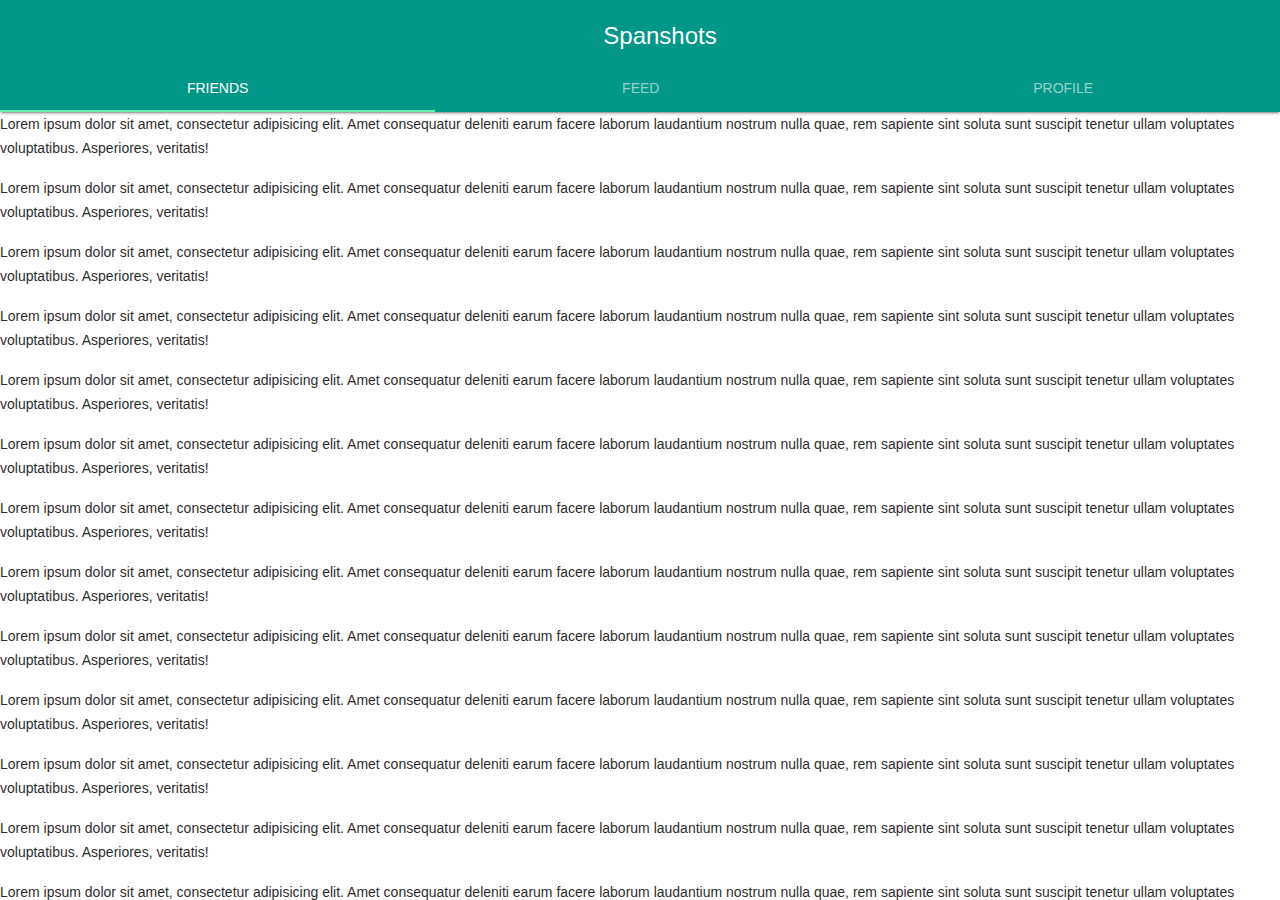
==== index.html @ eb1636d4 "Working properly .. time to add list view in each section." ====
<!DOCTYPE html>
<html>
<head>
    <meta charset="UTF-8">
    <title>Spanshots</title>
    <link rel="stylesheet" href="mdl/material.teal-green.min.css">
    <script src="mdl/material.min.js"></script>
    <link rel="stylesheet" href="https://fonts.googleapis.com/icon?family=Material+Icons"/>
    <link href='https://fonts.googleapis.com/css?family=Pacifico' rel='stylesheet' type='text/css'>
    <link rel="stylesheet" href="stylesheet.css">
</head>
<body>

    <div class="mdl-layout mdl-js-layout mdl-layout--fixed-header
                mdl-layout--fixed-tabs">
        <header class="mdl-layout__header">
            <div class="mdl-layout__header-row">
                <!-- Title -->
<!--                <span class="mdl-layout-title">Title</span>-->
                <div class="mdl-grid mdl-grid--no-spacing">
                    <h4 id="spanshots">Spanshots</h4>
                </div>
            </div>
            <!-- Tabs -->
            <div class="mdl-layout__tab-bar mdl-js-ripple-effect">
                <a href="#fixed-tab-1" class="mdl-layout__tab is-active">Friends</a>
                <a href="#fixed-tab-2" class="mdl-layout__tab">Feed</a>
                <a href="#fixed-tab-3" class="mdl-layout__tab">Profile</a>
            </div>
        </header>
    <!--    <div class="mdl-layout__drawer">
            <span class="mdl-layout-title">Title</span>
        </div>-->
        <main class="mdl-layout__content">
            <section class="mdl-layout__tab-panel is-active" id="fixed-tab-1">
                <div class="page-content">
                    <!--Friends-->

                    <p>
                        Lorem ipsum dolor sit amet, consectetur adipisicing elit. Amet consequatur deleniti earum facere laborum laudantium nostrum nulla quae, rem sapiente sint soluta sunt suscipit tenetur ullam voluptates voluptatibus. Asperiores, veritatis!
                    </p>
                    <p>
                        Lorem ipsum dolor sit amet, consectetur adipisicing elit. Amet consequatur deleniti earum facere laborum laudantium nostrum nulla quae, rem sapiente sint soluta sunt suscipit tenetur ullam voluptates voluptatibus. Asperiores, veritatis!
                    </p>
                    <p>
                        Lorem ipsum dolor sit amet, consectetur adipisicing elit. Amet consequatur deleniti earum facere laborum laudantium nostrum nulla quae, rem sapiente sint soluta sunt suscipit tenetur ullam voluptates voluptatibus. Asperiores, veritatis!
                    </p>
                    <p>
                        Lorem ipsum dolor sit amet, consectetur adipisicing elit. Amet consequatur deleniti earum facere laborum laudantium nostrum nulla quae, rem sapiente sint soluta sunt suscipit tenetur ullam voluptates voluptatibus. Asperiores, veritatis!
                    </p>
                    <p>
                        Lorem ipsum dolor sit amet, consectetur adipisicing elit. Amet consequatur deleniti earum facere laborum laudantium nostrum nulla quae, rem sapiente sint soluta sunt suscipit tenetur ullam voluptates voluptatibus. Asperiores, veritatis!
                    </p>
                    <p>
                        Lorem ipsum dolor sit amet, consectetur adipisicing elit. Amet consequatur deleniti earum facere laborum laudantium nostrum nulla quae, rem sapiente sint soluta sunt suscipit tenetur ullam voluptates voluptatibus. Asperiores, veritatis!
                    </p>
                    <p>
                        Lorem ipsum dolor sit amet, consectetur adipisicing elit. Amet consequatur deleniti earum facere laborum laudantium nostrum nulla quae, rem sapiente sint soluta sunt suscipit tenetur ullam voluptates voluptatibus. Asperiores, veritatis!
                    </p>
                    <p>
                        Lorem ipsum dolor sit amet, consectetur adipisicing elit. Amet consequatur deleniti earum facere laborum laudantium nostrum nulla quae, rem sapiente sint soluta sunt suscipit tenetur ullam voluptates voluptatibus. Asperiores, veritatis!
                    </p>
                    <p>
                        Lorem ipsum dolor sit amet, consectetur adipisicing elit. Amet consequatur deleniti earum facere laborum laudantium nostrum nulla quae, rem sapiente sint soluta sunt suscipit tenetur ullam voluptates voluptatibus. Asperiores, veritatis!
                    </p>
                    <p>
                        Lorem ipsum dolor sit amet, consectetur adipisicing elit. Amet consequatur deleniti earum facere laborum laudantium nostrum nulla quae, rem sapiente sint soluta sunt suscipit tenetur ullam voluptates voluptatibus. Asperiores, veritatis!
                    </p>
                    <p>
                        Lorem ipsum dolor sit amet, consectetur adipisicing elit. Amet consequatur deleniti earum facere laborum laudantium nostrum nulla quae, rem sapiente sint soluta sunt suscipit tenetur ullam voluptates voluptatibus. Asperiores, veritatis!
                    </p>
                    <p>
                        Lorem ipsum dolor sit amet, consectetur adipisicing elit. Amet consequatur deleniti earum facere laborum laudantium nostrum nulla quae, rem sapiente sint soluta sunt suscipit tenetur ullam voluptates voluptatibus. Asperiores, veritatis!
                    </p>
                    <p>
                        Lorem ipsum dolor sit amet, consectetur adipisicing elit. Amet consequatur deleniti earum facere laborum laudantium nostrum nulla quae, rem sapiente sint soluta sunt suscipit tenetur ullam voluptates voluptatibus. Asperiores, veritatis!
                    </p>
                    <p>
                        Lorem ipsum dolor sit amet, consectetur adipisicing elit. Amet consequatur deleniti earum facere laborum laudantium nostrum nulla quae, rem sapiente sint soluta sunt suscipit tenetur ullam voluptates voluptatibus. Asperiores, veritatis!
                    </p>
                    <p>
                        Lorem ipsum dolor sit amet, consectetur adipisicing elit. Amet consequatur deleniti earum facere laborum laudantium nostrum nulla quae, rem sapiente sint soluta sunt suscipit tenetur ullam voluptates voluptatibus. Asperiores, veritatis!
                    </p>
                    <p>
                        Lorem ipsum dolor sit amet, consectetur adipisicing elit. Amet consequatur deleniti earum facere laborum laudantium nostrum nulla quae, rem sapiente sint soluta sunt suscipit tenetur ullam voluptates voluptatibus. Asperiores, veritatis!
                    </p><p>
                    Lorem ipsum dolor sit amet, consectetur adipisicing elit. Amet consequatur deleniti earum facere laborum laudantium nostrum nulla quae, rem sapiente sint soluta sunt suscipit tenetur ullam voluptates voluptatibus. Asperiores, veritatis!
                </p>
                    <p>
                        Lorem ipsum dolor sit amet, consectetur adipisicing elit. Amet consequatur deleniti earum facere laborum laudantium nostrum nulla quae, rem sapiente sint soluta sunt suscipit tenetur ullam voluptates voluptatibus. Asperiores, veritatis!
                    </p><p>
                    Lorem ipsum dolor sit amet, consectetur adipisicing elit. Amet consequatur deleniti earum facere laborum laudantium nostrum nulla quae, rem sapiente sint soluta sunt suscipit tenetur ullam voluptates voluptatibus. Asperiores, veritatis!
                </p>
                    <p>
                        Lorem ipsum dolor sit amet, consectetur adipisicing elit. Amet consequatur deleniti earum facere laborum laudantium nostrum nulla quae, rem sapiente sint soluta sunt suscipit tenetur ullam voluptates voluptatibus. Asperiores, veritatis!
                    </p><p>
                    Lorem ipsum dolor sit amet, consectetur adipisicing elit. Amet consequatur deleniti earum facere laborum laudantium nostrum nulla quae, rem sapiente sint soluta sunt suscipit tenetur ullam voluptates voluptatibus. Asperiores, veritatis!
                </p>
                    <p>
                        Lorem ipsum dolor sit amet, consectetur adipisicing elit. Amet consequatur deleniti earum facere laborum laudantium nostrum nulla quae, rem sapiente sint soluta sunt suscipit tenetur ullam voluptates voluptatibus. Asperiores, veritatis!
                    </p><p>
                    Lorem ipsum dolor sit amet, consectetur adipisicing elit. Amet consequatur deleniti earum facere laborum laudantium nostrum nulla quae, rem sapiente sint soluta sunt suscipit tenetur ullam voluptates voluptatibus. Asperiores, veritatis!
                </p>
                    <p>
                        Lorem ipsum dolor sit amet, consectetur adipisicing elit. Amet consequatur deleniti earum facere laborum laudantium nostrum nulla quae, rem sapiente sint soluta sunt suscipit tenetur ullam voluptates voluptatibus. Asperiores, veritatis!
                    </p>





                </div>
            </section>
            <section class="mdl-layout__tab-panel" id="fixed-tab-2">
                <div class="page-content"><!-- Your content goes here --></div>
            </section>
            <section class="mdl-layout__tab-panel" id="fixed-tab-3">
                <div class="page-content"><!-- Your content goes here --></div>
            </section>
        </main>
    </div>

</body>
</html>
---- mdl/material.teal-green.min.css ----
@charset "UTF-8";html{color:rgba(0,0,0,.87)}::-moz-selection{background:#b3d4fc;text-shadow:none}::selection{background:#b3d4fc;text-shadow:none}hr{display:block;height:1px;border:0;border-top:1px solid #ccc;margin:1em 0;padding:0}audio,canvas,iframe,img,svg,video{vertical-align:middle}fieldset{border:0;margin:0;padding:0}textarea{resize:vertical}.browserupgrade{margin:.2em 0;background:#ccc;color:#000;padding:.2em 0}.hidden{display:none!important}.visuallyhidden{border:0;clip:rect(0 0 0 0);height:1px;margin:-1px;overflow:hidden;padding:0;position:absolute;width:1px}.visuallyhidden.focusable:active,.visuallyhidden.focusable:focus{clip:auto;height:auto;margin:0;overflow:visible;position:static;width:auto}.invisible{visibility:hidden}.clearfix:before,.clearfix:after{content:" ";display:table}.clearfix:after{clear:both}@media print{*,*:before,*:after,*:first-letter{background:transparent!important;color:#000!important;box-shadow:none!important}a,a:visited{text-decoration:underline}a[href]:after{content:" (" attr(href)")"}abbr[title]:after{content:" (" attr(title)")"}a[href^="#"]:after,a[href^="javascript:"]:after{content:""}pre,blockquote{border:1px solid #999;page-break-inside:avoid}thead{display:table-header-group}tr,img{page-break-inside:avoid}img{max-width:100%!important}p,h2,h3{orphans:3;widows:3}h2,h3{page-break-after:avoid}}a,.mdl-accordion,.mdl-button,.mdl-card,.mdl-checkbox,.mdl-dropdown-menu,.mdl-icon-toggle,.mdl-item,.mdl-radio,.mdl-slider,.mdl-switch,.mdl-tabs__tab{-webkit-tap-highlight-color:transparent;-webkit-tap-highlight-color:rgba(255,255,255,0)}html{width:100%;height:100%;-ms-touch-action:manipulation;touch-action:manipulation}body{width:100%;min-height:100%}main{display:block}*[hidden]{display:none!important}html,body{font-family:"Helvetica","Arial",sans-serif;font-size:14px;font-weight:400;line-height:20px}h1,h2,h3,h4,h5,h6,p{padding:0}h1 small,h2 small,h3 small,h4 small,h5 small,h6 small{font-family:"Roboto","Helvetica","Arial",sans-serif;font-weight:400;line-height:1.35;letter-spacing:-.02em;opacity:.54;font-size:.6em}h1{font-size:56px;line-height:1.35;letter-spacing:-.02em;margin:24px 0}h1,h2{font-family:"Roboto","Helvetica","Arial",sans-serif;font-weight:400}h2{font-size:45px;line-height:48px}h2,h3{margin:24px 0}h3{font-size:34px;line-height:40px}h3,h4{font-family:"Roboto","Helvetica","Arial",sans-serif;font-weight:400}h4{font-size:24px;line-height:32px;-moz-osx-font-smoothing:grayscale;margin:24px 0 16px}h5{font-size:20px;font-weight:500;line-height:1;letter-spacing:.02em}h5,h6{font-family:"Roboto","Helvetica","Arial",sans-serif;margin:24px 0 16px}h6{font-size:16px;letter-spacing:.04em}h6,p{font-weight:400;line-height:24px}p{font-size:14px;letter-spacing:0;margin:0 0 16px}a{color:rgb(105,240,174);font-weight:500}blockquote{font-family:"Roboto","Helvetica","Arial",sans-serif;position:relative;font-size:24px;font-weight:300;font-style:italic;line-height:1.35;letter-spacing:.08em}blockquote:before{position:absolute;left:-.5em;content:'â€œ'}blockquote:after{content:'â€';margin-left:-.05em}mark{background-color:#f4ff81}dt{font-weight:700}address{font-size:12px;line-height:1;font-style:normal}address,ul,ol{font-weight:400;letter-spacing:0}ul,ol{font-size:14px;line-height:24px}.mdl-typography--display-4,.mdl-typography--display-4-color-contrast{font-family:"Roboto","Helvetica","Arial",sans-serif;font-size:112px;font-weight:300;line-height:1;letter-spacing:-.04em}.mdl-typography--display-4-color-contrast{opacity:.54}.mdl-typography--display-3,.mdl-typography--display-3-color-contrast{font-family:"Roboto","Helvetica","Arial",sans-serif;font-size:56px;font-weight:400;line-height:1.35;letter-spacing:-.02em}.mdl-typography--display-3-color-contrast{opacity:.54}.mdl-typography--display-2,.mdl-typography--display-2-color-contrast{font-family:"Roboto","Helvetica","Arial",sans-serif;font-size:45px;font-weight:400;line-height:48px}.mdl-typography--display-2-color-contrast{opacity:.54}.mdl-typography--display-1,.mdl-typography--display-1-color-contrast{font-family:"Roboto","Helvetica","Arial",sans-serif;font-size:34px;font-weight:400;line-height:40px}.mdl-typography--display-1-color-contrast{opacity:.54}.mdl-typography--headline,.mdl-typography--headline-color-contrast{font-family:"Roboto","Helvetica","Arial",sans-serif;font-size:24px;font-weight:400;line-height:32px;-moz-osx-font-smoothing:grayscale}.mdl-typography--headline-color-contrast{opacity:.87}.mdl-typography--title,.mdl-typography--title-color-contrast{font-family:"Roboto","Helvetica","Arial",sans-serif;font-size:20px;font-weight:500;line-height:1;letter-spacing:.02em}.mdl-typography--title-color-contrast{opacity:.87}.mdl-typography--subhead,.mdl-typography--subhead-color-contrast{font-family:"Roboto","Helvetica","Arial",sans-serif;font-size:16px;font-weight:400;line-height:24px;letter-spacing:.04em}.mdl-typography--subhead-color-contrast{opacity:.87}.mdl-typography--body-2,.mdl-typography--body-2-color-contrast{font-size:14px;font-weight:700;line-height:24px;letter-spacing:0}.mdl-typography--body-2-color-contrast{opacity:.87}.mdl-typography--body-1,.mdl-typography--body-1-color-contrast{font-size:14px;font-weight:400;line-height:24px;letter-spacing:0}.mdl-typography--body-1-color-contrast{opacity:.87}.mdl-typography--body-2-force-preferred-font,.mdl-typography--body-2-force-preferred-font-color-contrast{font-family:"Roboto","Helvetica","Arial",sans-serif;font-size:14px;font-weight:500;line-height:24px;letter-spacing:0}.mdl-typography--body-2-force-preferred-font-color-contrast{opacity:.87}.mdl-typography--body-1-force-preferred-font,.mdl-typography--body-1-force-preferred-font-color-contrast{font-family:"Roboto","Helvetica","Arial",sans-serif;font-size:14px;font-weight:400;line-height:24px;letter-spacing:0}.mdl-typography--body-1-force-preferred-font-color-contrast{opacity:.87}.mdl-typography--caption,.mdl-typography--caption-force-preferred-font{font-size:12px;font-weight:400;line-height:1;letter-spacing:0}.mdl-typography--caption-force-preferred-font{font-family:"Roboto","Helvetica","Arial",sans-serif}.mdl-typography--caption-color-contrast,.mdl-typography--caption-force-preferred-font-color-contrast{font-size:12px;font-weight:400;line-height:1;letter-spacing:0;opacity:.54}.mdl-typography--caption-force-preferred-font-color-contrast,.mdl-typography--menu{font-family:"Roboto","Helvetica","Arial",sans-serif}.mdl-typography--menu{font-size:14px;font-weight:500;line-height:1;letter-spacing:0}.mdl-typography--menu-color-contrast{opacity:.87}.mdl-typography--menu-color-contrast,.mdl-typography--button,.mdl-typography--button-color-contrast{font-family:"Roboto","Helvetica","Arial",sans-serif;font-size:14px;font-weight:500;line-height:1;letter-spacing:0}.mdl-typography--button,.mdl-typography--button-color-contrast{text-transform:uppercase}.mdl-typography--button-color-contrast{opacity:.87}.mdl-typography--text-left{text-align:left}.mdl-typography--text-right{text-align:right}.mdl-typography--text-center{text-align:center}.mdl-typography--text-justify{text-align:justify}.mdl-typography--text-nowrap{white-space:nowrap}.mdl-typography--text-lowercase{text-transform:lowercase}.mdl-typography--text-uppercase{text-transform:uppercase}.mdl-typography--text-capitalize{text-transform:capitalize}.mdl-typography--font-thin{font-weight:200!important}.mdl-typography--font-light{font-weight:300!important}.mdl-typography--font-regular{font-weight:400!important}.mdl-typography--font-medium{font-weight:500!important}.mdl-typography--font-bold{font-weight:700!important}.mdl-typography--font-black{font-weight:900!important}.material-icons{font-family:'Material Icons';font-weight:400;font-style:normal;font-size:24px;line-height:1;letter-spacing:normal;text-transform:none;display:inline-block;word-wrap:normal;-moz-font-feature-settings:'liga';font-feature-settings:'liga';-webkit-font-feature-settings:'liga';-webkit-font-smoothing:antialiased}.mdl-color-text--red{color:#f44336 !important}.mdl-color--red{background-color:#f44336 !important}.mdl-color-text--red-50{color:#ffebee !important}.mdl-color--red-50{background-color:#ffebee !important}.mdl-color-text--red-100{color:#ffcdd2 !important}.mdl-color--red-100{background-color:#ffcdd2 !important}.mdl-color-text--red-200{color:#ef9a9a !important}.mdl-color--red-200{background-color:#ef9a9a !important}.mdl-color-text--red-300{color:#e57373 !important}.mdl-color--red-300{background-color:#e57373 !important}.mdl-color-text--red-400{color:#ef5350 !important}.mdl-color--red-400{background-color:#ef5350 !important}.mdl-color-text--red-500{color:#f44336 !important}.mdl-color--red-500{background-color:#f44336 !important}.mdl-color-text--red-600{color:#e53935 !important}.mdl-color--red-600{background-color:#e53935 !important}.mdl-color-text--red-700{color:#d32f2f !important}.mdl-color--red-700{background-color:#d32f2f !important}.mdl-color-text--red-800{color:#c62828 !important}.mdl-color--red-800{background-color:#c62828 !important}.mdl-color-text--red-900{color:#b71c1c !important}.mdl-color--red-900{background-color:#b71c1c !important}.mdl-color-text--red-A100{color:#ff8a80 !important}.mdl-color--red-A100{background-color:#ff8a80 !important}.mdl-color-text--red-A200{color:#ff5252 !important}.mdl-color--red-A200{background-color:#ff5252 !important}.mdl-color-text--red-A400{color:#ff1744 !important}.mdl-color--red-A400{background-color:#ff1744 !important}.mdl-color-text--red-A700{color:#d50000 !important}.mdl-color--red-A700{background-color:#d50000 !important}.mdl-color-text--pink{color:#e91e63 !important}.mdl-color--pink{background-color:#e91e63 !important}.mdl-color-text--pink-50{color:#fce4ec !important}.mdl-color--pink-50{background-color:#fce4ec !important}.mdl-color-text--pink-100{color:#f8bbd0 !important}.mdl-color--pink-100{background-color:#f8bbd0 !important}.mdl-color-text--pink-200{color:#f48fb1 !important}.mdl-color--pink-200{background-color:#f48fb1 !important}.mdl-color-text--pink-300{color:#f06292 !important}.mdl-color--pink-300{background-color:#f06292 !important}.mdl-color-text--pink-400{color:#ec407a !important}.mdl-color--pink-400{background-color:#ec407a !important}.mdl-color-text--pink-500{color:#e91e63 !important}.mdl-color--pink-500{background-color:#e91e63 !important}.mdl-color-text--pink-600{color:#d81b60 !important}.mdl-color--pink-600{background-color:#d81b60 !important}.mdl-color-text--pink-700{color:#c2185b !important}.mdl-color--pink-700{background-color:#c2185b !important}.mdl-color-text--pink-800{color:#ad1457 !important}.mdl-color--pink-800{background-color:#ad1457 !important}.mdl-color-text--pink-900{color:#880e4f !important}.mdl-color--pink-900{background-color:#880e4f !important}.mdl-color-text--pink-A100{color:#ff80ab !important}.mdl-color--pink-A100{background-color:#ff80ab !important}.mdl-color-text--pink-A200{color:#ff4081 !important}.mdl-color--pink-A200{background-color:#ff4081 !important}.mdl-color-text--pink-A400{color:#f50057 !important}.mdl-color--pink-A400{background-color:#f50057 !important}.mdl-color-text--pink-A700{color:#c51162 !important}.mdl-color--pink-A700{background-color:#c51162 !important}.mdl-color-text--purple{color:#9c27b0 !important}.mdl-color--purple{background-color:#9c27b0 !important}.mdl-color-text--purple-50{color:#f3e5f5 !important}.mdl-color--purple-50{background-color:#f3e5f5 !important}.mdl-color-text--purple-100{color:#e1bee7 !important}.mdl-color--purple-100{background-color:#e1bee7 !important}.mdl-color-text--purple-200{color:#ce93d8 !important}.mdl-color--purple-200{background-color:#ce93d8 !important}.mdl-color-text--purple-300{color:#ba68c8 !important}.mdl-color--purple-300{background-color:#ba68c8 !important}.mdl-color-text--purple-400{color:#ab47bc !important}.mdl-color--purple-400{background-color:#ab47bc !important}.mdl-color-text--purple-500{color:#9c27b0 !important}.mdl-color--purple-500{background-color:#9c27b0 !important}.mdl-color-text--purple-600{color:#8e24aa !important}.mdl-color--purple-600{background-color:#8e24aa !important}.mdl-color-text--purple-700{color:#7b1fa2 !important}.mdl-color--purple-700{background-color:#7b1fa2 !important}.mdl-color-text--purple-800{color:#6a1b9a !important}.mdl-color--purple-800{background-color:#6a1b9a !important}.mdl-color-text--purple-900{color:#4a148c !important}.mdl-color--purple-900{background-color:#4a148c !important}.mdl-color-text--purple-A100{color:#ea80fc !important}.mdl-color--purple-A100{background-color:#ea80fc !important}.mdl-color-text--purple-A200{color:#e040fb !important}.mdl-color--purple-A200{background-color:#e040fb !important}.mdl-color-text--purple-A400{color:#d500f9 !important}.mdl-color--purple-A400{background-color:#d500f9 !important}.mdl-color-text--purple-A700{color:#a0f !important}.mdl-color--purple-A700{background-color:#a0f !important}.mdl-color-text--deep-purple{color:#673ab7 !important}.mdl-color--deep-purple{background-color:#673ab7 !important}.mdl-color-text--deep-purple-50{color:#ede7f6 !important}.mdl-color--deep-purple-50{background-color:#ede7f6 !important}.mdl-color-text--deep-purple-100{color:#d1c4e9 !important}.mdl-color--deep-purple-100{background-color:#d1c4e9 !important}.mdl-color-text--deep-purple-200{color:#b39ddb !important}.mdl-color--deep-purple-200{background-color:#b39ddb !important}.mdl-color-text--deep-purple-300{color:#9575cd !important}.mdl-color--deep-purple-300{background-color:#9575cd !important}.mdl-color-text--deep-purple-400{color:#7e57c2 !important}.mdl-color--deep-purple-400{background-color:#7e57c2 !important}.mdl-color-text--deep-purple-500{color:#673ab7 !important}.mdl-color--deep-purple-500{background-color:#673ab7 !important}.mdl-color-text--deep-purple-600{color:#5e35b1 !important}.mdl-color--deep-purple-600{background-color:#5e35b1 !important}.mdl-color-text--deep-purple-700{color:#512da8 !important}.mdl-color--deep-purple-700{background-color:#512da8 !important}.mdl-color-text--deep-purple-800{color:#4527a0 !important}.mdl-color--deep-purple-800{background-color:#4527a0 !important}.mdl-color-text--deep-purple-900{color:#311b92 !important}.mdl-color--deep-purple-900{background-color:#311b92 !important}.mdl-color-text--deep-purple-A100{color:#b388ff !important}.mdl-color--deep-purple-A100{background-color:#b388ff !important}.mdl-color-text--deep-purple-A200{color:#7c4dff !important}.mdl-color--deep-purple-A200{background-color:#7c4dff !important}.mdl-color-text--deep-purple-A400{color:#651fff !important}.mdl-color--deep-purple-A400{background-color:#651fff !important}.mdl-color-text--deep-purple-A700{color:#6200ea !important}.mdl-color--deep-purple-A700{background-color:#6200ea !important}.mdl-color-text--indigo{color:#3f51b5 !important}.mdl-color--indigo{background-color:#3f51b5 !important}.mdl-color-text--indigo-50{color:#e8eaf6 !important}.mdl-color--indigo-50{background-color:#e8eaf6 !important}.mdl-color-text--indigo-100{color:#c5cae9 !important}.mdl-color--indigo-100{background-color:#c5cae9 !important}.mdl-color-text--indigo-200{color:#9fa8da !important}.mdl-color--indigo-200{background-color:#9fa8da !important}.mdl-color-text--indigo-300{color:#7986cb !important}.mdl-color--indigo-300{background-color:#7986cb !important}.mdl-color-text--indigo-400{color:#5c6bc0 !important}.mdl-color--indigo-400{background-color:#5c6bc0 !important}.mdl-color-text--indigo-500{color:#3f51b5 !important}.mdl-color--indigo-500{background-color:#3f51b5 !important}.mdl-color-text--indigo-600{color:#3949ab !important}.mdl-color--indigo-600{background-color:#3949ab !important}.mdl-color-text--indigo-700{color:#303f9f !important}.mdl-color--indigo-700{background-color:#303f9f !important}.mdl-color-text--indigo-800{color:#283593 !important}.mdl-color--indigo-800{background-color:#283593 !important}.mdl-color-text--indigo-900{color:#1a237e !important}.mdl-color--indigo-900{background-color:#1a237e !important}.mdl-color-text--indigo-A100{color:#8c9eff !important}.mdl-color--indigo-A100{background-color:#8c9eff !important}.mdl-color-text--indigo-A200{color:#536dfe !important}.mdl-color--indigo-A200{background-color:#536dfe !important}.mdl-color-text--indigo-A400{color:#3d5afe !important}.mdl-color--indigo-A400{background-color:#3d5afe !important}.mdl-color-text--indigo-A700{color:#304ffe !important}.mdl-color--indigo-A700{background-color:#304ffe !important}.mdl-color-text--blue{color:#2196f3 !important}.mdl-color--blue{background-color:#2196f3 !important}.mdl-color-text--blue-50{color:#e3f2fd !important}.mdl-color--blue-50{background-color:#e3f2fd !important}.mdl-color-text--blue-100{color:#bbdefb !important}.mdl-color--blue-100{background-color:#bbdefb !important}.mdl-color-text--blue-200{color:#90caf9 !important}.mdl-color--blue-200{background-color:#90caf9 !important}.mdl-color-text--blue-300{color:#64b5f6 !important}.mdl-color--blue-300{background-color:#64b5f6 !important}.mdl-color-text--blue-400{color:#42a5f5 !important}.mdl-color--blue-400{background-color:#42a5f5 !important}.mdl-color-text--blue-500{color:#2196f3 !important}.mdl-color--blue-500{background-color:#2196f3 !important}.mdl-color-text--blue-600{color:#1e88e5 !important}.mdl-color--blue-600{background-color:#1e88e5 !important}.mdl-color-text--blue-700{color:#1976d2 !important}.mdl-color--blue-700{background-color:#1976d2 !important}.mdl-color-text--blue-800{color:#1565c0 !important}.mdl-color--blue-800{background-color:#1565c0 !important}.mdl-color-text--blue-900{color:#0d47a1 !important}.mdl-color--blue-900{background-color:#0d47a1 !important}.mdl-color-text--blue-A100{color:#82b1ff !important}.mdl-color--blue-A100{background-color:#82b1ff !important}.mdl-color-text--blue-A200{color:#448aff !important}.mdl-color--blue-A200{background-color:#448aff !important}.mdl-color-text--blue-A400{color:#2979ff !important}.mdl-color--blue-A400{background-color:#2979ff !important}.mdl-color-text--blue-A700{color:#2962ff !important}.mdl-color--blue-A700{background-color:#2962ff !important}.mdl-color-text--light-blue{color:#03a9f4 !important}.mdl-color--light-blue{background-color:#03a9f4 !important}.mdl-color-text--light-blue-50{color:#e1f5fe !important}.mdl-color--light-blue-50{background-color:#e1f5fe !important}.mdl-color-text--light-blue-100{color:#b3e5fc !important}.mdl-color--light-blue-100{background-color:#b3e5fc !important}.mdl-color-text--light-blue-200{color:#81d4fa !important}.mdl-color--light-blue-200{background-color:#81d4fa !important}.mdl-color-text--light-blue-300{color:#4fc3f7 !important}.mdl-color--light-blue-300{background-color:#4fc3f7 !important}.mdl-color-text--light-blue-400{color:#29b6f6 !important}.mdl-color--light-blue-400{background-color:#29b6f6 !important}.mdl-color-text--light-blue-500{color:#03a9f4 !important}.mdl-color--light-blue-500{background-color:#03a9f4 !important}.mdl-color-text--light-blue-600{color:#039be5 !important}.mdl-color--light-blue-600{background-color:#039be5 !important}.mdl-color-text--light-blue-700{color:#0288d1 !important}.mdl-color--light-blue-700{background-color:#0288d1 !important}.mdl-color-text--light-blue-800{color:#0277bd !important}.mdl-color--light-blue-800{background-color:#0277bd !important}.mdl-color-text--light-blue-900{color:#01579b !important}.mdl-color--light-blue-900{background-color:#01579b !important}.mdl-color-text--light-blue-A100{color:#80d8ff !important}.mdl-color--light-blue-A100{background-color:#80d8ff !important}.mdl-color-text--light-blue-A200{color:#40c4ff !important}.mdl-color--light-blue-A200{background-color:#40c4ff !important}.mdl-color-text--light-blue-A400{color:#00b0ff !important}.mdl-color--light-blue-A400{background-color:#00b0ff !important}.mdl-color-text--light-blue-A700{color:#0091ea !important}.mdl-color--light-blue-A700{background-color:#0091ea !important}.mdl-color-text--cyan{color:#00bcd4 !important}.mdl-color--cyan{background-color:#00bcd4 !important}.mdl-color-text--cyan-50{color:#e0f7fa !important}.mdl-color--cyan-50{background-color:#e0f7fa !important}.mdl-color-text--cyan-100{color:#b2ebf2 !important}.mdl-color--cyan-100{background-color:#b2ebf2 !important}.mdl-color-text--cyan-200{color:#80deea !important}.mdl-color--cyan-200{background-color:#80deea !important}.mdl-color-text--cyan-300{color:#4dd0e1 !important}.mdl-color--cyan-300{background-color:#4dd0e1 !important}.mdl-color-text--cyan-400{color:#26c6da !important}.mdl-color--cyan-400{background-color:#26c6da !important}.mdl-color-text--cyan-500{color:#00bcd4 !important}.mdl-color--cyan-500{background-color:#00bcd4 !important}.mdl-color-text--cyan-600{color:#00acc1 !important}.mdl-color--cyan-600{background-color:#00acc1 !important}.mdl-color-text--cyan-700{color:#0097a7 !important}.mdl-color--cyan-700{background-color:#0097a7 !important}.mdl-color-text--cyan-800{color:#00838f !important}.mdl-color--cyan-800{background-color:#00838f !important}.mdl-color-text--cyan-900{color:#006064 !important}.mdl-color--cyan-900{background-color:#006064 !important}.mdl-color-text--cyan-A100{color:#84ffff !important}.mdl-color--cyan-A100{background-color:#84ffff !important}.mdl-color-text--cyan-A200{color:#18ffff !important}.mdl-color--cyan-A200{background-color:#18ffff !important}.mdl-color-text--cyan-A400{color:#00e5ff !important}.mdl-color--cyan-A400{background-color:#00e5ff !important}.mdl-color-text--cyan-A700{color:#00b8d4 !important}.mdl-color--cyan-A700{background-color:#00b8d4 !important}.mdl-color-text--teal{color:#009688 !important}.mdl-color--teal{background-color:#009688 !important}.mdl-color-text--teal-50{color:#e0f2f1 !important}.mdl-color--teal-50{background-color:#e0f2f1 !important}.mdl-color-text--teal-100{color:#b2dfdb !important}.mdl-color--teal-100{background-color:#b2dfdb !important}.mdl-color-text--teal-200{color:#80cbc4 !important}.mdl-color--teal-200{background-color:#80cbc4 !important}.mdl-color-text--teal-300{color:#4db6ac !important}.mdl-color--teal-300{background-color:#4db6ac !important}.mdl-color-text--teal-400{color:#26a69a !important}.mdl-color--teal-400{background-color:#26a69a !important}.mdl-color-text--teal-500{color:#009688 !important}.mdl-color--teal-500{background-color:#009688 !important}.mdl-color-text--teal-600{color:#00897b !important}.mdl-color--teal-600{background-color:#00897b !important}.mdl-color-text--teal-700{color:#00796b !important}.mdl-color--teal-700{background-color:#00796b !important}.mdl-color-text--teal-800{color:#00695c !important}.mdl-color--teal-800{background-color:#00695c !important}.mdl-color-text--teal-900{color:#004d40 !important}.mdl-color--teal-900{background-color:#004d40 !important}.mdl-color-text--teal-A100{color:#a7ffeb !important}.mdl-color--teal-A100{background-color:#a7ffeb !important}.mdl-color-text--teal-A200{color:#64ffda !important}.mdl-color--teal-A200{background-color:#64ffda !important}.mdl-color-text--teal-A400{color:#1de9b6 !important}.mdl-color--teal-A400{background-color:#1de9b6 !important}.mdl-color-text--teal-A700{color:#00bfa5 !important}.mdl-color--teal-A700{background-color:#00bfa5 !important}.mdl-color-text--green{color:#4caf50 !important}.mdl-color--green{background-color:#4caf50 !important}.mdl-color-text--green-50{color:#e8f5e9 !important}.mdl-color--green-50{background-color:#e8f5e9 !important}.mdl-color-text--green-100{color:#c8e6c9 !important}.mdl-color--green-100{background-color:#c8e6c9 !important}.mdl-color-text--green-200{color:#a5d6a7 !important}.mdl-color--green-200{background-color:#a5d6a7 !important}.mdl-color-text--green-300{color:#81c784 !important}.mdl-color--green-300{background-color:#81c784 !important}.mdl-color-text--green-400{color:#66bb6a !important}.mdl-color--green-400{background-color:#66bb6a !important}.mdl-color-text--green-500{color:#4caf50 !important}.mdl-color--green-500{background-color:#4caf50 !important}.mdl-color-text--green-600{color:#43a047 !important}.mdl-color--green-600{background-color:#43a047 !important}.mdl-color-text--green-700{color:#388e3c !important}.mdl-color--green-700{background-color:#388e3c !important}.mdl-color-text--green-800{color:#2e7d32 !important}.mdl-color--green-800{background-color:#2e7d32 !important}.mdl-color-text--green-900{color:#1b5e20 !important}.mdl-color--green-900{background-color:#1b5e20 !important}.mdl-color-text--green-A100{color:#b9f6ca !important}.mdl-color--green-A100{background-color:#b9f6ca !important}.mdl-color-text--green-A200{color:#69f0ae !important}.mdl-color--green-A200{background-color:#69f0ae !important}.mdl-color-text--green-A400{color:#00e676 !important}.mdl-color--green-A400{background-color:#00e676 !important}.mdl-color-text--green-A700{color:#00c853 !important}.mdl-color--green-A700{background-color:#00c853 !important}.mdl-color-text--light-green{color:#8bc34a !important}.mdl-color--light-green{background-color:#8bc34a !important}.mdl-color-text--light-green-50{color:#f1f8e9 !important}.mdl-color--light-green-50{background-color:#f1f8e9 !important}.mdl-color-text--light-green-100{color:#dcedc8 !important}.mdl-color--light-green-100{background-color:#dcedc8 !important}.mdl-color-text--light-green-200{color:#c5e1a5 !important}.mdl-color--light-green-200{background-color:#c5e1a5 !important}.mdl-color-text--light-green-300{color:#aed581 !important}.mdl-color--light-green-300{background-color:#aed581 !important}.mdl-color-text--light-green-400{color:#9ccc65 !important}.mdl-color--light-green-400{background-color:#9ccc65 !important}.mdl-color-text--light-green-500{color:#8bc34a !important}.mdl-color--light-green-500{background-color:#8bc34a !important}.mdl-color-text--light-green-600{color:#7cb342 !important}.mdl-color--light-green-600{background-color:#7cb342 !important}.mdl-color-text--light-green-700{color:#689f38 !important}.mdl-color--light-green-700{background-color:#689f38 !important}.mdl-color-text--light-green-800{color:#558b2f !important}.mdl-color--light-green-800{background-color:#558b2f !important}.mdl-color-text--light-green-900{color:#33691e !important}.mdl-color--light-green-900{background-color:#33691e !important}.mdl-color-text--light-green-A100{color:#ccff90 !important}.mdl-color--light-green-A100{background-color:#ccff90 !important}.mdl-color-text--light-green-A200{color:#b2ff59 !important}.mdl-color--light-green-A200{background-color:#b2ff59 !important}.mdl-color-text--light-green-A400{color:#76ff03 !important}.mdl-color--light-green-A400{background-color:#76ff03 !important}.mdl-color-text--light-green-A700{color:#64dd17 !important}.mdl-color--light-green-A700{background-color:#64dd17 !important}.mdl-color-text--lime{color:#cddc39 !important}.mdl-color--lime{background-color:#cddc39 !important}.mdl-color-text--lime-50{color:#f9fbe7 !important}.mdl-color--lime-50{background-color:#f9fbe7 !important}.mdl-color-text--lime-100{color:#f0f4c3 !important}.mdl-color--lime-100{background-color:#f0f4c3 !important}.mdl-color-text--lime-200{color:#e6ee9c !important}.mdl-color--lime-200{background-color:#e6ee9c !important}.mdl-color-text--lime-300{color:#dce775 !important}.mdl-color--lime-300{background-color:#dce775 !important}.mdl-color-text--lime-400{color:#d4e157 !important}.mdl-color--lime-400{background-color:#d4e157 !important}.mdl-color-text--lime-500{color:#cddc39 !important}.mdl-color--lime-500{background-color:#cddc39 !important}.mdl-color-text--lime-600{color:#c0ca33 !important}.mdl-color--lime-600{background-color:#c0ca33 !important}.mdl-color-text--lime-700{color:#afb42b !important}.mdl-color--lime-700{background-color:#afb42b !important}.mdl-color-text--lime-800{color:#9e9d24 !important}.mdl-color--lime-800{background-color:#9e9d24 !important}.mdl-color-text--lime-900{color:#827717 !important}.mdl-color--lime-900{background-color:#827717 !important}.mdl-color-text--lime-A100{color:#f4ff81 !important}.mdl-color--lime-A100{background-color:#f4ff81 !important}.mdl-color-text--lime-A200{color:#eeff41 !important}.mdl-color--lime-A200{background-color:#eeff41 !important}.mdl-color-text--lime-A400{color:#c6ff00 !important}.mdl-color--lime-A400{background-color:#c6ff00 !important}.mdl-color-text--lime-A700{color:#aeea00 !important}.mdl-color--lime-A700{background-color:#aeea00 !important}.mdl-color-text--yellow{color:#ffeb3b !important}.mdl-color--yellow{background-color:#ffeb3b !important}.mdl-color-text--yellow-50{color:#fffde7 !important}.mdl-color--yellow-50{background-color:#fffde7 !important}.mdl-color-text--yellow-100{color:#fff9c4 !important}.mdl-color--yellow-100{background-color:#fff9c4 !important}.mdl-color-text--yellow-200{color:#fff59d !important}.mdl-color--yellow-200{background-color:#fff59d !important}.mdl-color-text--yellow-300{color:#fff176 !important}.mdl-color--yellow-300{background-color:#fff176 !important}.mdl-color-text--yellow-400{color:#ffee58 !important}.mdl-color--yellow-400{background-color:#ffee58 !important}.mdl-color-text--yellow-500{color:#ffeb3b !important}.mdl-color--yellow-500{background-color:#ffeb3b !important}.mdl-color-text--yellow-600{color:#fdd835 !important}.mdl-color--yellow-600{background-color:#fdd835 !important}.mdl-color-text--yellow-700{color:#fbc02d !important}.mdl-color--yellow-700{background-color:#fbc02d !important}.mdl-color-text--yellow-800{color:#f9a825 !important}.mdl-color--yellow-800{background-color:#f9a825 !important}.mdl-color-text--yellow-900{color:#f57f17 !important}.mdl-color--yellow-900{background-color:#f57f17 !important}.mdl-color-text--yellow-A100{color:#ffff8d !important}.mdl-color--yellow-A100{background-color:#ffff8d !important}.mdl-color-text--yellow-A200{color:#ff0 !important}.mdl-color--yellow-A200{background-color:#ff0 !important}.mdl-color-text--yellow-A400{color:#ffea00 !important}.mdl-color--yellow-A400{background-color:#ffea00 !important}.mdl-color-text--yellow-A700{color:#ffd600 !important}.mdl-color--yellow-A700{background-color:#ffd600 !important}.mdl-color-text--amber{color:#ffc107 !important}.mdl-color--amber{background-color:#ffc107 !important}.mdl-color-text--amber-50{color:#fff8e1 !important}.mdl-color--amber-50{background-color:#fff8e1 !important}.mdl-color-text--amber-100{color:#ffecb3 !important}.mdl-color--amber-100{background-color:#ffecb3 !important}.mdl-color-text--amber-200{color:#ffe082 !important}.mdl-color--amber-200{background-color:#ffe082 !important}.mdl-color-text--amber-300{color:#ffd54f !important}.mdl-color--amber-300{background-color:#ffd54f !important}.mdl-color-text--amber-400{color:#ffca28 !important}.mdl-color--amber-400{background-color:#ffca28 !important}.mdl-color-text--amber-500{color:#ffc107 !important}.mdl-color--amber-500{background-color:#ffc107 !important}.mdl-color-text--amber-600{color:#ffb300 !important}.mdl-color--amber-600{background-color:#ffb300 !important}.mdl-color-text--amber-700{color:#ffa000 !important}.mdl-color--amber-700{background-color:#ffa000 !important}.mdl-color-text--amber-800{color:#ff8f00 !important}.mdl-color--amber-800{background-color:#ff8f00 !important}.mdl-color-text--amber-900{color:#ff6f00 !important}.mdl-color--amber-900{background-color:#ff6f00 !important}.mdl-color-text--amber-A100{color:#ffe57f !important}.mdl-color--amber-A100{background-color:#ffe57f !important}.mdl-color-text--amber-A200{color:#ffd740 !important}.mdl-color--amber-A200{background-color:#ffd740 !important}.mdl-color-text--amber-A400{color:#ffc400 !important}.mdl-color--amber-A400{background-color:#ffc400 !important}.mdl-color-text--amber-A700{color:#ffab00 !important}.mdl-color--amber-A700{background-color:#ffab00 !important}.mdl-color-text--orange{color:#ff9800 !important}.mdl-color--orange{background-color:#ff9800 !important}.mdl-color-text--orange-50{color:#fff3e0 !important}.mdl-color--orange-50{background-color:#fff3e0 !important}.mdl-color-text--orange-100{color:#ffe0b2 !important}.mdl-color--orange-100{background-color:#ffe0b2 !important}.mdl-color-text--orange-200{color:#ffcc80 !important}.mdl-color--orange-200{background-color:#ffcc80 !important}.mdl-color-text--orange-300{color:#ffb74d !important}.mdl-color--orange-300{background-color:#ffb74d !important}.mdl-color-text--orange-400{color:#ffa726 !important}.mdl-color--orange-400{background-color:#ffa726 !important}.mdl-color-text--orange-500{color:#ff9800 !important}.mdl-color--orange-500{background-color:#ff9800 !important}.mdl-color-text--orange-600{color:#fb8c00 !important}.mdl-color--orange-600{background-color:#fb8c00 !important}.mdl-color-text--orange-700{color:#f57c00 !important}.mdl-color--orange-700{background-color:#f57c00 !important}.mdl-color-text--orange-800{color:#ef6c00 !important}.mdl-color--orange-800{background-color:#ef6c00 !important}.mdl-color-text--orange-900{color:#e65100 !important}.mdl-color--orange-900{background-color:#e65100 !important}.mdl-color-text--orange-A100{color:#ffd180 !important}.mdl-color--orange-A100{background-color:#ffd180 !important}.mdl-color-text--orange-A200{color:#ffab40 !important}.mdl-color--orange-A200{background-color:#ffab40 !important}.mdl-color-text--orange-A400{color:#ff9100 !important}.mdl-color--orange-A400{background-color:#ff9100 !important}.mdl-color-text--orange-A700{color:#ff6d00 !important}.mdl-color--orange-A700{background-color:#ff6d00 !important}.mdl-color-text--deep-orange{color:#ff5722 !important}.mdl-color--deep-orange{background-color:#ff5722 !important}.mdl-color-text--deep-orange-50{color:#fbe9e7 !important}.mdl-color--deep-orange-50{background-color:#fbe9e7 !important}.mdl-color-text--deep-orange-100{color:#ffccbc !important}.mdl-color--deep-orange-100{background-color:#ffccbc !important}.mdl-color-text--deep-orange-200{color:#ffab91 !important}.mdl-color--deep-orange-200{background-color:#ffab91 !important}.mdl-color-text--deep-orange-300{color:#ff8a65 !important}.mdl-color--deep-orange-300{background-color:#ff8a65 !important}.mdl-color-text--deep-orange-400{color:#ff7043 !important}.mdl-color--deep-orange-400{background-color:#ff7043 !important}.mdl-color-text--deep-orange-500{color:#ff5722 !important}.mdl-color--deep-orange-500{background-color:#ff5722 !important}.mdl-color-text--deep-orange-600{color:#f4511e !important}.mdl-color--deep-orange-600{background-color:#f4511e !important}.mdl-color-text--deep-orange-700{color:#e64a19 !important}.mdl-color--deep-orange-700{background-color:#e64a19 !important}.mdl-color-text--deep-orange-800{color:#d84315 !important}.mdl-color--deep-orange-800{background-color:#d84315 !important}.mdl-color-text--deep-orange-900{color:#bf360c !important}.mdl-color--deep-orange-900{background-color:#bf360c !important}.mdl-color-text--deep-orange-A100{color:#ff9e80 !important}.mdl-color--deep-orange-A100{background-color:#ff9e80 !important}.mdl-color-text--deep-orange-A200{color:#ff6e40 !important}.mdl-color--deep-orange-A200{background-color:#ff6e40 !important}.mdl-color-text--deep-orange-A400{color:#ff3d00 !important}.mdl-color--deep-orange-A400{background-color:#ff3d00 !important}.mdl-color-text--deep-orange-A700{color:#dd2c00 !important}.mdl-color--deep-orange-A700{background-color:#dd2c00 !important}.mdl-color-text--brown{color:#795548 !important}.mdl-color--brown{background-color:#795548 !important}.mdl-color-text--brown-50{color:#efebe9 !important}.mdl-color--brown-50{background-color:#efebe9 !important}.mdl-color-text--brown-100{color:#d7ccc8 !important}.mdl-color--brown-100{background-color:#d7ccc8 !important}.mdl-color-text--brown-200{color:#bcaaa4 !important}.mdl-color--brown-200{background-color:#bcaaa4 !important}.mdl-color-text--brown-300{color:#a1887f !important}.mdl-color--brown-300{background-color:#a1887f !important}.mdl-color-text--brown-400{color:#8d6e63 !important}.mdl-color--brown-400{background-color:#8d6e63 !important}.mdl-color-text--brown-500{color:#795548 !important}.mdl-color--brown-500{background-color:#795548 !important}.mdl-color-text--brown-600{color:#6d4c41 !important}.mdl-color--brown-600{background-color:#6d4c41 !important}.mdl-color-text--brown-700{color:#5d4037 !important}.mdl-color--brown-700{background-color:#5d4037 !important}.mdl-color-text--brown-800{color:#4e342e !important}.mdl-color--brown-800{background-color:#4e342e !important}.mdl-color-text--brown-900{color:#3e2723 !important}.mdl-color--brown-900{background-color:#3e2723 !important}.mdl-color-text--grey{color:#9e9e9e !important}.mdl-color--grey{background-color:#9e9e9e !important}.mdl-color-text--grey-50{color:#fafafa !important}.mdl-color--grey-50{background-color:#fafafa !important}.mdl-color-text--grey-100{color:#f5f5f5 !important}.mdl-color--grey-100{background-color:#f5f5f5 !important}.mdl-color-text--grey-200{color:#eee !important}.mdl-color--grey-200{background-color:#eee !important}.mdl-color-text--grey-300{color:#e0e0e0 !important}.mdl-color--grey-300{background-color:#e0e0e0 !important}.mdl-color-text--grey-400{color:#bdbdbd !important}.mdl-color--grey-400{background-color:#bdbdbd !important}.mdl-color-text--grey-500{color:#9e9e9e !important}.mdl-color--grey-500{background-color:#9e9e9e !important}.mdl-color-text--grey-600{color:#757575 !important}.mdl-color--grey-600{background-color:#757575 !important}.mdl-color-text--grey-700{color:#616161 !important}.mdl-color--grey-700{background-color:#616161 !important}.mdl-color-text--grey-800{color:#424242 !important}.mdl-color--grey-800{background-color:#424242 !important}.mdl-color-text--grey-900{color:#212121 !important}.mdl-color--grey-900{background-color:#212121 !important}.mdl-color-text--blue-grey{color:#607d8b !important}.mdl-color--blue-grey{background-color:#607d8b !important}.mdl-color-text--blue-grey-50{color:#eceff1 !important}.mdl-color--blue-grey-50{background-color:#eceff1 !important}.mdl-color-text--blue-grey-100{color:#cfd8dc !important}.mdl-color--blue-grey-100{background-color:#cfd8dc !important}.mdl-color-text--blue-grey-200{color:#b0bec5 !important}.mdl-color--blue-grey-200{background-color:#b0bec5 !important}.mdl-color-text--blue-grey-300{color:#90a4ae !important}.mdl-color--blue-grey-300{background-color:#90a4ae !important}.mdl-color-text--blue-grey-400{color:#78909c !important}.mdl-color--blue-grey-400{background-color:#78909c !important}.mdl-color-text--blue-grey-500{color:#607d8b !important}.mdl-color--blue-grey-500{background-color:#607d8b !important}.mdl-color-text--blue-grey-600{color:#546e7a !important}.mdl-color--blue-grey-600{background-color:#546e7a !important}.mdl-color-text--blue-grey-700{color:#455a64 !important}.mdl-color--blue-grey-700{background-color:#455a64 !important}.mdl-color-text--blue-grey-800{color:#37474f !important}.mdl-color--blue-grey-800{background-color:#37474f !important}.mdl-color-text--blue-grey-900{color:#263238 !important}.mdl-color--blue-grey-900{background-color:#263238 !important}.mdl-color--black{background-color:#000 !important}.mdl-color-text--black{color:#000 !important}.mdl-color--white{background-color:#fff !important}.mdl-color-text--white{color:#fff !important}.mdl-color--primary{background-color:rgb(0,150,136)!important}.mdl-color--primary-contrast{background-color:rgb(255,255,255)!important}.mdl-color--primary-dark{background-color:rgb(0,121,107)!important}.mdl-color--accent{background-color:rgb(105,240,174)!important}.mdl-color--accent-contrast{background-color:rgb(66,66,66)!important}.mdl-color-text--primary{color:rgb(0,150,136)!important}.mdl-color-text--primary-contrast{color:rgb(255,255,255)!important}.mdl-color-text--primary-dark{color:rgb(0,121,107)!important}.mdl-color-text--accent{color:rgb(105,240,174)!important}.mdl-color-text--accent-contrast{color:rgb(66,66,66)!important}.mdl-ripple{background:#000;border-radius:50%;height:50px;left:0;opacity:0;pointer-events:none;position:absolute;top:0;-webkit-transform:translate(-50%,-50%);transform:translate(-50%,-50%);width:50px;overflow:hidden}.mdl-ripple.is-animating{transition:transform .3s cubic-bezier(0,0,.2,1),width .3s cubic-bezier(0,0,.2,1),height .3s cubic-bezier(0,0,.2,1),opacity .6s cubic-bezier(0,0,.2,1);transition:transform .3s cubic-bezier(0,0,.2,1),width .3s cubic-bezier(0,0,.2,1),height .3s cubic-bezier(0,0,.2,1),opacity .6s cubic-bezier(0,0,.2,1),-webkit-transform .3s cubic-bezier(0,0,.2,1)}.mdl-ripple.is-visible{opacity:.3}.mdl-animation--default,.mdl-animation--fast-out-slow-in{transition-timing-function:cubic-bezier(.4,0,.2,1)}.mdl-animation--linear-out-slow-in{transition-timing-function:cubic-bezier(0,0,.2,1)}.mdl-animation--fast-out-linear-in{transition-timing-function:cubic-bezier(.4,0,1,1)}.mdl-badge{position:relative;white-space:nowrap;margin-right:24px}.mdl-badge:not([data-badge]){margin-right:auto}.mdl-badge[data-badge]:after{content:attr(data-badge);display:-webkit-flex;display:-ms-flexbox;display:flex;-webkit-flex-direction:row;-ms-flex-direction:row;flex-direction:row;-webkit-flex-wrap:wrap;-ms-flex-wrap:wrap;flex-wrap:wrap;-webkit-justify-content:center;-ms-flex-pack:center;justify-content:center;-webkit-align-content:center;-ms-flex-line-pack:center;align-content:center;-webkit-align-items:center;-ms-flex-align:center;align-items:center;position:absolute;top:-11px;right:-24px;font-family:"Roboto","Helvetica","Arial",sans-serif;font-weight:600;font-size:12px;width:22px;height:22px;border-radius:50%;background:rgb(105,240,174);color:rgb(66,66,66)}.mdl-button .mdl-badge[data-badge]:after{top:-10px;right:-5px}.mdl-badge.mdl-badge--no-background[data-badge]:after{color:rgb(105,240,174);background:rgba(66,66,66,.2);box-shadow:0 0 1px gray}.mdl-badge.mdl-badge--overlap{margin-right:10px}.mdl-badge.mdl-badge--overlap:after{right:-10px}.mdl-button{background:0 0;border:none;border-radius:2px;color:#000;position:relative;height:36px;margin:0;min-width:64px;padding:0 16px;display:inline-block;font-family:"Roboto","Helvetica","Arial",sans-serif;font-size:14px;font-weight:500;text-transform:uppercase;letter-spacing:0;overflow:hidden;will-change:box-shadow;transition:box-shadow .2s cubic-bezier(.4,0,1,1),background-color .2s cubic-bezier(.4,0,.2,1),color .2s cubic-bezier(.4,0,.2,1);outline:none;cursor:pointer;text-decoration:none;text-align:center;line-height:36px;vertical-align:middle}.mdl-button::-moz-focus-inner{border:0}.mdl-button:hover{background-color:rgba(158,158,158,.2)}.mdl-button:focus:not(:active){background-color:rgba(0,0,0,.12)}.mdl-button:active{background-color:rgba(158,158,158,.4)}.mdl-button.mdl-button--colored{color:rgb(0,150,136)}.mdl-button.mdl-button--colored:focus:not(:active){background-color:rgba(0,0,0,.12)}input.mdl-button[type="submit"]{-webkit-appearance:none}.mdl-button--raised{background:rgba(158,158,158,.2);box-shadow:0 2px 2px 0 rgba(0,0,0,.14),0 3px 1px -2px rgba(0,0,0,.2),0 1px 5px 0 rgba(0,0,0,.12)}.mdl-button--raised:active{box-shadow:0 4px 5px 0 rgba(0,0,0,.14),0 1px 10px 0 rgba(0,0,0,.12),0 2px 4px -1px rgba(0,0,0,.2);background-color:rgba(158,158,158,.4)}.mdl-button--raised:focus:not(:active){box-shadow:0 0 8px rgba(0,0,0,.18),0 8px 16px rgba(0,0,0,.36);background-color:rgba(158,158,158,.4)}.mdl-button--raised.mdl-button--colored{background:rgb(0,150,136);color:rgb(255,255,255)}.mdl-button--raised.mdl-button--colored:hover{background-color:rgb(0,150,136)}.mdl-button--raised.mdl-button--colored:active{background-color:rgb(0,150,136)}.mdl-button--raised.mdl-button--colored:focus:not(:active){background-color:rgb(0,150,136)}.mdl-button--raised.mdl-button--colored .mdl-ripple{background:rgb(255,255,255)}.mdl-button--fab{border-radius:50%;font-size:24px;height:56px;margin:auto;min-width:56px;width:56px;padding:0;overflow:hidden;background:rgba(158,158,158,.2);box-shadow:0 1px 1.5px 0 rgba(0,0,0,.12),0 1px 1px 0 rgba(0,0,0,.24);position:relative;line-height:normal}.mdl-button--fab .material-icons{position:absolute;top:50%;left:50%;-webkit-transform:translate(-12px,-12px);transform:translate(-12px,-12px);line-height:24px;width:24px}.mdl-button--fab.mdl-button--mini-fab{height:40px;min-width:40px;width:40px}.mdl-button--fab .mdl-button__ripple-container{border-radius:50%;-webkit-mask-image:-webkit-radial-gradient(circle,#fff,#000)}.mdl-button--fab:active{box-shadow:0 4px 5px 0 rgba(0,0,0,.14),0 1px 10px 0 rgba(0,0,0,.12),0 2px 4px -1px rgba(0,0,0,.2);background-color:rgba(158,158,158,.4)}.mdl-button--fab:focus:not(:active){box-shadow:0 0 8px rgba(0,0,0,.18),0 8px 16px rgba(0,0,0,.36);background-color:rgba(158,158,158,.4)}.mdl-button--fab.mdl-button--colored{background:rgb(105,240,174);color:rgb(66,66,66)}.mdl-button--fab.mdl-button--colored:hover{background-color:rgb(105,240,174)}.mdl-button--fab.mdl-button--colored:focus:not(:active){background-color:rgb(105,240,174)}.mdl-button--fab.mdl-button--colored:active{background-color:rgb(105,240,174)}.mdl-button--fab.mdl-button--colored .mdl-ripple{background:rgb(66,66,66)}.mdl-button--icon{border-radius:50%;font-size:24px;height:32px;margin-left:0;margin-right:0;min-width:32px;width:32px;padding:0;overflow:hidden;color:inherit;line-height:normal}.mdl-button--icon .material-icons{position:absolute;top:50%;left:50%;-webkit-transform:translate(-12px,-12px);transform:translate(-12px,-12px);line-height:24px;width:24px}.mdl-button--icon.mdl-button--mini-icon{height:24px;min-width:24px;width:24px}.mdl-button--icon.mdl-button--mini-icon .material-icons{top:0;left:0}.mdl-button--icon .mdl-button__ripple-container{border-radius:50%;-webkit-mask-image:-webkit-radial-gradient(circle,#fff,#000)}.mdl-button__ripple-container{display:block;height:100%;left:0;position:absolute;top:0;width:100%;z-index:0;overflow:hidden}.mdl-button[disabled] .mdl-button__ripple-container .mdl-ripple,.mdl-button.mdl-button--disabled .mdl-button__ripple-container .mdl-ripple{background-color:transparent}.mdl-button--primary.mdl-button--primary{color:rgb(0,150,136)}.mdl-button--primary.mdl-button--primary .mdl-ripple{background:rgb(255,255,255)}.mdl-button--primary.mdl-button--primary.mdl-button--raised,.mdl-button--primary.mdl-button--primary.mdl-button--fab{color:rgb(255,255,255);background-color:rgb(0,150,136)}.mdl-button--accent.mdl-button--accent{color:rgb(105,240,174)}.mdl-button--accent.mdl-button--accent .mdl-ripple{background:rgb(66,66,66)}.mdl-button--accent.mdl-button--accent.mdl-button--raised,.mdl-button--accent.mdl-button--accent.mdl-button--fab{color:rgb(66,66,66);background-color:rgb(105,240,174)}.mdl-button[disabled][disabled],.mdl-button.mdl-button--disabled.mdl-button--disabled{color:rgba(0,0,0,.26);cursor:default;background-color:transparent}.mdl-button--fab[disabled][disabled],.mdl-button--fab.mdl-button--disabled.mdl-button--disabled{background-color:rgba(0,0,0,.12);color:rgba(0,0,0,.26)}.mdl-button--raised[disabled][disabled],.mdl-button--raised.mdl-button--disabled.mdl-button--disabled{background-color:rgba(0,0,0,.12);color:rgba(0,0,0,.26);box-shadow:none}.mdl-button--colored[disabled][disabled],.mdl-button--colored.mdl-button--disabled.mdl-button--disabled{color:rgba(0,0,0,.26)}.mdl-button .material-icons{vertical-align:middle}.mdl-card{display:-webkit-flex;display:-ms-flexbox;display:flex;-webkit-flex-direction:column;-ms-flex-direction:column;flex-direction:column;font-size:16px;font-weight:400;min-height:200px;overflow:hidden;width:330px;z-index:1;position:relative;background:#fff;border-radius:2px;box-sizing:border-box}.mdl-card__media{background-color:rgb(105,240,174);background-repeat:repeat;background-position:50% 50%;background-size:cover;background-origin:padding-box;background-attachment:scroll;box-sizing:border-box}.mdl-card__title{-webkit-align-items:center;-ms-flex-align:center;align-items:center;color:#000;display:block;display:-webkit-flex;display:-ms-flexbox;display:flex;-webkit-justify-content:stretch;-ms-flex-pack:stretch;justify-content:stretch;line-height:normal;padding:16px;-webkit-perspective-origin:165px 56px;perspective-origin:165px 56px;-webkit-transform-origin:165px 56px;transform-origin:165px 56px;box-sizing:border-box}.mdl-card__title.mdl-card--border{border-bottom:1px solid rgba(0,0,0,.1)}.mdl-card__title-text{-webkit-align-self:flex-end;-ms-flex-item-align:end;align-self:flex-end;color:inherit;display:block;display:-webkit-flex;display:-ms-flexbox;display:flex;font-size:24px;font-weight:300;line-height:normal;overflow:hidden;-webkit-transform-origin:149px 48px;transform-origin:149px 48px;margin:0}.mdl-card__subtitle-text{font-size:14px;color:rgba(0,0,0,.54);margin:0}.mdl-card__supporting-text{color:rgba(0,0,0,.54);font-size:1rem;line-height:18px;overflow:hidden;padding:16px;width:90%}.mdl-card__actions{font-size:16px;line-height:normal;width:100%;background-color:transparent;padding:8px;box-sizing:border-box}.mdl-card__actions.mdl-card--border{border-top:1px solid rgba(0,0,0,.1)}.mdl-card--expand{-webkit-flex-grow:1;-ms-flex-positive:1;flex-grow:1}.mdl-card__menu{position:absolute;right:16px;top:16px}.mdl-checkbox{position:relative;z-index:1;vertical-align:middle;display:inline-block;box-sizing:border-box;width:100%;height:24px;margin:0;padding:0}.mdl-checkbox.is-upgraded{padding-left:24px}.mdl-checkbox__input{line-height:24px}.mdl-checkbox.is-upgraded .mdl-checkbox__input{position:absolute;width:0;height:0;margin:0;padding:0;opacity:0;-ms-appearance:none;-moz-appearance:none;-webkit-appearance:none;appearance:none;border:none}.mdl-checkbox__box-outline{position:absolute;top:3px;left:0;display:inline-block;box-sizing:border-box;width:16px;height:16px;margin:0;cursor:pointer;overflow:hidden;border:2px solid rgba(0,0,0,.54);border-radius:2px;z-index:2}.mdl-checkbox.is-checked .mdl-checkbox__box-outline{border:2px solid rgb(0,150,136)}fieldset[disabled] .mdl-checkbox .mdl-checkbox__box-outline,.mdl-checkbox.is-disabled .mdl-checkbox__box-outline{border:2px solid rgba(0,0,0,.26);cursor:auto}.mdl-checkbox__focus-helper{position:absolute;top:3px;left:0;display:inline-block;box-sizing:border-box;width:16px;height:16px;border-radius:50%;background-color:transparent}.mdl-checkbox.is-focused .mdl-checkbox__focus-helper{box-shadow:0 0 0 8px rgba(0,0,0,.1);background-color:rgba(0,0,0,.1)}.mdl-checkbox.is-focused.is-checked .mdl-checkbox__focus-helper{box-shadow:0 0 0 8px rgba(0,150,136,.26);background-color:rgba(0,150,136,.26)}.mdl-checkbox__tick-outline{position:absolute;top:0;left:0;height:100%;width:100%;-webkit-mask:url("[data-uri]");mask:url("[data-uri]");background:0 0;transition-duration:.28s;transition-timing-function:cubic-bezier(.4,0,.2,1);transition-property:background}.mdl-checkbox.is-checked .mdl-checkbox__tick-outline{background:rgb(0,150,136)url("[data-uri]")}fieldset[disabled] .mdl-checkbox.is-checked .mdl-checkbox__tick-outline,.mdl-checkbox.is-checked.is-disabled .mdl-checkbox__tick-outline{background:rgba(0,0,0,.26)url("[data-uri]")}.mdl-checkbox__label{position:relative;cursor:pointer;font-size:16px;line-height:24px;margin:0}fieldset[disabled] .mdl-checkbox .mdl-checkbox__label,.mdl-checkbox.is-disabled .mdl-checkbox__label{color:rgba(0,0,0,.26);cursor:auto}.mdl-checkbox__ripple-container{position:absolute;z-index:2;top:-6px;left:-10px;box-sizing:border-box;width:36px;height:36px;border-radius:50%;cursor:pointer;overflow:hidden;-webkit-mask-image:-webkit-radial-gradient(circle,#fff,#000)}.mdl-checkbox__ripple-container .mdl-ripple{background:rgb(0,150,136)}fieldset[disabled] .mdl-checkbox .mdl-checkbox__ripple-container,.mdl-checkbox.is-disabled .mdl-checkbox__ripple-container{cursor:auto}fieldset[disabled] .mdl-checkbox .mdl-checkbox__ripple-container .mdl-ripple,.mdl-checkbox.is-disabled .mdl-checkbox__ripple-container .mdl-ripple{background:0 0}.mdl-data-table{position:relative;border:1px solid rgba(0,0,0,.12);border-collapse:collapse;white-space:nowrap;font-size:13px;background-color:#fff}.mdl-data-table thead{padding-bottom:3px}.mdl-data-table thead .mdl-data-table__select{margin-top:0}.mdl-data-table tbody tr{position:relative;height:48px;transition-duration:.28s;transition-timing-function:cubic-bezier(.4,0,.2,1);transition-property:background-color}.mdl-data-table tbody tr.is-selected{background-color:#e0e0e0}.mdl-data-table tbody tr:hover{background-color:#eee}.mdl-data-table td{text-align:right}.mdl-data-table th{padding:0 18px 12px 18px;text-align:right}.mdl-data-table td:first-of-type,.mdl-data-table th:first-of-type{padding-left:24px}.mdl-data-table td:last-of-type,.mdl-data-table th:last-of-type{padding-right:24px}.mdl-data-table td{position:relative;height:48px;border-top:1px solid rgba(0,0,0,.12);border-bottom:1px solid rgba(0,0,0,.12);padding:12px 18px;box-sizing:border-box}.mdl-data-table td,.mdl-data-table td .mdl-data-table__select{vertical-align:middle}.mdl-data-table th{position:relative;vertical-align:bottom;text-overflow:ellipsis;font-weight:700;line-height:24px;letter-spacing:0;height:48px;font-size:12px;color:rgba(0,0,0,.54);padding-bottom:8px;box-sizing:border-box}.mdl-data-table th.mdl-data-table__header--sorted-ascending,.mdl-data-table th.mdl-data-table__header--sorted-descending{color:rgba(0,0,0,.87)}.mdl-data-table th.mdl-data-table__header--sorted-ascending:before,.mdl-data-table th.mdl-data-table__header--sorted-descending:before{font-family:'Material Icons';font-weight:400;font-style:normal;line-height:1;letter-spacing:normal;text-transform:none;display:inline-block;word-wrap:normal;-moz-font-feature-settings:'liga';font-feature-settings:'liga';-webkit-font-feature-settings:'liga';-webkit-font-smoothing:antialiased;font-size:16px;content:"\e5d8";margin-right:5px;vertical-align:sub}.mdl-data-table th.mdl-data-table__header--sorted-ascending:hover,.mdl-data-table th.mdl-data-table__header--sorted-descending:hover{cursor:pointer}.mdl-data-table th.mdl-data-table__header--sorted-ascending:hover:before,.mdl-data-table th.mdl-data-table__header--sorted-descending:hover:before{color:rgba(0,0,0,.26)}.mdl-data-table th.mdl-data-table__header--sorted-descending:before{content:"\e5db"}.mdl-data-table__select{width:16px}.mdl-data-table__cell--non-numeric.mdl-data-table__cell--non-numeric{text-align:left}.mdl-dialog{border:none;box-shadow:0 9px 46px 8px rgba(0,0,0,.14),0 11px 15px -7px rgba(0,0,0,.12),0 24px 38px 3px rgba(0,0,0,.2);width:280px}.mdl-dialog__title{padding:24px 24px 0;margin:0;font-size:2.5rem}.mdl-dialog__actions{padding:8px 8px 8px 24px;display:-webkit-flex;display:-ms-flexbox;display:flex;-webkit-flex-direction:row-reverse;-ms-flex-direction:row-reverse;flex-direction:row-reverse;-webkit-flex-wrap:wrap;-ms-flex-wrap:wrap;flex-wrap:wrap}.mdl-dialog__actions>*{margin-right:8px;height:36px}.mdl-dialog__actions>*:first-child{margin-right:0}.mdl-dialog__actions--full-width{padding:0 0 8px}.mdl-dialog__actions--full-width>*{height:48px;-webkit-flex:0 0 100%;-ms-flex:0 0 100%;flex:0 0 100%;padding-right:16px;margin-right:0;text-align:right}.mdl-dialog__content{padding:20px 24px 24px;color:rgba(0,0,0,.54)}.mdl-mega-footer{padding:16px 40px;color:#9e9e9e;background-color:#424242}.mdl-mega-footer--top-section:after,.mdl-mega-footer--middle-section:after,.mdl-mega-footer--bottom-section:after,.mdl-mega-footer__top-section:after,.mdl-mega-footer__middle-section:after,.mdl-mega-footer__bottom-section:after{content:'';display:block;clear:both}.mdl-mega-footer--left-section,.mdl-mega-footer__left-section,.mdl-mega-footer--right-section,.mdl-mega-footer__right-section{margin-bottom:16px}.mdl-mega-footer--right-section a,.mdl-mega-footer__right-section a{display:block;margin-bottom:16px;color:inherit;text-decoration:none}@media screen and (min-width:760px){.mdl-mega-footer--left-section,.mdl-mega-footer__left-section{float:left}.mdl-mega-footer--right-section,.mdl-mega-footer__right-section{float:right}.mdl-mega-footer--right-section a,.mdl-mega-footer__right-section a{display:inline-block;margin-left:16px;line-height:36px;vertical-align:middle}}.mdl-mega-footer--social-btn,.mdl-mega-footer__social-btn{width:36px;height:36px;padding:0;margin:0;background-color:#9e9e9e;border:none}.mdl-mega-footer--drop-down-section,.mdl-mega-footer__drop-down-section{display:block;position:relative}@media screen and (min-width:760px){.mdl-mega-footer--drop-down-section,.mdl-mega-footer__drop-down-section{width:33%}.mdl-mega-footer--drop-down-section:nth-child(1),.mdl-mega-footer--drop-down-section:nth-child(2),.mdl-mega-footer__drop-down-section:nth-child(1),.mdl-mega-footer__drop-down-section:nth-child(2){float:left}.mdl-mega-footer--drop-down-section:nth-child(3),.mdl-mega-footer__drop-down-section:nth-child(3){float:right}.mdl-mega-footer--drop-down-section:nth-child(3):after,.mdl-mega-footer__drop-down-section:nth-child(3):after{clear:right}.mdl-mega-footer--drop-down-section:nth-child(4),.mdl-mega-footer__drop-down-section:nth-child(4){clear:right;float:right}.mdl-mega-footer--middle-section:after,.mdl-mega-footer__middle-section:after{content:'';display:block;clear:both}.mdl-mega-footer--bottom-section,.mdl-mega-footer__bottom-section{padding-top:0}}@media screen and (min-width:1024px){.mdl-mega-footer--drop-down-section,.mdl-mega-footer--drop-down-section:nth-child(3),.mdl-mega-footer--drop-down-section:nth-child(4),.mdl-mega-footer__drop-down-section,.mdl-mega-footer__drop-down-section:nth-child(3),.mdl-mega-footer__drop-down-section:nth-child(4){width:24%;float:left}}.mdl-mega-footer--heading-checkbox,.mdl-mega-footer__heading-checkbox{position:absolute;width:100%;height:55.8px;padding:32px;margin:-16px 0 0;cursor:pointer;z-index:1;opacity:0}.mdl-mega-footer--heading-checkbox+.mdl-mega-footer--heading:after,.mdl-mega-footer--heading-checkbox+.mdl-mega-footer__heading:after,.mdl-mega-footer__heading-checkbox+.mdl-mega-footer--heading:after,.mdl-mega-footer__heading-checkbox+.mdl-mega-footer__heading:after{font-family:'Material Icons';content:'\E5CE'}.mdl-mega-footer--heading-checkbox:checked~.mdl-mega-footer--link-list,.mdl-mega-footer--heading-checkbox:checked~.mdl-mega-footer__link-list,.mdl-mega-footer--heading-checkbox:checked+.mdl-mega-footer--heading+.mdl-mega-footer--link-list,.mdl-mega-footer--heading-checkbox:checked+.mdl-mega-footer__heading+.mdl-mega-footer__link-list,.mdl-mega-footer__heading-checkbox:checked~.mdl-mega-footer--link-list,.mdl-mega-footer__heading-checkbox:checked~.mdl-mega-footer__link-list,.mdl-mega-footer__heading-checkbox:checked+.mdl-mega-footer--heading+.mdl-mega-footer--link-list,.mdl-mega-footer__heading-checkbox:checked+.mdl-mega-footer__heading+.mdl-mega-footer__link-list{display:none}.mdl-mega-footer--heading-checkbox:checked+.mdl-mega-footer--heading:after,.mdl-mega-footer--heading-checkbox:checked+.mdl-mega-footer__heading:after,.mdl-mega-footer__heading-checkbox:checked+.mdl-mega-footer--heading:after,.mdl-mega-footer__heading-checkbox:checked+.mdl-mega-footer__heading:after{font-family:'Material Icons';content:'\E5CF'}.mdl-mega-footer--heading,.mdl-mega-footer__heading{position:relative;width:100%;padding-right:39.8px;margin-bottom:16px;box-sizing:border-box;font-size:14px;line-height:23.8px;font-weight:500;white-space:nowrap;text-overflow:ellipsis;overflow:hidden;color:#e0e0e0}.mdl-mega-footer--heading:after,.mdl-mega-footer__heading:after{content:'';position:absolute;top:0;right:0;display:block;width:23.8px;height:23.8px;background-size:cover}.mdl-mega-footer--link-list,.mdl-mega-footer__link-list{list-style:none;padding:0;margin:0 0 32px}.mdl-mega-footer--link-list:after,.mdl-mega-footer__link-list:after{clear:both;display:block;content:''}.mdl-mega-footer--link-list li,.mdl-mega-footer__link-list li{font-size:14px;font-weight:400;letter-spacing:0;line-height:20px}.mdl-mega-footer--link-list a,.mdl-mega-footer__link-list a{color:inherit;text-decoration:none;white-space:nowrap}@media screen and (min-width:760px){.mdl-mega-footer--heading-checkbox,.mdl-mega-footer__heading-checkbox{display:none}.mdl-mega-footer--heading-checkbox+.mdl-mega-footer--heading:after,.mdl-mega-footer--heading-checkbox+.mdl-mega-footer__heading:after,.mdl-mega-footer__heading-checkbox+.mdl-mega-footer--heading:after,.mdl-mega-footer__heading-checkbox+.mdl-mega-footer__heading:after{content:''}.mdl-mega-footer--heading-checkbox:checked~.mdl-mega-footer--link-list,.mdl-mega-footer--heading-checkbox:checked~.mdl-mega-footer__link-list,.mdl-mega-footer--heading-checkbox:checked+.mdl-mega-footer__heading+.mdl-mega-footer__link-list,.mdl-mega-footer--heading-checkbox:checked+.mdl-mega-footer--heading+.mdl-mega-footer--link-list,.mdl-mega-footer__heading-checkbox:checked~.mdl-mega-footer--link-list,.mdl-mega-footer__heading-checkbox:checked~.mdl-mega-footer__link-list,.mdl-mega-footer__heading-checkbox:checked+.mdl-mega-footer__heading+.mdl-mega-footer__link-list,.mdl-mega-footer__heading-checkbox:checked+.mdl-mega-footer--heading+.mdl-mega-footer--link-list{display:block}.mdl-mega-footer--heading-checkbox:checked+.mdl-mega-footer--heading:after,.mdl-mega-footer--heading-checkbox:checked+.mdl-mega-footer__heading:after,.mdl-mega-footer__heading-checkbox:checked+.mdl-mega-footer--heading:after,.mdl-mega-footer__heading-checkbox:checked+.mdl-mega-footer__heading:after{content:''}}.mdl-mega-footer--bottom-section,.mdl-mega-footer__bottom-section{padding-top:16px;margin-bottom:16px}.mdl-logo{margin-bottom:16px;color:#fff}.mdl-mega-footer--bottom-section .mdl-mega-footer--link-list li,.mdl-mega-footer__bottom-section .mdl-mega-footer__link-list li{float:left;margin-bottom:0;margin-right:16px}@media screen and (min-width:760px){.mdl-logo{float:left;margin-bottom:0;margin-right:16px}}.mdl-mini-footer{display:-webkit-flex;display:-ms-flexbox;display:flex;-webkit-flex-flow:row wrap;-ms-flex-flow:row wrap;flex-flow:row wrap;-webkit-justify-content:space-between;-ms-flex-pack:justify;justify-content:space-between;padding:32px 16px;color:#9e9e9e;background-color:#424242}.mdl-mini-footer:after{content:'';display:block}.mdl-mini-footer .mdl-logo{line-height:36px}.mdl-mini-footer--link-list,.mdl-mini-footer__link-list{display:-webkit-flex;display:-ms-flexbox;display:flex;-webkit-flex-flow:row nowrap;-ms-flex-flow:row nowrap;flex-flow:row nowrap;list-style:none;margin:0;padding:0}.mdl-mini-footer--link-list li,.mdl-mini-footer__link-list li{margin-bottom:0;margin-right:16px}@media screen and (min-width:760px){.mdl-mini-footer--link-list li,.mdl-mini-footer__link-list li{line-height:36px}}.mdl-mini-footer--link-list a,.mdl-mini-footer__link-list a{color:inherit;text-decoration:none;white-space:nowrap}.mdl-mini-footer--left-section,.mdl-mini-footer__left-section{display:inline-block;-webkit-order:0;-ms-flex-order:0;order:0}.mdl-mini-footer--right-section,.mdl-mini-footer__right-section{display:inline-block;-webkit-order:1;-ms-flex-order:1;order:1}.mdl-mini-footer--social-btn,.mdl-mini-footer__social-btn{width:36px;height:36px;padding:0;margin:0;background-color:#9e9e9e;border:none}.mdl-icon-toggle{position:relative;z-index:1;vertical-align:middle;display:inline-block;height:32px;margin:0;padding:0}.mdl-icon-toggle__input{line-height:32px}.mdl-icon-toggle.is-upgraded .mdl-icon-toggle__input{position:absolute;width:0;height:0;margin:0;padding:0;opacity:0;-ms-appearance:none;-moz-appearance:none;-webkit-appearance:none;appearance:none;border:none}.mdl-icon-toggle__label{display:inline-block;position:relative;cursor:pointer;height:32px;width:32px;min-width:32px;color:#616161;border-radius:50%;padding:0;margin-left:0;margin-right:0;text-align:center;background-color:transparent;will-change:background-color;transition:background-color .2s cubic-bezier(.4,0,.2,1),color .2s cubic-bezier(.4,0,.2,1)}.mdl-icon-toggle__label.material-icons{line-height:32px;font-size:24px}.mdl-icon-toggle.is-checked .mdl-icon-toggle__label{color:rgb(0,150,136)}.mdl-icon-toggle.is-disabled .mdl-icon-toggle__label{color:rgba(0,0,0,.26);cursor:auto;transition:none}.mdl-icon-toggle.is-focused .mdl-icon-toggle__label{background-color:rgba(0,0,0,.12)}.mdl-icon-toggle.is-focused.is-checked .mdl-icon-toggle__label{background-color:rgba(0,150,136,.26)}.mdl-icon-toggle__ripple-container{position:absolute;z-index:2;top:-2px;left:-2px;box-sizing:border-box;width:36px;height:36px;border-radius:50%;cursor:pointer;overflow:hidden;-webkit-mask-image:-webkit-radial-gradient(circle,#fff,#000)}.mdl-icon-toggle__ripple-container .mdl-ripple{background:#616161}.mdl-icon-toggle.is-disabled .mdl-icon-toggle__ripple-container{cursor:auto}.mdl-icon-toggle.is-disabled .mdl-icon-toggle__ripple-container .mdl-ripple{background:0 0}.mdl-list{display:block;padding:8px 0;list-style:none}.mdl-list__item{font-family:"Roboto","Helvetica","Arial",sans-serif;font-size:16px;font-weight:400;letter-spacing:.04em;line-height:1;min-height:48px;-webkit-flex-direction:row;-ms-flex-direction:row;flex-direction:row;-webkit-flex-wrap:nowrap;-ms-flex-wrap:nowrap;flex-wrap:nowrap;padding:16px;cursor:default;color:rgba(0,0,0,.87);overflow:hidden}.mdl-list__item,.mdl-list__item .mdl-list__item-primary-content{box-sizing:border-box;display:-webkit-flex;display:-ms-flexbox;display:flex;-webkit-align-items:center;-ms-flex-align:center;align-items:center}.mdl-list__item .mdl-list__item-primary-content{-webkit-order:0;-ms-flex-order:0;order:0;-webkit-flex-grow:2;-ms-flex-positive:2;flex-grow:2;text-decoration:none}.mdl-list__item .mdl-list__item-primary-content .mdl-list__item-icon{margin-right:32px}.mdl-list__item .mdl-list__item-primary-content .mdl-list__item-avatar{margin-right:16px}.mdl-list__item .mdl-list__item-secondary-content{display:-webkit-flex;display:-ms-flexbox;display:flex;-webkit-flex-flow:column;-ms-flex-flow:column;flex-flow:column;-webkit-align-items:flex-end;-ms-flex-align:end;align-items:flex-end;margin-left:16px}.mdl-list__item .mdl-list__item-secondary-content .mdl-list__item-secondary-action label{display:inline}.mdl-list__item .mdl-list__item-secondary-content .mdl-list__item-secondary-info{font-size:12px;font-weight:400;line-height:1;letter-spacing:0;color:rgba(0,0,0,.54)}.mdl-list__item .mdl-list__item-secondary-content .mdl-list__item-sub-header{padding:0 0 0 16px}.mdl-list__item-icon,.mdl-list__item-icon.material-icons{height:24px;width:24px;font-size:24px;box-sizing:border-box;color:#757575}.mdl-list__item-avatar,.mdl-list__item-avatar.material-icons{height:40px;width:40px;box-sizing:border-box;border-radius:50%;background-color:#757575;font-size:40px;color:#fff}.mdl-list__item--two-line{height:72px}.mdl-list__item--two-line .mdl-list__item-primary-content{height:36px;line-height:20px;display:block}.mdl-list__item--two-line .mdl-list__item-primary-content .mdl-list__item-avatar{float:left}.mdl-list__item--two-line .mdl-list__item-primary-content .mdl-list__item-icon{float:left;margin-top:6px}.mdl-list__item--two-line .mdl-list__item-primary-content .mdl-list__item-secondary-content{height:36px}.mdl-list__item--two-line .mdl-list__item-primary-content .mdl-list__item-sub-title{font-size:14px;font-weight:400;letter-spacing:0;line-height:18px;color:rgba(0,0,0,.54);display:block;padding:0}.mdl-list__item--three-line{height:88px}.mdl-list__item--three-line .mdl-list__item-primary-content{height:52px;line-height:20px;display:block}.mdl-list__item--three-line .mdl-list__item-primary-content .mdl-list__item-avatar,.mdl-list__item--three-line .mdl-list__item-primary-content .mdl-list__item-icon{float:left}.mdl-list__item--three-line .mdl-list__item-secondary-content{height:52px}.mdl-list__item--three-line .mdl-list__item-text-body{font-size:14px;font-weight:400;letter-spacing:0;line-height:18px;height:52px;color:rgba(0,0,0,.54);display:block;padding:0}.mdl-menu__container{display:block;margin:0;padding:0;border:none;position:absolute;overflow:visible;height:0;width:0;visibility:hidden;z-index:-1}.mdl-menu__container.is-visible,.mdl-menu__container.is-animating{z-index:999;visibility:visible}.mdl-menu__outline{display:block;background:#fff;margin:0;padding:0;border:none;border-radius:2px;position:absolute;top:0;left:0;overflow:hidden;opacity:0;-webkit-transform:scale(0);transform:scale(0);-webkit-transform-origin:0 0;transform-origin:0 0;box-shadow:0 2px 2px 0 rgba(0,0,0,.14),0 3px 1px -2px rgba(0,0,0,.2),0 1px 5px 0 rgba(0,0,0,.12);will-change:transform;transition:transform .3s cubic-bezier(.4,0,.2,1),opacity .2s cubic-bezier(.4,0,.2,1);transition:transform .3s cubic-bezier(.4,0,.2,1),opacity .2s cubic-bezier(.4,0,.2,1),-webkit-transform .3s cubic-bezier(.4,0,.2,1);z-index:-1}.mdl-menu__container.is-visible .mdl-menu__outline{opacity:1;-webkit-transform:scale(1);transform:scale(1);z-index:999}.mdl-menu__outline.mdl-menu--bottom-right{-webkit-transform-origin:100% 0;transform-origin:100% 0}.mdl-menu__outline.mdl-menu--top-left{-webkit-transform-origin:0 100%;transform-origin:0 100%}.mdl-menu__outline.mdl-menu--top-right{-webkit-transform-origin:100% 100%;transform-origin:100% 100%}.mdl-menu{position:absolute;list-style:none;top:0;left:0;height:auto;width:auto;min-width:124px;padding:8px 0;margin:0;opacity:0;clip:rect(0 0 0 0);z-index:-1}.mdl-menu__container.is-visible .mdl-menu{opacity:1;z-index:999}.mdl-menu.is-animating{transition:opacity .2s cubic-bezier(.4,0,.2,1),clip .3s cubic-bezier(.4,0,.2,1)}.mdl-menu.mdl-menu--bottom-right{left:auto;right:0}.mdl-menu.mdl-menu--top-left{top:auto;bottom:0}.mdl-menu.mdl-menu--top-right{top:auto;left:auto;bottom:0;right:0}.mdl-menu.mdl-menu--unaligned{top:auto;left:auto}.mdl-menu__item{display:block;border:none;color:rgba(0,0,0,.87);background-color:transparent;text-align:left;margin:0;padding:0 16px;outline-color:#bdbdbd;position:relative;overflow:hidden;font-size:14px;font-weight:400;letter-spacing:0;text-decoration:none;cursor:pointer;height:48px;line-height:48px;white-space:nowrap;opacity:0;transition:opacity .2s cubic-bezier(.4,0,.2,1);-webkit-user-select:none;-moz-user-select:none;-ms-user-select:none;user-select:none}.mdl-menu__container.is-visible .mdl-menu__item{opacity:1}.mdl-menu__item::-moz-focus-inner{border:0}.mdl-menu__item--full-bleed-divider{border-bottom:1px solid rgba(0,0,0,.12)}.mdl-menu__item[disabled],.mdl-menu__item[data-mdl-disabled]{color:#bdbdbd;background-color:transparent;cursor:auto}.mdl-menu__item[disabled]:hover,.mdl-menu__item[data-mdl-disabled]:hover{background-color:transparent}.mdl-menu__item[disabled]:focus,.mdl-menu__item[data-mdl-disabled]:focus{background-color:transparent}.mdl-menu__item[disabled] .mdl-ripple,.mdl-menu__item[data-mdl-disabled] .mdl-ripple{background:0 0}.mdl-menu__item:hover{background-color:#eee}.mdl-menu__item:focus{outline:none;background-color:#eee}.mdl-menu__item:active{background-color:#e0e0e0}.mdl-menu__item--ripple-container{display:block;height:100%;left:0;position:absolute;top:0;width:100%;z-index:0;overflow:hidden}.mdl-progress{display:block;position:relative;height:4px;width:500px;max-width:100%}.mdl-progress>.bar{display:block;position:absolute;top:0;bottom:0;width:0%;transition:width .2s cubic-bezier(.4,0,.2,1)}.mdl-progress>.progressbar{background-color:rgb(0,150,136);z-index:1;left:0}.mdl-progress>.bufferbar{background-image:linear-gradient(to right,rgba(255,255,255,.7),rgba(255,255,255,.7)),linear-gradient(to right,rgb(0,150,136),rgb(0,150,136));z-index:0;left:0}.mdl-progress>.auxbar{right:0}@supports (-webkit-appearance:none){.mdl-progress:not(.mdl-progress--indeterminate):not(.mdl-progress--indeterminate)>.auxbar,.mdl-progress:not(.mdl-progress__indeterminate):not(.mdl-progress__indeterminate)>.auxbar{background-image:linear-gradient(to right,rgba(255,255,255,.7),rgba(255,255,255,.7)),linear-gradient(to right,rgb(0,150,136),rgb(0,150,136));-webkit-mask:url("[data-uri]");mask:url("[data-uri]")}}.mdl-progress:not(.mdl-progress--indeterminate)>.auxbar,.mdl-progress:not(.mdl-progress__indeterminate)>.auxbar{background-image:linear-gradient(to right,rgba(255,255,255,.9),rgba(255,255,255,.9)),linear-gradient(to right,rgb(0,150,136),rgb(0,150,136))}.mdl-progress.mdl-progress--indeterminate>.bar1,.mdl-progress.mdl-progress__indeterminate>.bar1{-webkit-animation-name:indeterminate1;animation-name:indeterminate1}.mdl-progress.mdl-progress--indeterminate>.bar1,.mdl-progress.mdl-progress__indeterminate>.bar1,.mdl-progress.mdl-progress--indeterminate>.bar3,.mdl-progress.mdl-progress__indeterminate>.bar3{background-color:rgb(0,150,136);-webkit-animation-duration:2s;animation-duration:2s;-webkit-animation-iteration-count:infinite;animation-iteration-count:infinite;-webkit-animation-timing-function:linear;animation-timing-function:linear}.mdl-progress.mdl-progress--indeterminate>.bar3,.mdl-progress.mdl-progress__indeterminate>.bar3{background-image:none;-webkit-animation-name:indeterminate2;animation-name:indeterminate2}@-webkit-keyframes indeterminate1{0%{left:0%;width:0%}50%{left:25%;width:75%}75%{left:100%;width:0%}}@keyframes indeterminate1{0%{left:0%;width:0%}50%{left:25%;width:75%}75%{left:100%;width:0%}}@-webkit-keyframes indeterminate2{0%,50%{left:0%;width:0%}75%{left:0%;width:25%}100%{left:100%;width:0%}}@keyframes indeterminate2{0%,50%{left:0%;width:0%}75%{left:0%;width:25%}100%{left:100%;width:0%}}.mdl-navigation{display:-webkit-flex;display:-ms-flexbox;display:flex;-webkit-flex-wrap:nowrap;-ms-flex-wrap:nowrap;flex-wrap:nowrap;box-sizing:border-box}.mdl-navigation__link{color:#424242;text-decoration:none;margin:0;font-size:14px;font-weight:400;line-height:24px;letter-spacing:0;opacity:.87}.mdl-navigation__link .material-icons{vertical-align:middle}.mdl-layout{width:100%;height:100%;display:-webkit-flex;display:-ms-flexbox;display:flex;-webkit-flex-direction:column;-ms-flex-direction:column;flex-direction:column;overflow-y:auto;overflow-x:hidden;position:relative;-webkit-overflow-scrolling:touch}.mdl-layout.is-small-screen .mdl-layout--large-screen-only{display:none}.mdl-layout:not(.is-small-screen) .mdl-layout--small-screen-only{display:none}.mdl-layout__container{position:absolute;width:100%;height:100%}.mdl-layout__title,.mdl-layout-title{display:block;position:relative;font-family:"Roboto","Helvetica","Arial",sans-serif;font-size:20px;line-height:1;letter-spacing:.02em;font-weight:400;box-sizing:border-box}.mdl-layout-spacer{-webkit-flex-grow:1;-ms-flex-positive:1;flex-grow:1}.mdl-layout__drawer{display:-webkit-flex;display:-ms-flexbox;display:flex;-webkit-flex-direction:column;-ms-flex-direction:column;flex-direction:column;-webkit-flex-wrap:nowrap;-ms-flex-wrap:nowrap;flex-wrap:nowrap;width:240px;height:100%;max-height:100%;position:absolute;top:0;left:0;box-shadow:0 2px 2px 0 rgba(0,0,0,.14),0 3px 1px -2px rgba(0,0,0,.2),0 1px 5px 0 rgba(0,0,0,.12);box-sizing:border-box;border-right:1px solid #e0e0e0;background:#fafafa;-webkit-transform:translateX(-250px);transform:translateX(-250px);-webkit-transform-style:preserve-3d;transform-style:preserve-3d;will-change:transform;transition-duration:.2s;transition-timing-function:cubic-bezier(.4,0,.2,1);transition-property:transform;transition-property:transform,-webkit-transform;color:#424242;overflow:visible;overflow-y:auto;z-index:5}.mdl-layout__drawer.is-visible{-webkit-transform:translateX(0);transform:translateX(0)}.mdl-layout__drawer.is-visible~.mdl-layout__content.mdl-layout__content{overflow:hidden}.mdl-layout__drawer>*{-webkit-flex-shrink:0;-ms-flex-negative:0;flex-shrink:0}.mdl-layout__drawer>.mdl-layout__title,.mdl-layout__drawer>.mdl-layout-title{line-height:64px;padding-left:40px}@media screen and (max-width:1024px){.mdl-layout__drawer>.mdl-layout__title,.mdl-layout__drawer>.mdl-layout-title{line-height:56px;padding-left:16px}}.mdl-layout__drawer .mdl-navigation{-webkit-flex-direction:column;-ms-flex-direction:column;flex-direction:column;-webkit-align-items:stretch;-ms-flex-align:stretch;-ms-grid-row-align:stretch;align-items:stretch;padding-top:16px}.mdl-layout__drawer .mdl-navigation .mdl-navigation__link{display:block;-webkit-flex-shrink:0;-ms-flex-negative:0;flex-shrink:0;padding:16px 40px;margin:0;color:#757575}@media screen and (max-width:1024px){.mdl-layout__drawer .mdl-navigation .mdl-navigation__link{padding:16px}}.mdl-layout__drawer .mdl-navigation .mdl-navigation__link:hover{background-color:#e0e0e0}.mdl-layout__drawer .mdl-navigation .mdl-navigation__link--current{background-color:#000;color:#e0e0e0}@media screen and (min-width:1025px){.mdl-layout--fixed-drawer>.mdl-layout__drawer{-webkit-transform:translateX(0);transform:translateX(0)}}.mdl-layout__drawer-button{display:block;position:absolute;height:48px;width:48px;border:0;-webkit-flex-shrink:0;-ms-flex-negative:0;flex-shrink:0;overflow:hidden;text-align:center;cursor:pointer;font-size:26px;line-height:50px;font-family:Helvetica,Arial,sans-serif;margin:10px 12px;top:0;left:0;color:rgb(255,255,255);z-index:4}.mdl-layout__header .mdl-layout__drawer-button{position:absolute;color:rgb(255,255,255);background-color:inherit}@media screen and (max-width:1024px){.mdl-layout__header .mdl-layout__drawer-button{margin:4px}}@media screen and (max-width:1024px){.mdl-layout__drawer-button{margin:4px;color:rgba(0,0,0,.5)}}@media screen and (min-width:1025px){.mdl-layout--fixed-drawer>.mdl-layout__drawer-button,.mdl-layout--no-desktop-drawer-button .mdl-layout__drawer-button{display:none}}.mdl-layout--no-drawer-button .mdl-layout__drawer-button{display:none}.mdl-layout__header{display:-webkit-flex;display:-ms-flexbox;display:flex;-webkit-flex-direction:column;-ms-flex-direction:column;flex-direction:column;-webkit-flex-wrap:nowrap;-ms-flex-wrap:nowrap;flex-wrap:nowrap;-webkit-justify-content:flex-start;-ms-flex-pack:start;justify-content:flex-start;box-sizing:border-box;-webkit-flex-shrink:0;-ms-flex-negative:0;flex-shrink:0;width:100%;margin:0;padding:0;border:none;min-height:64px;max-height:1000px;z-index:3;background-color:rgb(0,150,136);color:rgb(255,255,255);box-shadow:0 2px 2px 0 rgba(0,0,0,.14),0 3px 1px -2px rgba(0,0,0,.2),0 1px 5px 0 rgba(0,0,0,.12);transition-duration:.2s;transition-timing-function:cubic-bezier(.4,0,.2,1);transition-property:max-height,box-shadow}@media screen and (max-width:1024px){.mdl-layout__header{min-height:56px}}.mdl-layout--fixed-drawer.is-upgraded:not(.is-small-screen)>.mdl-layout__header{margin-left:240px;width:calc(100% - 240px)}@media screen and (min-width:1025px){.mdl-layout--fixed-drawer>.mdl-layout__header .mdl-layout__header-row{padding-left:40px}}.mdl-layout__header>.mdl-layout-icon{position:absolute;left:40px;top:16px;height:32px;width:32px;overflow:hidden;z-index:3;display:block}@media screen and (max-width:1024px){.mdl-layout__header>.mdl-layout-icon{left:16px;top:12px}}.mdl-layout.has-drawer .mdl-layout__header>.mdl-layout-icon{display:none}.mdl-layout__header.is-compact{max-height:64px}@media screen and (max-width:1024px){.mdl-layout__header.is-compact{max-height:56px}}.mdl-layout__header.is-compact.has-tabs{height:112px}@media screen and (max-width:1024px){.mdl-layout__header.is-compact.has-tabs{min-height:104px}}@media screen and (max-width:1024px){.mdl-layout__header{display:none}.mdl-layout--fixed-header>.mdl-layout__header{display:-webkit-flex;display:-ms-flexbox;display:flex}}.mdl-layout__header--transparent.mdl-layout__header--transparent{background-color:transparent;box-shadow:none}.mdl-layout__header--seamed,.mdl-layout__header--scroll{box-shadow:none}.mdl-layout__header--waterfall{box-shadow:none;overflow:hidden}.mdl-layout__header--waterfall.is-casting-shadow{box-shadow:0 2px 2px 0 rgba(0,0,0,.14),0 3px 1px -2px rgba(0,0,0,.2),0 1px 5px 0 rgba(0,0,0,.12)}.mdl-layout__header--waterfall.mdl-layout__header--waterfall-hide-top{-webkit-justify-content:flex-end;-ms-flex-pack:end;justify-content:flex-end}.mdl-layout__header-row{display:-webkit-flex;display:-ms-flexbox;display:flex;-webkit-flex-direction:row;-ms-flex-direction:row;flex-direction:row;-webkit-flex-wrap:nowrap;-ms-flex-wrap:nowrap;flex-wrap:nowrap;-webkit-flex-shrink:0;-ms-flex-negative:0;flex-shrink:0;box-sizing:border-box;-webkit-align-self:stretch;-ms-flex-item-align:stretch;align-self:stretch;-webkit-align-items:center;-ms-flex-align:center;align-items:center;height:64px;margin:0;padding:0 40px 0 80px}.mdl-layout--no-drawer-button .mdl-layout__header-row{padding-left:40px}@media screen and (min-width:1025px){.mdl-layout--no-desktop-drawer-button .mdl-layout__header-row{padding-left:40px}}@media screen and (max-width:1024px){.mdl-layout__header-row{height:56px;padding:0 16px 0 72px}.mdl-layout--no-drawer-button .mdl-layout__header-row{padding-left:16px}}.mdl-layout__header-row>*{-webkit-flex-shrink:0;-ms-flex-negative:0;flex-shrink:0}.mdl-layout__header--scroll .mdl-layout__header-row{width:100%}.mdl-layout__header-row .mdl-navigation{margin:0;padding:0;height:64px;-webkit-flex-direction:row;-ms-flex-direction:row;flex-direction:row;-webkit-align-items:center;-ms-flex-align:center;-ms-grid-row-align:center;align-items:center}@media screen and (max-width:1024px){.mdl-layout__header-row .mdl-navigation{height:56px}}.mdl-layout__header-row .mdl-navigation__link{display:block;color:rgb(255,255,255);line-height:64px;padding:0 24px}@media screen and (max-width:1024px){.mdl-layout__header-row .mdl-navigation__link{line-height:56px;padding:0 16px}}.mdl-layout__obfuscator{background-color:transparent;position:absolute;top:0;left:0;height:100%;width:100%;z-index:4;visibility:hidden;transition-property:background-color;transition-duration:.2s;transition-timing-function:cubic-bezier(.4,0,.2,1)}.mdl-layout__obfuscator.is-visible{background-color:rgba(0,0,0,.5);visibility:visible}@supports (pointer-events:auto){.mdl-layout__obfuscator{background-color:rgba(0,0,0,.5);opacity:0;transition-property:opacity;visibility:visible;pointer-events:none}.mdl-layout__obfuscator.is-visible{pointer-events:auto;opacity:1}}.mdl-layout__content{-ms-flex:0 1 auto;position:relative;display:inline-block;overflow-y:auto;overflow-x:hidden;-webkit-flex-grow:1;-ms-flex-positive:1;flex-grow:1;z-index:1;-webkit-overflow-scrolling:touch}.mdl-layout--fixed-drawer>.mdl-layout__content{margin-left:240px}.mdl-layout__container.has-scrolling-header .mdl-layout__content{overflow:visible}@media screen and (max-width:1024px){.mdl-layout--fixed-drawer>.mdl-layout__content{margin-left:0}.mdl-layout__container.has-scrolling-header .mdl-layout__content{overflow-y:auto;overflow-x:hidden}}.mdl-layout__tab-bar{height:96px;margin:0;width:calc(100% - 112px);padding:0 0 0 56px;display:-webkit-flex;display:-ms-flexbox;display:flex;background-color:rgb(0,150,136);overflow-y:hidden;overflow-x:scroll}.mdl-layout__tab-bar::-webkit-scrollbar{display:none}.mdl-layout--no-drawer-button .mdl-layout__tab-bar{padding-left:16px;width:calc(100% - 32px)}@media screen and (min-width:1025px){.mdl-layout--no-desktop-drawer-button .mdl-layout__tab-bar{padding-left:16px;width:calc(100% - 32px)}}@media screen and (max-width:1024px){.mdl-layout__tab-bar{width:calc(100% - 60px);padding:0 0 0 60px}.mdl-layout--no-drawer-button .mdl-layout__tab-bar{width:calc(100% - 8px);padding-left:4px}}.mdl-layout--fixed-tabs .mdl-layout__tab-bar{padding:0;overflow:hidden;width:100%}.mdl-layout__tab-bar-container{position:relative;height:48px;width:100%;border:none;margin:0;z-index:2;-webkit-flex-grow:0;-ms-flex-positive:0;flex-grow:0;-webkit-flex-shrink:0;-ms-flex-negative:0;flex-shrink:0;overflow:hidden}.mdl-layout__container>.mdl-layout__tab-bar-container{position:absolute;top:0;left:0}.mdl-layout__tab-bar-button{display:inline-block;position:absolute;top:0;height:48px;width:56px;z-index:4;text-align:center;background-color:rgb(0,150,136);color:transparent;cursor:pointer;-webkit-user-select:none;-moz-user-select:none;-ms-user-select:none;user-select:none}.mdl-layout--no-desktop-drawer-button .mdl-layout__tab-bar-button,.mdl-layout--no-drawer-button .mdl-layout__tab-bar-button{width:16px}.mdl-layout--no-desktop-drawer-button .mdl-layout__tab-bar-button .material-icons,.mdl-layout--no-drawer-button .mdl-layout__tab-bar-button .material-icons{position:relative;left:-4px}@media screen and (max-width:1024px){.mdl-layout__tab-bar-button{display:none;width:60px}}.mdl-layout--fixed-tabs .mdl-layout__tab-bar-button{display:none}.mdl-layout__tab-bar-button .material-icons{line-height:48px}.mdl-layout__tab-bar-button.is-active{color:rgb(255,255,255)}.mdl-layout__tab-bar-left-button{left:0}.mdl-layout__tab-bar-right-button{right:0}.mdl-layout__tab{margin:0;border:none;padding:0 24px;float:left;position:relative;display:block;-webkit-flex-grow:0;-ms-flex-positive:0;flex-grow:0;-webkit-flex-shrink:0;-ms-flex-negative:0;flex-shrink:0;text-decoration:none;height:48px;line-height:48px;text-align:center;font-weight:500;font-size:14px;text-transform:uppercase;color:rgba(255,255,255,.6);overflow:hidden}@media screen and (max-width:1024px){.mdl-layout__tab{padding:0 12px}}.mdl-layout--fixed-tabs .mdl-layout__tab{float:none;-webkit-flex-grow:1;-ms-flex-positive:1;flex-grow:1;padding:0}.mdl-layout.is-upgraded .mdl-layout__tab.is-active{color:rgb(255,255,255)}.mdl-layout.is-upgraded .mdl-layout__tab.is-active::after{height:2px;width:100%;display:block;content:" ";bottom:0;left:0;position:absolute;background:rgb(105,240,174);-webkit-animation:border-expand .2s cubic-bezier(.4,0,.4,1).01s alternate forwards;animation:border-expand .2s cubic-bezier(.4,0,.4,1).01s alternate forwards;transition:all 1s cubic-bezier(.4,0,1,1)}.mdl-layout__tab .mdl-layout__tab-ripple-container{display:block;position:absolute;height:100%;width:100%;left:0;top:0;z-index:1;overflow:hidden}.mdl-layout__tab .mdl-layout__tab-ripple-container .mdl-ripple{background-color:rgb(255,255,255)}.mdl-layout__tab-panel{display:block}.mdl-layout.is-upgraded .mdl-layout__tab-panel{display:none}.mdl-layout.is-upgraded .mdl-layout__tab-panel.is-active{display:block}.mdl-radio{position:relative;font-size:16px;line-height:24px;display:inline-block;box-sizing:border-box;margin:0;padding-left:0}.mdl-radio.is-upgraded{padding-left:24px}.mdl-radio__button{line-height:24px}.mdl-radio.is-upgraded .mdl-radio__button{position:absolute;width:0;height:0;margin:0;padding:0;opacity:0;-ms-appearance:none;-moz-appearance:none;-webkit-appearance:none;appearance:none;border:none}.mdl-radio__outer-circle{position:absolute;top:4px;left:0;display:inline-block;box-sizing:border-box;width:16px;height:16px;margin:0;cursor:pointer;border:2px solid rgba(0,0,0,.54);border-radius:50%;z-index:2}.mdl-radio.is-checked .mdl-radio__outer-circle{border:2px solid rgb(0,150,136)}.mdl-radio__outer-circle fieldset[disabled] .mdl-radio,.mdl-radio.is-disabled .mdl-radio__outer-circle{border:2px solid rgba(0,0,0,.26);cursor:auto}.mdl-radio__inner-circle{position:absolute;z-index:1;margin:0;top:8px;left:4px;box-sizing:border-box;width:8px;height:8px;cursor:pointer;transition-duration:.28s;transition-timing-function:cubic-bezier(.4,0,.2,1);transition-property:transform;transition-property:transform,-webkit-transform;-webkit-transform:scale3d(0,0,0);transform:scale3d(0,0,0);border-radius:50%;background:rgb(0,150,136)}.mdl-radio.is-checked .mdl-radio__inner-circle{-webkit-transform:scale3d(1,1,1);transform:scale3d(1,1,1)}fieldset[disabled] .mdl-radio .mdl-radio__inner-circle,.mdl-radio.is-disabled .mdl-radio__inner-circle{background:rgba(0,0,0,.26);cursor:auto}.mdl-radio.is-focused .mdl-radio__inner-circle{box-shadow:0 0 0 10px rgba(0,0,0,.1)}.mdl-radio__label{cursor:pointer}fieldset[disabled] .mdl-radio .mdl-radio__label,.mdl-radio.is-disabled .mdl-radio__label{color:rgba(0,0,0,.26);cursor:auto}.mdl-radio__ripple-container{position:absolute;z-index:2;top:-9px;left:-13px;box-sizing:border-box;width:42px;height:42px;border-radius:50%;cursor:pointer;overflow:hidden;-webkit-mask-image:-webkit-radial-gradient(circle,#fff,#000)}.mdl-radio__ripple-container .mdl-ripple{background:rgb(0,150,136)}fieldset[disabled] .mdl-radio .mdl-radio__ripple-container,.mdl-radio.is-disabled .mdl-radio__ripple-container{cursor:auto}fieldset[disabled] .mdl-radio .mdl-radio__ripple-container .mdl-ripple,.mdl-radio.is-disabled .mdl-radio__ripple-container .mdl-ripple{background:0 0}_:-ms-input-placeholder,:root .mdl-slider.mdl-slider.is-upgraded{-ms-appearance:none;height:32px;margin:0}.mdl-slider{width:calc(100% - 40px);margin:0 20px}.mdl-slider.is-upgraded{-webkit-appearance:none;-moz-appearance:none;appearance:none;height:2px;background:0 0;-webkit-user-select:none;-moz-user-select:none;-ms-user-select:none;user-select:none;outline:0;padding:0;color:rgb(0,150,136);-webkit-align-self:center;-ms-flex-item-align:center;align-self:center;z-index:1;cursor:pointer}.mdl-slider.is-upgraded::-moz-focus-outer{border:0}.mdl-slider.is-upgraded::-ms-tooltip{display:none}.mdl-slider.is-upgraded::-webkit-slider-runnable-track{background:0 0}.mdl-slider.is-upgraded::-moz-range-track{background:0 0;border:none}.mdl-slider.is-upgraded::-ms-track{background:0 0;color:transparent;height:2px;width:100%;border:none}.mdl-slider.is-upgraded::-ms-fill-lower{padding:0;background:linear-gradient(to right,transparent,transparent 16px,rgb(0,150,136)16px,rgb(0,150,136)0)}.mdl-slider.is-upgraded::-ms-fill-upper{padding:0;background:linear-gradient(to left,transparent,transparent 16px,rgba(0,0,0,.26)16px,rgba(0,0,0,.26)0)}.mdl-slider.is-upgraded::-webkit-slider-thumb{-webkit-appearance:none;width:12px;height:12px;box-sizing:border-box;border-radius:50%;background:rgb(0,150,136);border:none;transition:transform .18s cubic-bezier(.4,0,.2,1),border .18s cubic-bezier(.4,0,.2,1),box-shadow .18s cubic-bezier(.4,0,.2,1),background .28s cubic-bezier(.4,0,.2,1);transition:transform .18s cubic-bezier(.4,0,.2,1),border .18s cubic-bezier(.4,0,.2,1),box-shadow .18s cubic-bezier(.4,0,.2,1),background .28s cubic-bezier(.4,0,.2,1),-webkit-transform .18s cubic-bezier(.4,0,.2,1)}.mdl-slider.is-upgraded::-moz-range-thumb{-moz-appearance:none;width:12px;height:12px;box-sizing:border-box;border-radius:50%;background-image:none;background:rgb(0,150,136);border:none}.mdl-slider.is-upgraded:focus:not(:active)::-webkit-slider-thumb{box-shadow:0 0 0 10px rgba(0,150,136,.26)}.mdl-slider.is-upgraded:focus:not(:active)::-moz-range-thumb{box-shadow:0 0 0 10px rgba(0,150,136,.26)}.mdl-slider.is-upgraded:active::-webkit-slider-thumb{background-image:none;background:rgb(0,150,136);-webkit-transform:scale(1.5);transform:scale(1.5)}.mdl-slider.is-upgraded:active::-moz-range-thumb{background-image:none;background:rgb(0,150,136);transform:scale(1.5)}.mdl-slider.is-upgraded::-ms-thumb{width:32px;height:32px;border:none;border-radius:50%;background:rgb(0,150,136);transform:scale(.375);transition:transform .18s cubic-bezier(.4,0,.2,1),background .28s cubic-bezier(.4,0,.2,1);transition:transform .18s cubic-bezier(.4,0,.2,1),background .28s cubic-bezier(.4,0,.2,1),-webkit-transform .18s cubic-bezier(.4,0,.2,1)}.mdl-slider.is-upgraded:focus:not(:active)::-ms-thumb{background:radial-gradient(circle closest-side,rgb(0,150,136)0%,rgb(0,150,136)37.5%,rgba(0,150,136,.26)37.5%,rgba(0,150,136,.26)100%);transform:scale(1)}.mdl-slider.is-upgraded:active::-ms-thumb{background:rgb(0,150,136);transform:scale(.5625)}.mdl-slider.is-upgraded.is-lowest-value::-webkit-slider-thumb{border:2px solid rgba(0,0,0,.26);background:0 0}.mdl-slider.is-upgraded.is-lowest-value::-moz-range-thumb{border:2px solid rgba(0,0,0,.26);background:0 0}.mdl-slider.is-upgraded.is-lowest-value+.mdl-slider__background-flex>.mdl-slider__background-upper{left:6px}.mdl-slider.is-upgraded.is-lowest-value:focus:not(:active)::-webkit-slider-thumb{box-shadow:0 0 0 10px rgba(0,0,0,.12);background:rgba(0,0,0,.12)}.mdl-slider.is-upgraded.is-lowest-value:focus:not(:active)::-moz-range-thumb{box-shadow:0 0 0 10px rgba(0,0,0,.12);background:rgba(0,0,0,.12)}.mdl-slider.is-upgraded.is-lowest-value:active::-webkit-slider-thumb{border:1.6px solid rgba(0,0,0,.26);-webkit-transform:scale(1.5);transform:scale(1.5)}.mdl-slider.is-upgraded.is-lowest-value:active+.mdl-slider__background-flex>.mdl-slider__background-upper{left:9px}.mdl-slider.is-upgraded.is-lowest-value:active::-moz-range-thumb{border:1.5px solid rgba(0,0,0,.26);transform:scale(1.5)}.mdl-slider.is-upgraded.is-lowest-value::-ms-thumb{background:radial-gradient(circle closest-side,transparent 0%,transparent 66.67%,rgba(0,0,0,.26)66.67%,rgba(0,0,0,.26)100%)}.mdl-slider.is-upgraded.is-lowest-value:focus:not(:active)::-ms-thumb{background:radial-gradient(circle closest-side,rgba(0,0,0,.12)0%,rgba(0,0,0,.12)25%,rgba(0,0,0,.26)25%,rgba(0,0,0,.26)37.5%,rgba(0,0,0,.12)37.5%,rgba(0,0,0,.12)100%);transform:scale(1)}.mdl-slider.is-upgraded.is-lowest-value:active::-ms-thumb{transform:scale(.5625);background:radial-gradient(circle closest-side,transparent 0%,transparent 77.78%,rgba(0,0,0,.26)77.78%,rgba(0,0,0,.26)100%)}.mdl-slider.is-upgraded.is-lowest-value::-ms-fill-lower{background:0 0}.mdl-slider.is-upgraded.is-lowest-value::-ms-fill-upper{margin-left:6px}.mdl-slider.is-upgraded.is-lowest-value:active::-ms-fill-upper{margin-left:9px}.mdl-slider.is-upgraded:disabled:focus::-webkit-slider-thumb,.mdl-slider.is-upgraded:disabled:active::-webkit-slider-thumb,.mdl-slider.is-upgraded:disabled::-webkit-slider-thumb{-webkit-transform:scale(.667);transform:scale(.667);background:rgba(0,0,0,.26)}.mdl-slider.is-upgraded:disabled:focus::-moz-range-thumb,.mdl-slider.is-upgraded:disabled:active::-moz-range-thumb,.mdl-slider.is-upgraded:disabled::-moz-range-thumb{transform:scale(.667);background:rgba(0,0,0,.26)}.mdl-slider.is-upgraded:disabled+.mdl-slider__background-flex>.mdl-slider__background-lower{background-color:rgba(0,0,0,.26);left:-6px}.mdl-slider.is-upgraded:disabled+.mdl-slider__background-flex>.mdl-slider__background-upper{left:6px}.mdl-slider.is-upgraded.is-lowest-value:disabled:focus::-webkit-slider-thumb,.mdl-slider.is-upgraded.is-lowest-value:disabled:active::-webkit-slider-thumb,.mdl-slider.is-upgraded.is-lowest-value:disabled::-webkit-slider-thumb{border:3px solid rgba(0,0,0,.26);background:0 0;-webkit-transform:scale(.667);transform:scale(.667)}.mdl-slider.is-upgraded.is-lowest-value:disabled:focus::-moz-range-thumb,.mdl-slider.is-upgraded.is-lowest-value:disabled:active::-moz-range-thumb,.mdl-slider.is-upgraded.is-lowest-value:disabled::-moz-range-thumb{border:3px solid rgba(0,0,0,.26);background:0 0;transform:scale(.667)}.mdl-slider.is-upgraded.is-lowest-value:disabled:active+.mdl-slider__background-flex>.mdl-slider__background-upper{left:6px}.mdl-slider.is-upgraded:disabled:focus::-ms-thumb,.mdl-slider.is-upgraded:disabled:active::-ms-thumb,.mdl-slider.is-upgraded:disabled::-ms-thumb{transform:scale(.25);background:rgba(0,0,0,.26)}.mdl-slider.is-upgraded.is-lowest-value:disabled:focus::-ms-thumb,.mdl-slider.is-upgraded.is-lowest-value:disabled:active::-ms-thumb,.mdl-slider.is-upgraded.is-lowest-value:disabled::-ms-thumb{transform:scale(.25);background:radial-gradient(circle closest-side,transparent 0%,transparent 50%,rgba(0,0,0,.26)50%,rgba(0,0,0,.26)100%)}.mdl-slider.is-upgraded:disabled::-ms-fill-lower{margin-right:6px;background:linear-gradient(to right,transparent,transparent 25px,rgba(0,0,0,.26)25px,rgba(0,0,0,.26)0)}.mdl-slider.is-upgraded:disabled::-ms-fill-upper{margin-left:6px}.mdl-slider.is-upgraded.is-lowest-value:disabled:active::-ms-fill-upper{margin-left:6px}.mdl-slider__ie-container{height:18px;overflow:visible;border:none;margin:none;padding:none}.mdl-slider__container{height:18px;position:relative;-webkit-flex-direction:row;-ms-flex-direction:row;flex-direction:row}.mdl-slider__container,.mdl-slider__background-flex{background:0 0;display:-webkit-flex;display:-ms-flexbox;display:flex}.mdl-slider__background-flex{position:absolute;height:2px;width:calc(100% - 52px);top:50%;left:0;margin:0 26px;overflow:hidden;border:0;padding:0;-webkit-transform:translate(0,-1px);transform:translate(0,-1px)}.mdl-slider__background-lower{background:rgb(0,150,136)}.mdl-slider__background-lower,.mdl-slider__background-upper{-webkit-flex:0;-ms-flex:0;flex:0;position:relative;border:0;padding:0}.mdl-slider__background-upper{background:rgba(0,0,0,.26);transition:left .18s cubic-bezier(.4,0,.2,1)}.mdl-snackbar{position:fixed;bottom:0;left:50%;cursor:default;background-color:#323232;z-index:3;display:block;display:-webkit-flex;display:-ms-flexbox;display:flex;-webkit-justify-content:space-between;-ms-flex-pack:justify;justify-content:space-between;font-family:"Roboto","Helvetica","Arial",sans-serif;will-change:transform;-webkit-transform:translate(0,80px);transform:translate(0,80px);transition:transform .25s cubic-bezier(.4,0,1,1);transition:transform .25s cubic-bezier(.4,0,1,1),-webkit-transform .25s cubic-bezier(.4,0,1,1);pointer-events:none}@media (max-width:479px){.mdl-snackbar{width:100%;left:0;min-height:48px;max-height:80px}}@media (min-width:480px){.mdl-snackbar{min-width:288px;max-width:568px;border-radius:2px;-webkit-transform:translate(-50%,80px);transform:translate(-50%,80px)}}.mdl-snackbar--active{-webkit-transform:translate(0,0);transform:translate(0,0);pointer-events:auto;transition:transform .25s cubic-bezier(0,0,.2,1);transition:transform .25s cubic-bezier(0,0,.2,1),-webkit-transform .25s cubic-bezier(0,0,.2,1)}@media (min-width:480px){.mdl-snackbar--active{-webkit-transform:translate(-50%,0);transform:translate(-50%,0)}}.mdl-snackbar__text{padding:14px 12px 14px 24px;vertical-align:middle;color:#fff;float:left}.mdl-snackbar__action{background:0 0;border:none;color:rgb(105,240,174);float:right;padding:14px 24px 14px 12px;font-family:"Roboto","Helvetica","Arial",sans-serif;font-size:14px;font-weight:500;text-transform:uppercase;line-height:1;letter-spacing:0;overflow:hidden;outline:none;opacity:0;pointer-events:none;cursor:pointer;text-decoration:none;text-align:center;-webkit-align-self:center;-ms-flex-item-align:center;align-self:center}.mdl-snackbar__action::-moz-focus-inner{border:0}.mdl-snackbar__action:not([aria-hidden]){opacity:1;pointer-events:auto}.mdl-spinner{display:inline-block;position:relative;width:28px;height:28px}.mdl-spinner:not(.is-upgraded).is-active:after{content:"Loading..."}.mdl-spinner.is-upgraded.is-active{-webkit-animation:mdl-spinner__container-rotate 1568.23529412ms linear infinite;animation:mdl-spinner__container-rotate 1568.23529412ms linear infinite}@-webkit-keyframes mdl-spinner__container-rotate{to{-webkit-transform:rotate(360deg);transform:rotate(360deg)}}@keyframes mdl-spinner__container-rotate{to{-webkit-transform:rotate(360deg);transform:rotate(360deg)}}.mdl-spinner__layer{position:absolute;width:100%;height:100%;opacity:0}.mdl-spinner__layer-1{border-color:#42a5f5}.mdl-spinner--single-color .mdl-spinner__layer-1{border-color:rgb(0,150,136)}.mdl-spinner.is-active .mdl-spinner__layer-1{-webkit-animation:mdl-spinner__fill-unfill-rotate 5332ms cubic-bezier(.4,0,.2,1)infinite both,mdl-spinner__layer-1-fade-in-out 5332ms cubic-bezier(.4,0,.2,1)infinite both;animation:mdl-spinner__fill-unfill-rotate 5332ms cubic-bezier(.4,0,.2,1)infinite both,mdl-spinner__layer-1-fade-in-out 5332ms cubic-bezier(.4,0,.2,1)infinite both}.mdl-spinner__layer-2{border-color:#f44336}.mdl-spinner--single-color .mdl-spinner__layer-2{border-color:rgb(0,150,136)}.mdl-spinner.is-active .mdl-spinner__layer-2{-webkit-animation:mdl-spinner__fill-unfill-rotate 5332ms cubic-bezier(.4,0,.2,1)infinite both,mdl-spinner__layer-2-fade-in-out 5332ms cubic-bezier(.4,0,.2,1)infinite both;animation:mdl-spinner__fill-unfill-rotate 5332ms cubic-bezier(.4,0,.2,1)infinite both,mdl-spinner__layer-2-fade-in-out 5332ms cubic-bezier(.4,0,.2,1)infinite both}.mdl-spinner__layer-3{border-color:#fdd835}.mdl-spinner--single-color .mdl-spinner__layer-3{border-color:rgb(0,150,136)}.mdl-spinner.is-active .mdl-spinner__layer-3{-webkit-animation:mdl-spinner__fill-unfill-rotate 5332ms cubic-bezier(.4,0,.2,1)infinite both,mdl-spinner__layer-3-fade-in-out 5332ms cubic-bezier(.4,0,.2,1)infinite both;animation:mdl-spinner__fill-unfill-rotate 5332ms cubic-bezier(.4,0,.2,1)infinite both,mdl-spinner__layer-3-fade-in-out 5332ms cubic-bezier(.4,0,.2,1)infinite both}.mdl-spinner__layer-4{border-color:#4caf50}.mdl-spinner--single-color .mdl-spinner__layer-4{border-color:rgb(0,150,136)}.mdl-spinner.is-active .mdl-spinner__layer-4{-webkit-animation:mdl-spinner__fill-unfill-rotate 5332ms cubic-bezier(.4,0,.2,1)infinite both,mdl-spinner__layer-4-fade-in-out 5332ms cubic-bezier(.4,0,.2,1)infinite both;animation:mdl-spinner__fill-unfill-rotate 5332ms cubic-bezier(.4,0,.2,1)infinite both,mdl-spinner__layer-4-fade-in-out 5332ms cubic-bezier(.4,0,.2,1)infinite both}@-webkit-keyframes mdl-spinner__fill-unfill-rotate{12.5%{-webkit-transform:rotate(135deg);transform:rotate(135deg)}25%{-webkit-transform:rotate(270deg);transform:rotate(270deg)}37.5%{-webkit-transform:rotate(405deg);transform:rotate(405deg)}50%{-webkit-transform:rotate(540deg);transform:rotate(540deg)}62.5%{-webkit-transform:rotate(675deg);transform:rotate(675deg)}75%{-webkit-transform:rotate(810deg);transform:rotate(810deg)}87.5%{-webkit-transform:rotate(945deg);transform:rotate(945deg)}to{-webkit-transform:rotate(1080deg);transform:rotate(1080deg)}}@keyframes mdl-spinner__fill-unfill-rotate{12.5%{-webkit-transform:rotate(135deg);transform:rotate(135deg)}25%{-webkit-transform:rotate(270deg);transform:rotate(270deg)}37.5%{-webkit-transform:rotate(405deg);transform:rotate(405deg)}50%{-webkit-transform:rotate(540deg);transform:rotate(540deg)}62.5%{-webkit-transform:rotate(675deg);transform:rotate(675deg)}75%{-webkit-transform:rotate(810deg);transform:rotate(810deg)}87.5%{-webkit-transform:rotate(945deg);transform:rotate(945deg)}to{-webkit-transform:rotate(1080deg);transform:rotate(1080deg)}}@-webkit-keyframes mdl-spinner__layer-1-fade-in-out{from,25%{opacity:.99}26%,89%{opacity:0}90%,100%{opacity:.99}}@keyframes mdl-spinner__layer-1-fade-in-out{from,25%{opacity:.99}26%,89%{opacity:0}90%,100%{opacity:.99}}@-webkit-keyframes mdl-spinner__layer-2-fade-in-out{from,15%{opacity:0}25%,50%{opacity:.99}51%{opacity:0}}@keyframes mdl-spinner__layer-2-fade-in-out{from,15%{opacity:0}25%,50%{opacity:.99}51%{opacity:0}}@-webkit-keyframes mdl-spinner__layer-3-fade-in-out{from,40%{opacity:0}50%,75%{opacity:.99}76%{opacity:0}}@keyframes mdl-spinner__layer-3-fade-in-out{from,40%{opacity:0}50%,75%{opacity:.99}76%{opacity:0}}@-webkit-keyframes mdl-spinner__layer-4-fade-in-out{from,65%{opacity:0}75%,90%{opacity:.99}100%{opacity:0}}@keyframes mdl-spinner__layer-4-fade-in-out{from,65%{opacity:0}75%,90%{opacity:.99}100%{opacity:0}}.mdl-spinner__gap-patch{position:absolute;box-sizing:border-box;top:0;left:45%;width:10%;height:100%;overflow:hidden;border-color:inherit}.mdl-spinner__gap-patch .mdl-spinner__circle{width:1000%;left:-450%}.mdl-spinner__circle-clipper{display:inline-block;position:relative;width:50%;height:100%;overflow:hidden;border-color:inherit}.mdl-spinner__circle-clipper .mdl-spinner__circle{width:200%}.mdl-spinner__circle{box-sizing:border-box;height:100%;border-width:3px;border-style:solid;border-color:inherit;border-bottom-color:transparent!important;border-radius:50%;-webkit-animation:none;animation:none;position:absolute;top:0;right:0;bottom:0;left:0}.mdl-spinner__left .mdl-spinner__circle{border-right-color:transparent!important;-webkit-transform:rotate(129deg);transform:rotate(129deg)}.mdl-spinner.is-active .mdl-spinner__left .mdl-spinner__circle{-webkit-animation:mdl-spinner__left-spin 1333ms cubic-bezier(.4,0,.2,1)infinite both;animation:mdl-spinner__left-spin 1333ms cubic-bezier(.4,0,.2,1)infinite both}.mdl-spinner__right .mdl-spinner__circle{left:-100%;border-left-color:transparent!important;-webkit-transform:rotate(-129deg);transform:rotate(-129deg)}.mdl-spinner.is-active .mdl-spinner__right .mdl-spinner__circle{-webkit-animation:mdl-spinner__right-spin 1333ms cubic-bezier(.4,0,.2,1)infinite both;animation:mdl-spinner__right-spin 1333ms cubic-bezier(.4,0,.2,1)infinite both}@-webkit-keyframes mdl-spinner__left-spin{from{-webkit-transform:rotate(130deg);transform:rotate(130deg)}50%{-webkit-transform:rotate(-5deg);transform:rotate(-5deg)}to{-webkit-transform:rotate(130deg);transform:rotate(130deg)}}@keyframes mdl-spinner__left-spin{from{-webkit-transform:rotate(130deg);transform:rotate(130deg)}50%{-webkit-transform:rotate(-5deg);transform:rotate(-5deg)}to{-webkit-transform:rotate(130deg);transform:rotate(130deg)}}@-webkit-keyframes mdl-spinner__right-spin{from{-webkit-transform:rotate(-130deg);transform:rotate(-130deg)}50%{-webkit-transform:rotate(5deg);transform:rotate(5deg)}to{-webkit-transform:rotate(-130deg);transform:rotate(-130deg)}}@keyframes mdl-spinner__right-spin{from{-webkit-transform:rotate(-130deg);transform:rotate(-130deg)}50%{-webkit-transform:rotate(5deg);transform:rotate(5deg)}to{-webkit-transform:rotate(-130deg);transform:rotate(-130deg)}}.mdl-switch{position:relative;z-index:1;vertical-align:middle;display:inline-block;box-sizing:border-box;width:100%;height:24px;margin:0;padding:0;overflow:visible;-webkit-touch-callout:none;-webkit-user-select:none;-moz-user-select:none;-ms-user-select:none;user-select:none}.mdl-switch.is-upgraded{padding-left:28px}.mdl-switch__input{line-height:24px}.mdl-switch.is-upgraded .mdl-switch__input{position:absolute;width:0;height:0;margin:0;padding:0;opacity:0;-ms-appearance:none;-moz-appearance:none;-webkit-appearance:none;appearance:none;border:none}.mdl-switch__track{background:rgba(0,0,0,.26);position:absolute;left:0;top:5px;height:14px;width:36px;border-radius:14px;cursor:pointer}.mdl-switch.is-checked .mdl-switch__track{background:rgba(0,150,136,.5)}.mdl-switch__track fieldset[disabled] .mdl-switch,.mdl-switch.is-disabled .mdl-switch__track{background:rgba(0,0,0,.12);cursor:auto}.mdl-switch__thumb{background:#fafafa;position:absolute;left:0;top:2px;height:20px;width:20px;border-radius:50%;cursor:pointer;box-shadow:0 2px 2px 0 rgba(0,0,0,.14),0 3px 1px -2px rgba(0,0,0,.2),0 1px 5px 0 rgba(0,0,0,.12);transition-duration:.28s;transition-timing-function:cubic-bezier(.4,0,.2,1);transition-property:left}.mdl-switch.is-checked .mdl-switch__thumb{background:rgb(0,150,136);left:16px;box-shadow:0 3px 4px 0 rgba(0,0,0,.14),0 3px 3px -2px rgba(0,0,0,.2),0 1px 8px 0 rgba(0,0,0,.12)}.mdl-switch__thumb fieldset[disabled] .mdl-switch,.mdl-switch.is-disabled .mdl-switch__thumb{background:#bdbdbd;cursor:auto}.mdl-switch__focus-helper{position:absolute;top:50%;left:50%;-webkit-transform:translate(-4px,-4px);transform:translate(-4px,-4px);display:inline-block;box-sizing:border-box;width:8px;height:8px;border-radius:50%;background-color:transparent}.mdl-switch.is-focused .mdl-switch__focus-helper{box-shadow:0 0 0 20px rgba(0,0,0,.1);background-color:rgba(0,0,0,.1)}.mdl-switch.is-focused.is-checked .mdl-switch__focus-helper{box-shadow:0 0 0 20px rgba(0,150,136,.26);background-color:rgba(0,150,136,.26)}.mdl-switch__label{position:relative;cursor:pointer;font-size:16px;line-height:24px;margin:0;left:24px}.mdl-switch__label fieldset[disabled] .mdl-switch,.mdl-switch.is-disabled .mdl-switch__label{color:#bdbdbd;cursor:auto}.mdl-switch__ripple-container{position:absolute;z-index:2;top:-12px;left:-14px;box-sizing:border-box;width:48px;height:48px;border-radius:50%;cursor:pointer;overflow:hidden;-webkit-mask-image:-webkit-radial-gradient(circle,#fff,#000);transition-duration:.4s;transition-timing-function:step-end;transition-property:left}.mdl-switch__ripple-container .mdl-ripple{background:rgb(0,150,136)}.mdl-switch__ripple-container fieldset[disabled] .mdl-switch,.mdl-switch.is-disabled .mdl-switch__ripple-container{cursor:auto}fieldset[disabled] .mdl-switch .mdl-switch__ripple-container .mdl-ripple,.mdl-switch.is-disabled .mdl-switch__ripple-container .mdl-ripple{background:0 0}.mdl-switch.is-checked .mdl-switch__ripple-container{left:2px}.mdl-tabs{display:block;width:100%}.mdl-tabs__tab-bar{display:-webkit-flex;display:-ms-flexbox;display:flex;-webkit-flex-direction:row;-ms-flex-direction:row;flex-direction:row;-webkit-justify-content:center;-ms-flex-pack:center;justify-content:center;-webkit-align-content:space-between;-ms-flex-line-pack:justify;align-content:space-between;-webkit-align-items:flex-start;-ms-flex-align:start;align-items:flex-start;height:48px;padding:0;margin:0;border-bottom:1px solid #e0e0e0}.mdl-tabs__tab{margin:0;border:none;padding:0 24px;float:left;position:relative;display:block;text-decoration:none;height:48px;line-height:48px;text-align:center;font-weight:500;font-size:14px;text-transform:uppercase;color:rgba(0,0,0,.54);overflow:hidden}.mdl-tabs.is-upgraded .mdl-tabs__tab.is-active{color:rgba(0,0,0,.87)}.mdl-tabs.is-upgraded .mdl-tabs__tab.is-active:after{height:2px;width:100%;display:block;content:" ";bottom:0;left:0;position:absolute;background:rgb(0,150,136);-webkit-animation:border-expand .2s cubic-bezier(.4,0,.4,1).01s alternate forwards;animation:border-expand .2s cubic-bezier(.4,0,.4,1).01s alternate forwards;transition:all 1s cubic-bezier(.4,0,1,1)}.mdl-tabs__tab .mdl-tabs__ripple-container{display:block;position:absolute;height:100%;width:100%;left:0;top:0;z-index:1;overflow:hidden}.mdl-tabs__tab .mdl-tabs__ripple-container .mdl-ripple{background:rgb(0,150,136)}.mdl-tabs__panel{display:block}.mdl-tabs.is-upgraded .mdl-tabs__panel{display:none}.mdl-tabs.is-upgraded .mdl-tabs__panel.is-active{display:block}@-webkit-keyframes border-expand{0%{opacity:0;width:0}100%{opacity:1;width:100%}}@keyframes border-expand{0%{opacity:0;width:0}100%{opacity:1;width:100%}}.mdl-textfield{position:relative;font-size:16px;display:inline-block;box-sizing:border-box;width:300px;max-width:100%;margin:0;padding:20px 0}.mdl-textfield .mdl-button{position:absolute;bottom:20px}.mdl-textfield--align-right{text-align:right}.mdl-textfield--full-width{width:100%}.mdl-textfield--expandable{min-width:32px;width:auto;min-height:32px}.mdl-textfield__input{border:none;border-bottom:1px solid rgba(0,0,0,.12);display:block;font-size:16px;font-family:"Helvetica","Arial",sans-serif;margin:0;padding:4px 0;width:100%;background:0 0;text-align:left;color:inherit}.mdl-textfield__input[type="number"]{-moz-appearance:textfield}.mdl-textfield__input[type="number"]::-webkit-inner-spin-button,.mdl-textfield__input[type="number"]::-webkit-outer-spin-button{-webkit-appearance:none;margin:0}.mdl-textfield.is-focused .mdl-textfield__input{outline:none}.mdl-textfield.is-invalid .mdl-textfield__input{border-color:#d50000;box-shadow:none}fieldset[disabled] .mdl-textfield .mdl-textfield__input,.mdl-textfield.is-disabled .mdl-textfield__input{background-color:transparent;border-bottom:1px dotted rgba(0,0,0,.12);color:rgba(0,0,0,.26)}.mdl-textfield textarea.mdl-textfield__input{display:block}.mdl-textfield__label{bottom:0;color:rgba(0,0,0,.26);font-size:16px;left:0;right:0;pointer-events:none;position:absolute;display:block;top:24px;width:100%;overflow:hidden;white-space:nowrap;text-align:left}.mdl-textfield.is-dirty .mdl-textfield__label,.mdl-textfield.has-placeholder .mdl-textfield__label{visibility:hidden}.mdl-textfield--floating-label .mdl-textfield__label{transition-duration:.2s;transition-timing-function:cubic-bezier(.4,0,.2,1)}.mdl-textfield--floating-label.has-placeholder .mdl-textfield__label{transition:none}fieldset[disabled] .mdl-textfield .mdl-textfield__label,.mdl-textfield.is-disabled.is-disabled .mdl-textfield__label{color:rgba(0,0,0,.26)}.mdl-textfield--floating-label.is-focused .mdl-textfield__label,.mdl-textfield--floating-label.is-dirty .mdl-textfield__label,.mdl-textfield--floating-label.has-placeholder .mdl-textfield__label{color:rgb(0,150,136);font-size:12px;top:4px;visibility:visible}.mdl-textfield--floating-label.is-focused .mdl-textfield__expandable-holder .mdl-textfield__label,.mdl-textfield--floating-label.is-dirty .mdl-textfield__expandable-holder .mdl-textfield__label,.mdl-textfield--floating-label.has-placeholder .mdl-textfield__expandable-holder .mdl-textfield__label{top:-16px}.mdl-textfield--floating-label.is-invalid .mdl-textfield__label{color:#d50000;font-size:12px}.mdl-textfield__label:after{background-color:rgb(0,150,136);bottom:20px;content:'';height:2px;left:45%;position:absolute;transition-duration:.2s;transition-timing-function:cubic-bezier(.4,0,.2,1);visibility:hidden;width:10px}.mdl-textfield.is-focused .mdl-textfield__label:after{left:0;visibility:visible;width:100%}.mdl-textfield.is-invalid .mdl-textfield__label:after{background-color:#d50000}.mdl-textfield__error{color:#d50000;position:absolute;font-size:12px;margin-top:3px;visibility:hidden;display:block}.mdl-textfield.is-invalid .mdl-textfield__error{visibility:visible}.mdl-textfield__expandable-holder{display:inline-block;position:relative;margin-left:32px;transition-duration:.2s;transition-timing-function:cubic-bezier(.4,0,.2,1);display:inline-block;max-width:.1px}.mdl-textfield.is-focused .mdl-textfield__expandable-holder,.mdl-textfield.is-dirty .mdl-textfield__expandable-holder{max-width:600px}.mdl-textfield__expandable-holder .mdl-textfield__label:after{bottom:0}.mdl-tooltip{-webkit-transform:scale(0);transform:scale(0);-webkit-transform-origin:top center;transform-origin:top center;will-change:transform;z-index:999;background:rgba(97,97,97,.9);border-radius:2px;color:#fff;display:inline-block;font-size:10px;font-weight:500;line-height:14px;max-width:170px;position:fixed;top:-500px;left:-500px;padding:8px;text-align:center}.mdl-tooltip.is-active{-webkit-animation:pulse 200ms cubic-bezier(0,0,.2,1)forwards;animation:pulse 200ms cubic-bezier(0,0,.2,1)forwards}.mdl-tooltip--large{line-height:14px;font-size:14px;padding:16px}@-webkit-keyframes pulse{0%{-webkit-transform:scale(0);transform:scale(0);opacity:0}50%{-webkit-transform:scale(.99);transform:scale(.99)}100%{-webkit-transform:scale(1);transform:scale(1);opacity:1;visibility:visible}}@keyframes pulse{0%{-webkit-transform:scale(0);transform:scale(0);opacity:0}50%{-webkit-transform:scale(.99);transform:scale(.99)}100%{-webkit-transform:scale(1);transform:scale(1);opacity:1;visibility:visible}}.mdl-shadow--2dp{box-shadow:0 2px 2px 0 rgba(0,0,0,.14),0 3px 1px -2px rgba(0,0,0,.2),0 1px 5px 0 rgba(0,0,0,.12)}.mdl-shadow--3dp{box-shadow:0 3px 4px 0 rgba(0,0,0,.14),0 3px 3px -2px rgba(0,0,0,.2),0 1px 8px 0 rgba(0,0,0,.12)}.mdl-shadow--4dp{box-shadow:0 4px 5px 0 rgba(0,0,0,.14),0 1px 10px 0 rgba(0,0,0,.12),0 2px 4px -1px rgba(0,0,0,.2)}.mdl-shadow--6dp{box-shadow:0 6px 10px 0 rgba(0,0,0,.14),0 1px 18px 0 rgba(0,0,0,.12),0 3px 5px -1px rgba(0,0,0,.2)}.mdl-shadow--8dp{box-shadow:0 8px 10px 1px rgba(0,0,0,.14),0 3px 14px 2px rgba(0,0,0,.12),0 5px 5px -3px rgba(0,0,0,.2)}.mdl-shadow--16dp{box-shadow:0 16px 24px 2px rgba(0,0,0,.14),0 6px 30px 5px rgba(0,0,0,.12),0 8px 10px -5px rgba(0,0,0,.2)}.mdl-shadow--24dp{box-shadow:0 9px 46px 8px rgba(0,0,0,.14),0 11px 15px -7px rgba(0,0,0,.12),0 24px 38px 3px rgba(0,0,0,.2)}.mdl-grid{display:-webkit-flex;display:-ms-flexbox;display:flex;-webkit-flex-flow:row wrap;-ms-flex-flow:row wrap;flex-flow:row wrap;margin:0 auto;-webkit-align-items:stretch;-ms-flex-align:stretch;align-items:stretch}.mdl-grid.mdl-grid--no-spacing{padding:0}.mdl-cell{box-sizing:border-box}.mdl-cell--top{-webkit-align-self:flex-start;-ms-flex-item-align:start;align-self:flex-start}.mdl-cell--middle{-webkit-align-self:center;-ms-flex-item-align:center;align-self:center}.mdl-cell--bottom{-webkit-align-self:flex-end;-ms-flex-item-align:end;align-self:flex-end}.mdl-cell--stretch{-webkit-align-self:stretch;-ms-flex-item-align:stretch;align-self:stretch}.mdl-grid.mdl-grid--no-spacing>.mdl-cell{margin:0}.mdl-cell--order-1{-webkit-order:1;-ms-flex-order:1;order:1}.mdl-cell--order-2{-webkit-order:2;-ms-flex-order:2;order:2}.mdl-cell--order-3{-webkit-order:3;-ms-flex-order:3;order:3}.mdl-cell--order-4{-webkit-order:4;-ms-flex-order:4;order:4}.mdl-cell--order-5{-webkit-order:5;-ms-flex-order:5;order:5}.mdl-cell--order-6{-webkit-order:6;-ms-flex-order:6;order:6}.mdl-cell--order-7{-webkit-order:7;-ms-flex-order:7;order:7}.mdl-cell--order-8{-webkit-order:8;-ms-flex-order:8;order:8}.mdl-cell--order-9{-webkit-order:9;-ms-flex-order:9;order:9}.mdl-cell--order-10{-webkit-order:10;-ms-flex-order:10;order:10}.mdl-cell--order-11{-webkit-order:11;-ms-flex-order:11;order:11}.mdl-cell--order-12{-webkit-order:12;-ms-flex-order:12;order:12}@media (max-width:479px){.mdl-grid{padding:8px}.mdl-cell{margin:8px;width:calc(100% - 16px)}.mdl-grid--no-spacing>.mdl-cell{width:100%}.mdl-cell--hide-phone{display:none!important}.mdl-cell--order-1-phone.mdl-cell--order-1-phone{-webkit-order:1;-ms-flex-order:1;order:1}.mdl-cell--order-2-phone.mdl-cell--order-2-phone{-webkit-order:2;-ms-flex-order:2;order:2}.mdl-cell--order-3-phone.mdl-cell--order-3-phone{-webkit-order:3;-ms-flex-order:3;order:3}.mdl-cell--order-4-phone.mdl-cell--order-4-phone{-webkit-order:4;-ms-flex-order:4;order:4}.mdl-cell--order-5-phone.mdl-cell--order-5-phone{-webkit-order:5;-ms-flex-order:5;order:5}.mdl-cell--order-6-phone.mdl-cell--order-6-phone{-webkit-order:6;-ms-flex-order:6;order:6}.mdl-cell--order-7-phone.mdl-cell--order-7-phone{-webkit-order:7;-ms-flex-order:7;order:7}.mdl-cell--order-8-phone.mdl-cell--order-8-phone{-webkit-order:8;-ms-flex-order:8;order:8}.mdl-cell--order-9-phone.mdl-cell--order-9-phone{-webkit-order:9;-ms-flex-order:9;order:9}.mdl-cell--order-10-phone.mdl-cell--order-10-phone{-webkit-order:10;-ms-flex-order:10;order:10}.mdl-cell--order-11-phone.mdl-cell--order-11-phone{-webkit-order:11;-ms-flex-order:11;order:11}.mdl-cell--order-12-phone.mdl-cell--order-12-phone{-webkit-order:12;-ms-flex-order:12;order:12}.mdl-cell--1-col,.mdl-cell--1-col-phone.mdl-cell--1-col-phone{width:calc(25% - 16px)}.mdl-grid--no-spacing>.mdl-cell--1-col,.mdl-grid--no-spacing>.mdl-cell--1-col-phone.mdl-cell--1-col-phone{width:25%}.mdl-cell--2-col,.mdl-cell--2-col-phone.mdl-cell--2-col-phone{width:calc(50% - 16px)}.mdl-grid--no-spacing>.mdl-cell--2-col,.mdl-grid--no-spacing>.mdl-cell--2-col-phone.mdl-cell--2-col-phone{width:50%}.mdl-cell--3-col,.mdl-cell--3-col-phone.mdl-cell--3-col-phone{width:calc(75% - 16px)}.mdl-grid--no-spacing>.mdl-cell--3-col,.mdl-grid--no-spacing>.mdl-cell--3-col-phone.mdl-cell--3-col-phone{width:75%}.mdl-cell--4-col,.mdl-cell--4-col-phone.mdl-cell--4-col-phone{width:calc(100% - 16px)}.mdl-grid--no-spacing>.mdl-cell--4-col,.mdl-grid--no-spacing>.mdl-cell--4-col-phone.mdl-cell--4-col-phone{width:100%}.mdl-cell--5-col,.mdl-cell--5-col-phone.mdl-cell--5-col-phone{width:calc(100% - 16px)}.mdl-grid--no-spacing>.mdl-cell--5-col,.mdl-grid--no-spacing>.mdl-cell--5-col-phone.mdl-cell--5-col-phone{width:100%}.mdl-cell--6-col,.mdl-cell--6-col-phone.mdl-cell--6-col-phone{width:calc(100% - 16px)}.mdl-grid--no-spacing>.mdl-cell--6-col,.mdl-grid--no-spacing>.mdl-cell--6-col-phone.mdl-cell--6-col-phone{width:100%}.mdl-cell--7-col,.mdl-cell--7-col-phone.mdl-cell--7-col-phone{width:calc(100% - 16px)}.mdl-grid--no-spacing>.mdl-cell--7-col,.mdl-grid--no-spacing>.mdl-cell--7-col-phone.mdl-cell--7-col-phone{width:100%}.mdl-cell--8-col,.mdl-cell--8-col-phone.mdl-cell--8-col-phone{width:calc(100% - 16px)}.mdl-grid--no-spacing>.mdl-cell--8-col,.mdl-grid--no-spacing>.mdl-cell--8-col-phone.mdl-cell--8-col-phone{width:100%}.mdl-cell--9-col,.mdl-cell--9-col-phone.mdl-cell--9-col-phone{width:calc(100% - 16px)}.mdl-grid--no-spacing>.mdl-cell--9-col,.mdl-grid--no-spacing>.mdl-cell--9-col-phone.mdl-cell--9-col-phone{width:100%}.mdl-cell--10-col,.mdl-cell--10-col-phone.mdl-cell--10-col-phone{width:calc(100% - 16px)}.mdl-grid--no-spacing>.mdl-cell--10-col,.mdl-grid--no-spacing>.mdl-cell--10-col-phone.mdl-cell--10-col-phone{width:100%}.mdl-cell--11-col,.mdl-cell--11-col-phone.mdl-cell--11-col-phone{width:calc(100% - 16px)}.mdl-grid--no-spacing>.mdl-cell--11-col,.mdl-grid--no-spacing>.mdl-cell--11-col-phone.mdl-cell--11-col-phone{width:100%}.mdl-cell--12-col,.mdl-cell--12-col-phone.mdl-cell--12-col-phone{width:calc(100% - 16px)}.mdl-grid--no-spacing>.mdl-cell--12-col,.mdl-grid--no-spacing>.mdl-cell--12-col-phone.mdl-cell--12-col-phone{width:100%}.mdl-cell--1-offset,.mdl-cell--1-offset-phone.mdl-cell--1-offset-phone{margin-left:calc(25% + 8px)}.mdl-grid.mdl-grid--no-spacing>.mdl-cell--1-offset,.mdl-grid.mdl-grid--no-spacing>.mdl-cell--1-offset-phone.mdl-cell--1-offset-phone{margin-left:25%}.mdl-cell--2-offset,.mdl-cell--2-offset-phone.mdl-cell--2-offset-phone{margin-left:calc(50% + 8px)}.mdl-grid.mdl-grid--no-spacing>.mdl-cell--2-offset,.mdl-grid.mdl-grid--no-spacing>.mdl-cell--2-offset-phone.mdl-cell--2-offset-phone{margin-left:50%}.mdl-cell--3-offset,.mdl-cell--3-offset-phone.mdl-cell--3-offset-phone{margin-left:calc(75% + 8px)}.mdl-grid.mdl-grid--no-spacing>.mdl-cell--3-offset,.mdl-grid.mdl-grid--no-spacing>.mdl-cell--3-offset-phone.mdl-cell--3-offset-phone{margin-left:75%}}@media (min-width:480px) and (max-width:839px){.mdl-grid{padding:8px}.mdl-cell{margin:8px;width:calc(50% - 16px)}.mdl-grid--no-spacing>.mdl-cell{width:50%}.mdl-cell--hide-tablet{display:none!important}.mdl-cell--order-1-tablet.mdl-cell--order-1-tablet{-webkit-order:1;-ms-flex-order:1;order:1}.mdl-cell--order-2-tablet.mdl-cell--order-2-tablet{-webkit-order:2;-ms-flex-order:2;order:2}.mdl-cell--order-3-tablet.mdl-cell--order-3-tablet{-webkit-order:3;-ms-flex-order:3;order:3}.mdl-cell--order-4-tablet.mdl-cell--order-4-tablet{-webkit-order:4;-ms-flex-order:4;order:4}.mdl-cell--order-5-tablet.mdl-cell--order-5-tablet{-webkit-order:5;-ms-flex-order:5;order:5}.mdl-cell--order-6-tablet.mdl-cell--order-6-tablet{-webkit-order:6;-ms-flex-order:6;order:6}.mdl-cell--order-7-tablet.mdl-cell--order-7-tablet{-webkit-order:7;-ms-flex-order:7;order:7}.mdl-cell--order-8-tablet.mdl-cell--order-8-tablet{-webkit-order:8;-ms-flex-order:8;order:8}.mdl-cell--order-9-tablet.mdl-cell--order-9-tablet{-webkit-order:9;-ms-flex-order:9;order:9}.mdl-cell--order-10-tablet.mdl-cell--order-10-tablet{-webkit-order:10;-ms-flex-order:10;order:10}.mdl-cell--order-11-tablet.mdl-cell--order-11-tablet{-webkit-order:11;-ms-flex-order:11;order:11}.mdl-cell--order-12-tablet.mdl-cell--order-12-tablet{-webkit-order:12;-ms-flex-order:12;order:12}.mdl-cell--1-col,.mdl-cell--1-col-tablet.mdl-cell--1-col-tablet{width:calc(12.5% - 16px)}.mdl-grid--no-spacing>.mdl-cell--1-col,.mdl-grid--no-spacing>.mdl-cell--1-col-tablet.mdl-cell--1-col-tablet{width:12.5%}.mdl-cell--2-col,.mdl-cell--2-col-tablet.mdl-cell--2-col-tablet{width:calc(25% - 16px)}.mdl-grid--no-spacing>.mdl-cell--2-col,.mdl-grid--no-spacing>.mdl-cell--2-col-tablet.mdl-cell--2-col-tablet{width:25%}.mdl-cell--3-col,.mdl-cell--3-col-tablet.mdl-cell--3-col-tablet{width:calc(37.5% - 16px)}.mdl-grid--no-spacing>.mdl-cell--3-col,.mdl-grid--no-spacing>.mdl-cell--3-col-tablet.mdl-cell--3-col-tablet{width:37.5%}.mdl-cell--4-col,.mdl-cell--4-col-tablet.mdl-cell--4-col-tablet{width:calc(50% - 16px)}.mdl-grid--no-spacing>.mdl-cell--4-col,.mdl-grid--no-spacing>.mdl-cell--4-col-tablet.mdl-cell--4-col-tablet{width:50%}.mdl-cell--5-col,.mdl-cell--5-col-tablet.mdl-cell--5-col-tablet{width:calc(62.5% - 16px)}.mdl-grid--no-spacing>.mdl-cell--5-col,.mdl-grid--no-spacing>.mdl-cell--5-col-tablet.mdl-cell--5-col-tablet{width:62.5%}.mdl-cell--6-col,.mdl-cell--6-col-tablet.mdl-cell--6-col-tablet{width:calc(75% - 16px)}.mdl-grid--no-spacing>.mdl-cell--6-col,.mdl-grid--no-spacing>.mdl-cell--6-col-tablet.mdl-cell--6-col-tablet{width:75%}.mdl-cell--7-col,.mdl-cell--7-col-tablet.mdl-cell--7-col-tablet{width:calc(87.5% - 16px)}.mdl-grid--no-spacing>.mdl-cell--7-col,.mdl-grid--no-spacing>.mdl-cell--7-col-tablet.mdl-cell--7-col-tablet{width:87.5%}.mdl-cell--8-col,.mdl-cell--8-col-tablet.mdl-cell--8-col-tablet{width:calc(100% - 16px)}.mdl-grid--no-spacing>.mdl-cell--8-col,.mdl-grid--no-spacing>.mdl-cell--8-col-tablet.mdl-cell--8-col-tablet{width:100%}.mdl-cell--9-col,.mdl-cell--9-col-tablet.mdl-cell--9-col-tablet{width:calc(100% - 16px)}.mdl-grid--no-spacing>.mdl-cell--9-col,.mdl-grid--no-spacing>.mdl-cell--9-col-tablet.mdl-cell--9-col-tablet{width:100%}.mdl-cell--10-col,.mdl-cell--10-col-tablet.mdl-cell--10-col-tablet{width:calc(100% - 16px)}.mdl-grid--no-spacing>.mdl-cell--10-col,.mdl-grid--no-spacing>.mdl-cell--10-col-tablet.mdl-cell--10-col-tablet{width:100%}.mdl-cell--11-col,.mdl-cell--11-col-tablet.mdl-cell--11-col-tablet{width:calc(100% - 16px)}.mdl-grid--no-spacing>.mdl-cell--11-col,.mdl-grid--no-spacing>.mdl-cell--11-col-tablet.mdl-cell--11-col-tablet{width:100%}.mdl-cell--12-col,.mdl-cell--12-col-tablet.mdl-cell--12-col-tablet{width:calc(100% - 16px)}.mdl-grid--no-spacing>.mdl-cell--12-col,.mdl-grid--no-spacing>.mdl-cell--12-col-tablet.mdl-cell--12-col-tablet{width:100%}.mdl-cell--1-offset,.mdl-cell--1-offset-tablet.mdl-cell--1-offset-tablet{margin-left:calc(12.5% + 8px)}.mdl-grid.mdl-grid--no-spacing>.mdl-cell--1-offset,.mdl-grid.mdl-grid--no-spacing>.mdl-cell--1-offset-tablet.mdl-cell--1-offset-tablet{margin-left:12.5%}.mdl-cell--2-offset,.mdl-cell--2-offset-tablet.mdl-cell--2-offset-tablet{margin-left:calc(25% + 8px)}.mdl-grid.mdl-grid--no-spacing>.mdl-cell--2-offset,.mdl-grid.mdl-grid--no-spacing>.mdl-cell--2-offset-tablet.mdl-cell--2-offset-tablet{margin-left:25%}.mdl-cell--3-offset,.mdl-cell--3-offset-tablet.mdl-cell--3-offset-tablet{margin-left:calc(37.5% + 8px)}.mdl-grid.mdl-grid--no-spacing>.mdl-cell--3-offset,.mdl-grid.mdl-grid--no-spacing>.mdl-cell--3-offset-tablet.mdl-cell--3-offset-tablet{margin-left:37.5%}.mdl-cell--4-offset,.mdl-cell--4-offset-tablet.mdl-cell--4-offset-tablet{margin-left:calc(50% + 8px)}.mdl-grid.mdl-grid--no-spacing>.mdl-cell--4-offset,.mdl-grid.mdl-grid--no-spacing>.mdl-cell--4-offset-tablet.mdl-cell--4-offset-tablet{margin-left:50%}.mdl-cell--5-offset,.mdl-cell--5-offset-tablet.mdl-cell--5-offset-tablet{margin-left:calc(62.5% + 8px)}.mdl-grid.mdl-grid--no-spacing>.mdl-cell--5-offset,.mdl-grid.mdl-grid--no-spacing>.mdl-cell--5-offset-tablet.mdl-cell--5-offset-tablet{margin-left:62.5%}.mdl-cell--6-offset,.mdl-cell--6-offset-tablet.mdl-cell--6-offset-tablet{margin-left:calc(75% + 8px)}.mdl-grid.mdl-grid--no-spacing>.mdl-cell--6-offset,.mdl-grid.mdl-grid--no-spacing>.mdl-cell--6-offset-tablet.mdl-cell--6-offset-tablet{margin-left:75%}.mdl-cell--7-offset,.mdl-cell--7-offset-tablet.mdl-cell--7-offset-tablet{margin-left:calc(87.5% + 8px)}.mdl-grid.mdl-grid--no-spacing>.mdl-cell--7-offset,.mdl-grid.mdl-grid--no-spacing>.mdl-cell--7-offset-tablet.mdl-cell--7-offset-tablet{margin-left:87.5%}}@media (min-width:840px){.mdl-grid{padding:8px}.mdl-cell{margin:8px;width:calc(33.3333333333% - 16px)}.mdl-grid--no-spacing>.mdl-cell{width:33.3333333333%}.mdl-cell--hide-desktop{display:none!important}.mdl-cell--order-1-desktop.mdl-cell--order-1-desktop{-webkit-order:1;-ms-flex-order:1;order:1}.mdl-cell--order-2-desktop.mdl-cell--order-2-desktop{-webkit-order:2;-ms-flex-order:2;order:2}.mdl-cell--order-3-desktop.mdl-cell--order-3-desktop{-webkit-order:3;-ms-flex-order:3;order:3}.mdl-cell--order-4-desktop.mdl-cell--order-4-desktop{-webkit-order:4;-ms-flex-order:4;order:4}.mdl-cell--order-5-desktop.mdl-cell--order-5-desktop{-webkit-order:5;-ms-flex-order:5;order:5}.mdl-cell--order-6-desktop.mdl-cell--order-6-desktop{-webkit-order:6;-ms-flex-order:6;order:6}.mdl-cell--order-7-desktop.mdl-cell--order-7-desktop{-webkit-order:7;-ms-flex-order:7;order:7}.mdl-cell--order-8-desktop.mdl-cell--order-8-desktop{-webkit-order:8;-ms-flex-order:8;order:8}.mdl-cell--order-9-desktop.mdl-cell--order-9-desktop{-webkit-order:9;-ms-flex-order:9;order:9}.mdl-cell--order-10-desktop.mdl-cell--order-10-desktop{-webkit-order:10;-ms-flex-order:10;order:10}.mdl-cell--order-11-desktop.mdl-cell--order-11-desktop{-webkit-order:11;-ms-flex-order:11;order:11}.mdl-cell--order-12-desktop.mdl-cell--order-12-desktop{-webkit-order:12;-ms-flex-order:12;order:12}.mdl-cell--1-col,.mdl-cell--1-col-desktop.mdl-cell--1-col-desktop{width:calc(8.3333333333% - 16px)}.mdl-grid--no-spacing>.mdl-cell--1-col,.mdl-grid--no-spacing>.mdl-cell--1-col-desktop.mdl-cell--1-col-desktop{width:8.3333333333%}.mdl-cell--2-col,.mdl-cell--2-col-desktop.mdl-cell--2-col-desktop{width:calc(16.6666666667% - 16px)}.mdl-grid--no-spacing>.mdl-cell--2-col,.mdl-grid--no-spacing>.mdl-cell--2-col-desktop.mdl-cell--2-col-desktop{width:16.6666666667%}.mdl-cell--3-col,.mdl-cell--3-col-desktop.mdl-cell--3-col-desktop{width:calc(25% - 16px)}.mdl-grid--no-spacing>.mdl-cell--3-col,.mdl-grid--no-spacing>.mdl-cell--3-col-desktop.mdl-cell--3-col-desktop{width:25%}.mdl-cell--4-col,.mdl-cell--4-col-desktop.mdl-cell--4-col-desktop{width:calc(33.3333333333% - 16px)}.mdl-grid--no-spacing>.mdl-cell--4-col,.mdl-grid--no-spacing>.mdl-cell--4-col-desktop.mdl-cell--4-col-desktop{width:33.3333333333%}.mdl-cell--5-col,.mdl-cell--5-col-desktop.mdl-cell--5-col-desktop{width:calc(41.6666666667% - 16px)}.mdl-grid--no-spacing>.mdl-cell--5-col,.mdl-grid--no-spacing>.mdl-cell--5-col-desktop.mdl-cell--5-col-desktop{width:41.6666666667%}.mdl-cell--6-col,.mdl-cell--6-col-desktop.mdl-cell--6-col-desktop{width:calc(50% - 16px)}.mdl-grid--no-spacing>.mdl-cell--6-col,.mdl-grid--no-spacing>.mdl-cell--6-col-desktop.mdl-cell--6-col-desktop{width:50%}.mdl-cell--7-col,.mdl-cell--7-col-desktop.mdl-cell--7-col-desktop{width:calc(58.3333333333% - 16px)}.mdl-grid--no-spacing>.mdl-cell--7-col,.mdl-grid--no-spacing>.mdl-cell--7-col-desktop.mdl-cell--7-col-desktop{width:58.3333333333%}.mdl-cell--8-col,.mdl-cell--8-col-desktop.mdl-cell--8-col-desktop{width:calc(66.6666666667% - 16px)}.mdl-grid--no-spacing>.mdl-cell--8-col,.mdl-grid--no-spacing>.mdl-cell--8-col-desktop.mdl-cell--8-col-desktop{width:66.6666666667%}.mdl-cell--9-col,.mdl-cell--9-col-desktop.mdl-cell--9-col-desktop{width:calc(75% - 16px)}.mdl-grid--no-spacing>.mdl-cell--9-col,.mdl-grid--no-spacing>.mdl-cell--9-col-desktop.mdl-cell--9-col-desktop{width:75%}.mdl-cell--10-col,.mdl-cell--10-col-desktop.mdl-cell--10-col-desktop{width:calc(83.3333333333% - 16px)}.mdl-grid--no-spacing>.mdl-cell--10-col,.mdl-grid--no-spacing>.mdl-cell--10-col-desktop.mdl-cell--10-col-desktop{width:83.3333333333%}.mdl-cell--11-col,.mdl-cell--11-col-desktop.mdl-cell--11-col-desktop{width:calc(91.6666666667% - 16px)}.mdl-grid--no-spacing>.mdl-cell--11-col,.mdl-grid--no-spacing>.mdl-cell--11-col-desktop.mdl-cell--11-col-desktop{width:91.6666666667%}.mdl-cell--12-col,.mdl-cell--12-col-desktop.mdl-cell--12-col-desktop{width:calc(100% - 16px)}.mdl-grid--no-spacing>.mdl-cell--12-col,.mdl-grid--no-spacing>.mdl-cell--12-col-desktop.mdl-cell--12-col-desktop{width:100%}.mdl-cell--1-offset,.mdl-cell--1-offset-desktop.mdl-cell--1-offset-desktop{margin-left:calc(8.3333333333% + 8px)}.mdl-grid.mdl-grid--no-spacing>.mdl-cell--1-offset,.mdl-grid.mdl-grid--no-spacing>.mdl-cell--1-offset-desktop.mdl-cell--1-offset-desktop{margin-left:8.3333333333%}.mdl-cell--2-offset,.mdl-cell--2-offset-desktop.mdl-cell--2-offset-desktop{margin-left:calc(16.6666666667% + 8px)}.mdl-grid.mdl-grid--no-spacing>.mdl-cell--2-offset,.mdl-grid.mdl-grid--no-spacing>.mdl-cell--2-offset-desktop.mdl-cell--2-offset-desktop{margin-left:16.6666666667%}.mdl-cell--3-offset,.mdl-cell--3-offset-desktop.mdl-cell--3-offset-desktop{margin-left:calc(25% + 8px)}.mdl-grid.mdl-grid--no-spacing>.mdl-cell--3-offset,.mdl-grid.mdl-grid--no-spacing>.mdl-cell--3-offset-desktop.mdl-cell--3-offset-desktop{margin-left:25%}.mdl-cell--4-offset,.mdl-cell--4-offset-desktop.mdl-cell--4-offset-desktop{margin-left:calc(33.3333333333% + 8px)}.mdl-grid.mdl-grid--no-spacing>.mdl-cell--4-offset,.mdl-grid.mdl-grid--no-spacing>.mdl-cell--4-offset-desktop.mdl-cell--4-offset-desktop{margin-left:33.3333333333%}.mdl-cell--5-offset,.mdl-cell--5-offset-desktop.mdl-cell--5-offset-desktop{margin-left:calc(41.6666666667% + 8px)}.mdl-grid.mdl-grid--no-spacing>.mdl-cell--5-offset,.mdl-grid.mdl-grid--no-spacing>.mdl-cell--5-offset-desktop.mdl-cell--5-offset-desktop{margin-left:41.6666666667%}.mdl-cell--6-offset,.mdl-cell--6-offset-desktop.mdl-cell--6-offset-desktop{margin-left:calc(50% + 8px)}.mdl-grid.mdl-grid--no-spacing>.mdl-cell--6-offset,.mdl-grid.mdl-grid--no-spacing>.mdl-cell--6-offset-desktop.mdl-cell--6-offset-desktop{margin-left:50%}.mdl-cell--7-offset,.mdl-cell--7-offset-desktop.mdl-cell--7-offset-desktop{margin-left:calc(58.3333333333% + 8px)}.mdl-grid.mdl-grid--no-spacing>.mdl-cell--7-offset,.mdl-grid.mdl-grid--no-spacing>.mdl-cell--7-offset-desktop.mdl-cell--7-offset-desktop{margin-left:58.3333333333%}.mdl-cell--8-offset,.mdl-cell--8-offset-desktop.mdl-cell--8-offset-desktop{margin-left:calc(66.6666666667% + 8px)}.mdl-grid.mdl-grid--no-spacing>.mdl-cell--8-offset,.mdl-grid.mdl-grid--no-spacing>.mdl-cell--8-offset-desktop.mdl-cell--8-offset-desktop{margin-left:66.6666666667%}.mdl-cell--9-offset,.mdl-cell--9-offset-desktop.mdl-cell--9-offset-desktop{margin-left:calc(75% + 8px)}.mdl-grid.mdl-grid--no-spacing>.mdl-cell--9-offset,.mdl-grid.mdl-grid--no-spacing>.mdl-cell--9-offset-desktop.mdl-cell--9-offset-desktop{margin-left:75%}.mdl-cell--10-offset,.mdl-cell--10-offset-desktop.mdl-cell--10-offset-desktop{margin-left:calc(83.3333333333% + 8px)}.mdl-grid.mdl-grid--no-spacing>.mdl-cell--10-offset,.mdl-grid.mdl-grid--no-spacing>.mdl-cell--10-offset-desktop.mdl-cell--10-offset-desktop{margin-left:83.3333333333%}.mdl-cell--11-offset,.mdl-cell--11-offset-desktop.mdl-cell--11-offset-desktop{margin-left:calc(91.6666666667% + 8px)}.mdl-grid.mdl-grid--no-spacing>.mdl-cell--11-offset,.mdl-grid.mdl-grid--no-spacing>.mdl-cell--11-offset-desktop.mdl-cell--11-offset-desktop{margin-left:91.6666666667%}}body{margin:0}.styleguide-demo h1{margin:48px 24px 0}.styleguide-demo h1:after{content:'';display:block;width:100%;border-bottom:1px solid rgba(0,0,0,.5);margin-top:24px}.styleguide-demo{opacity:0;transition:opacity .6s ease}.styleguide-masthead{height:256px;background:#212121;padding:115px 16px 0}.styleguide-container{position:relative;max-width:960px;width:100%}.styleguide-title{color:#fff;bottom:auto;position:relative;font-size:56px;font-weight:300;line-height:1;letter-spacing:-.02em}.styleguide-title:after{border-bottom:0}.styleguide-title span{font-weight:300}.mdl-styleguide .mdl-layout__drawer .mdl-navigation__link{padding:10px 24px}.demosLoaded .styleguide-demo{opacity:1}iframe{display:block;width:100%;border:none}iframe.heightSet{overflow:hidden}.demo-wrapper{margin:24px}.demo-wrapper iframe{border:1px solid rgba(0,0,0,.5)}
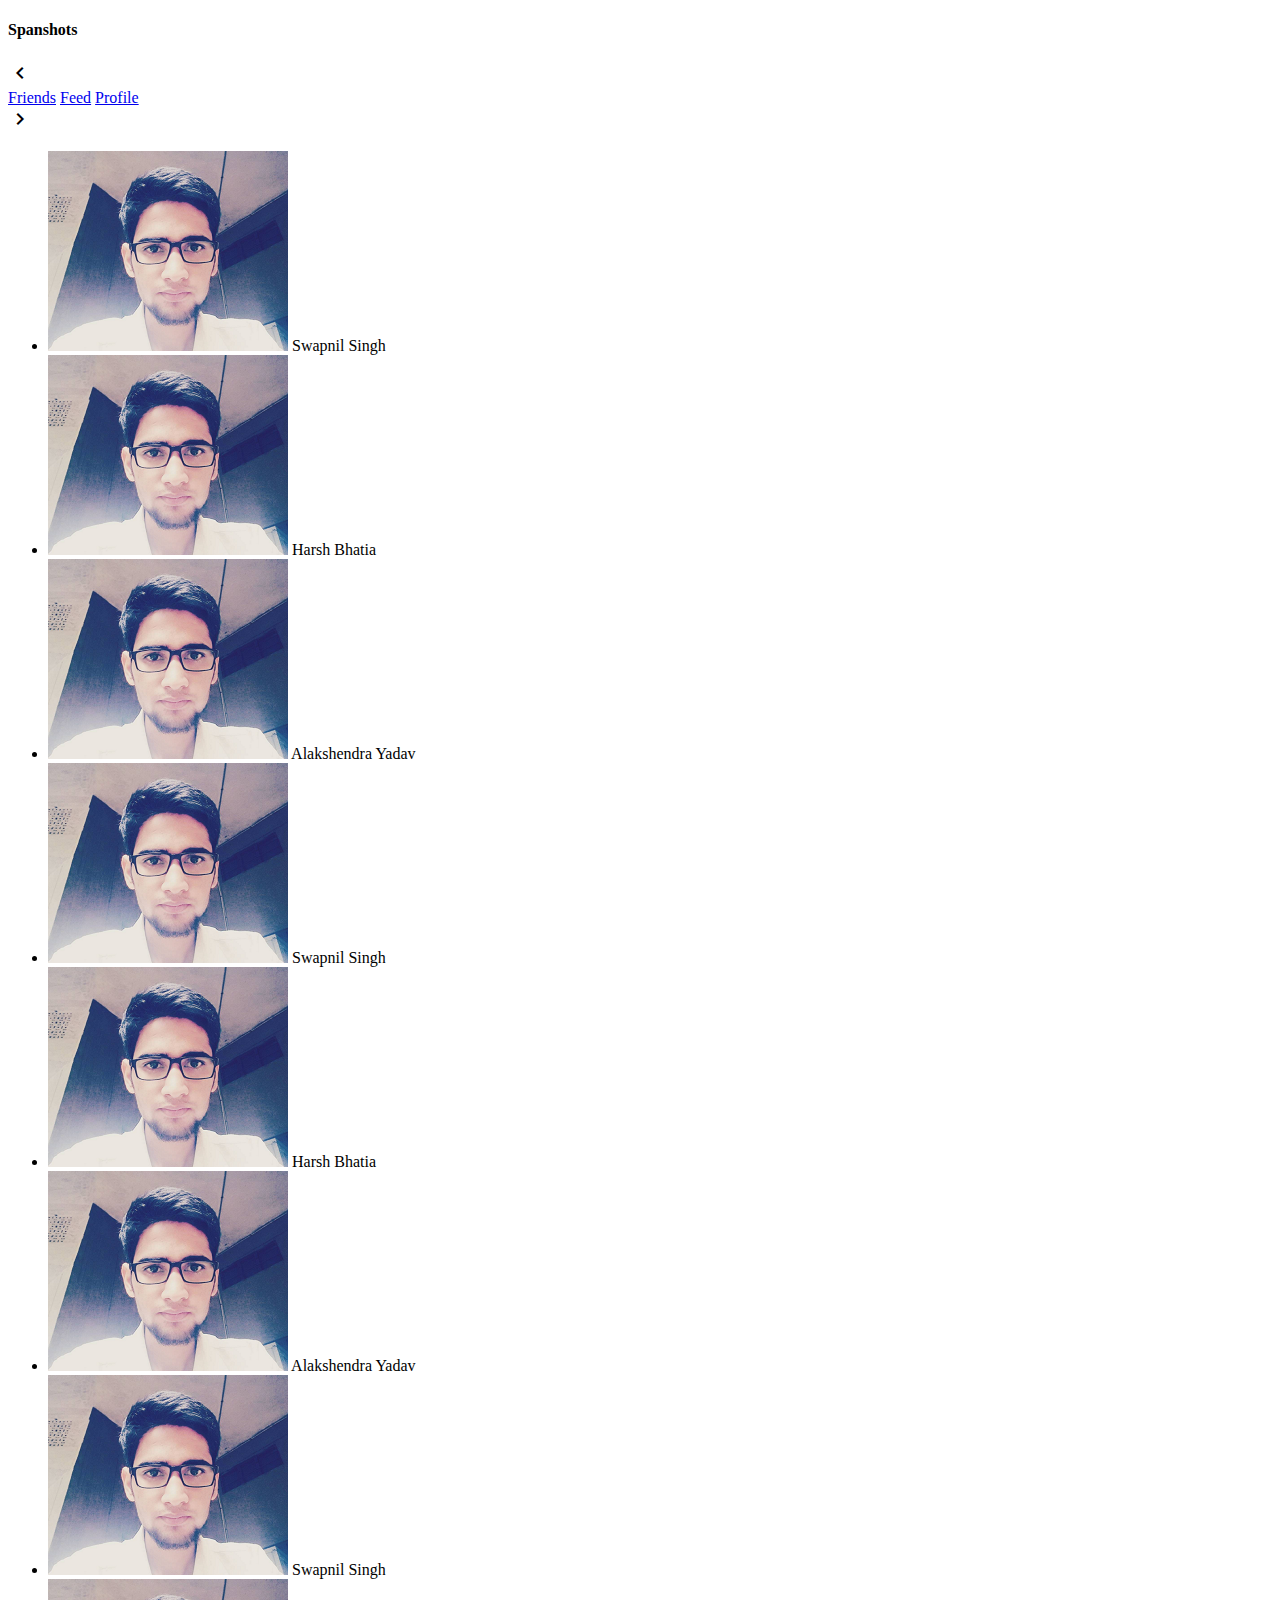
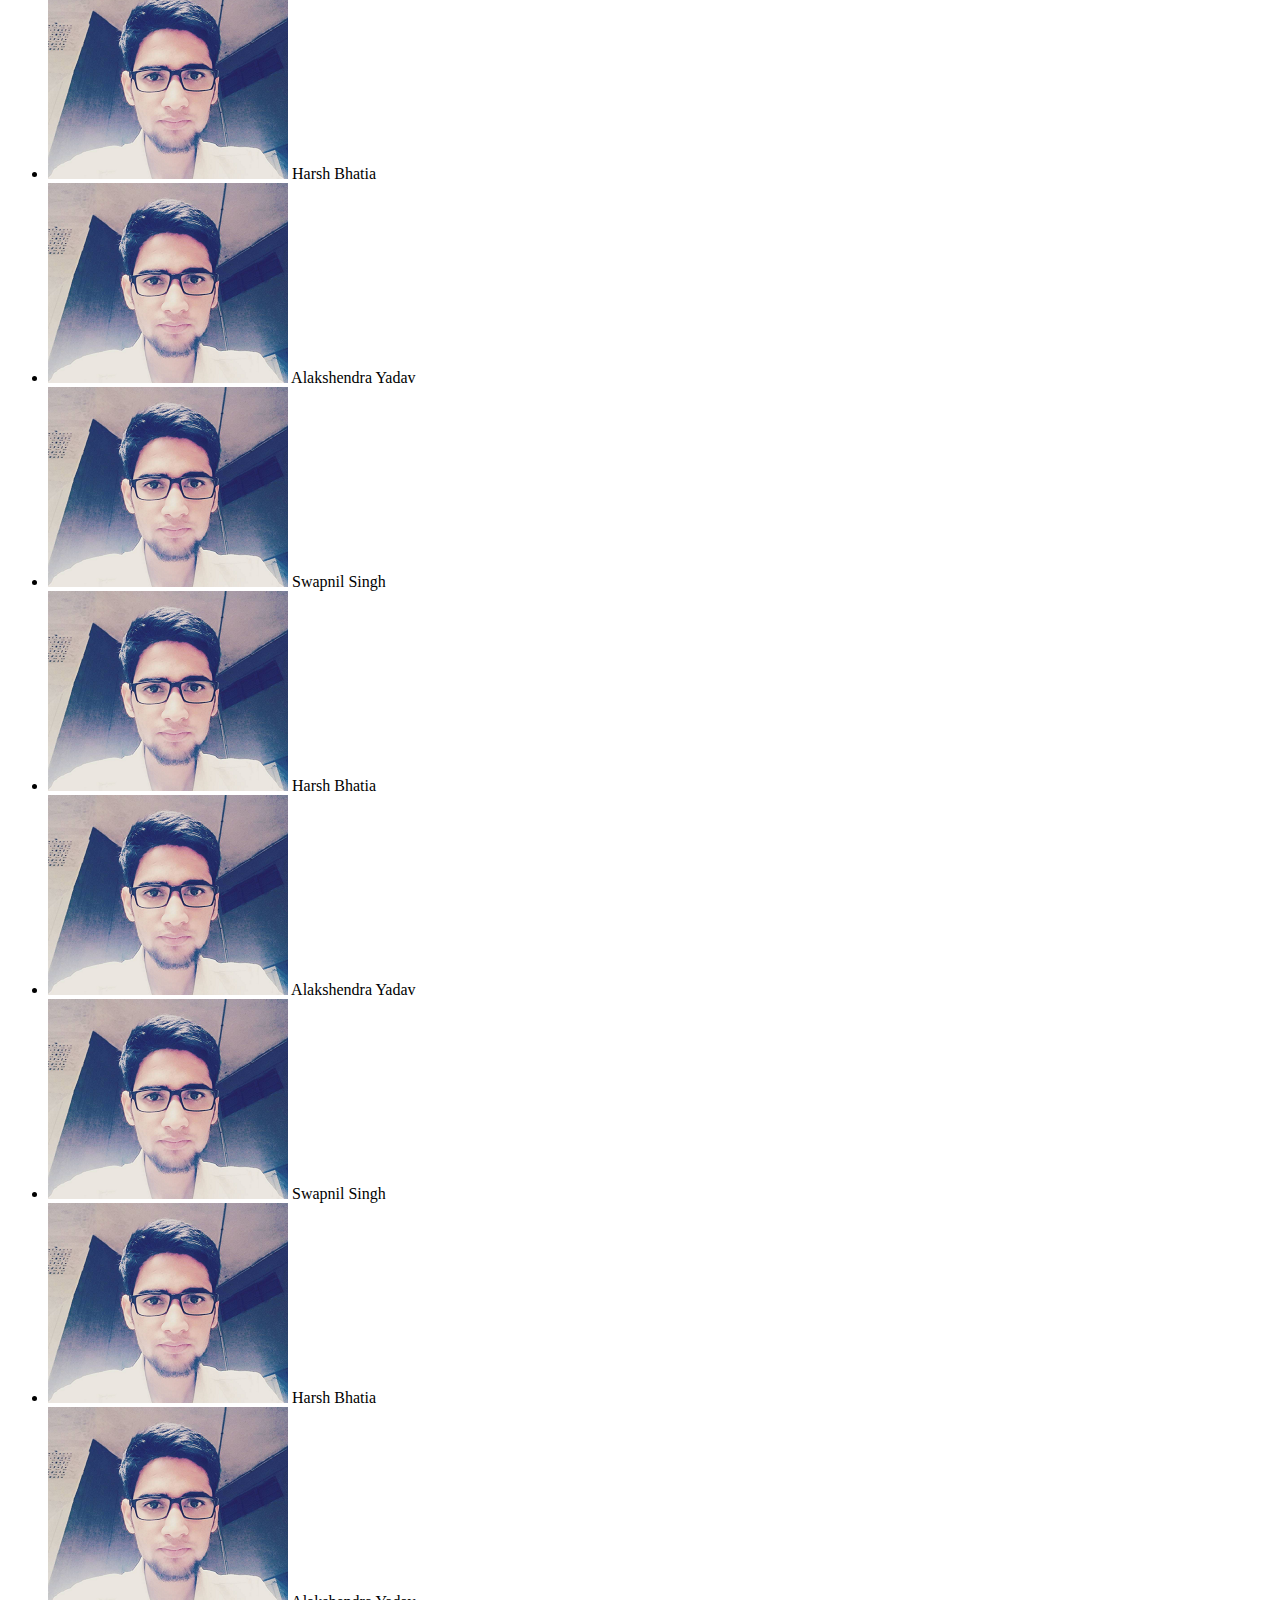
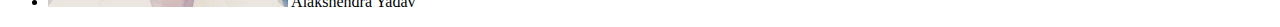
==== commit 84092c07: "Added friends in the friends section!" ====
--- a/index.html
+++ b/index.html
@@ -3,7 +3,7 @@
 <head>
     <meta charset="UTF-8">
     <title>Spanshots</title>
-    <link rel="stylesheet" href="mdl/material.teal-green.min.css">
+    <link rel="stylesheet" href="mdl/material.blue-cyan.min.css">
     <script src="mdl/material.min.js"></script>
     <link rel="stylesheet" href="https://fonts.googleapis.com/icon?family=Material+Icons"/>
     <link href='https://fonts.googleapis.com/css?family=Pacifico' rel='stylesheet' type='text/css'>
@@ -13,7 +13,7 @@
 
     <div class="mdl-layout mdl-js-layout mdl-layout--fixed-header
                 mdl-layout--fixed-tabs">
-        <header class="mdl-layout__header">
+        <header class="mdl-layout__header mdl-layout__header--waterfall mdl-layout__header--waterfall-hide-top">
             <div class="mdl-layout__header-row">
                 <!-- Title -->
 <!--                <span class="mdl-layout-title">Title</span>-->
@@ -36,78 +36,105 @@
                 <div class="page-content">
                     <!--Friends-->
 
-                    <p>
-                        Lorem ipsum dolor sit amet, consectetur adipisicing elit. Amet consequatur deleniti earum facere laborum laudantium nostrum nulla quae, rem sapiente sint soluta sunt suscipit tenetur ullam voluptates voluptatibus. Asperiores, veritatis!
-                    </p>
-                    <p>
-                        Lorem ipsum dolor sit amet, consectetur adipisicing elit. Amet consequatur deleniti earum facere laborum laudantium nostrum nulla quae, rem sapiente sint soluta sunt suscipit tenetur ullam voluptates voluptatibus. Asperiores, veritatis!
-                    </p>
-                    <p>
-                        Lorem ipsum dolor sit amet, consectetur adipisicing elit. Amet consequatur deleniti earum facere laborum laudantium nostrum nulla quae, rem sapiente sint soluta sunt suscipit tenetur ullam voluptates voluptatibus. Asperiores, veritatis!
-                    </p>
-                    <p>
-                        Lorem ipsum dolor sit amet, consectetur adipisicing elit. Amet consequatur deleniti earum facere laborum laudantium nostrum nulla quae, rem sapiente sint soluta sunt suscipit tenetur ullam voluptates voluptatibus. Asperiores, veritatis!
-                    </p>
-                    <p>
-                        Lorem ipsum dolor sit amet, consectetur adipisicing elit. Amet consequatur deleniti earum facere laborum laudantium nostrum nulla quae, rem sapiente sint soluta sunt suscipit tenetur ullam voluptates voluptatibus. Asperiores, veritatis!
-                    </p>
-                    <p>
-                        Lorem ipsum dolor sit amet, consectetur adipisicing elit. Amet consequatur deleniti earum facere laborum laudantium nostrum nulla quae, rem sapiente sint soluta sunt suscipit tenetur ullam voluptates voluptatibus. Asperiores, veritatis!
-                    </p>
-                    <p>
-                        Lorem ipsum dolor sit amet, consectetur adipisicing elit. Amet consequatur deleniti earum facere laborum laudantium nostrum nulla quae, rem sapiente sint soluta sunt suscipit tenetur ullam voluptates voluptatibus. Asperiores, veritatis!
-                    </p>
-                    <p>
-                        Lorem ipsum dolor sit amet, consectetur adipisicing elit. Amet consequatur deleniti earum facere laborum laudantium nostrum nulla quae, rem sapiente sint soluta sunt suscipit tenetur ullam voluptates voluptatibus. Asperiores, veritatis!
-                    </p>
-                    <p>
-                        Lorem ipsum dolor sit amet, consectetur adipisicing elit. Amet consequatur deleniti earum facere laborum laudantium nostrum nulla quae, rem sapiente sint soluta sunt suscipit tenetur ullam voluptates voluptatibus. Asperiores, veritatis!
-                    </p>
-                    <p>
-                        Lorem ipsum dolor sit amet, consectetur adipisicing elit. Amet consequatur deleniti earum facere laborum laudantium nostrum nulla quae, rem sapiente sint soluta sunt suscipit tenetur ullam voluptates voluptatibus. Asperiores, veritatis!
-                    </p>
-                    <p>
-                        Lorem ipsum dolor sit amet, consectetur adipisicing elit. Amet consequatur deleniti earum facere laborum laudantium nostrum nulla quae, rem sapiente sint soluta sunt suscipit tenetur ullam voluptates voluptatibus. Asperiores, veritatis!
-                    </p>
-                    <p>
-                        Lorem ipsum dolor sit amet, consectetur adipisicing elit. Amet consequatur deleniti earum facere laborum laudantium nostrum nulla quae, rem sapiente sint soluta sunt suscipit tenetur ullam voluptates voluptatibus. Asperiores, veritatis!
-                    </p>
-                    <p>
-                        Lorem ipsum dolor sit amet, consectetur adipisicing elit. Amet consequatur deleniti earum facere laborum laudantium nostrum nulla quae, rem sapiente sint soluta sunt suscipit tenetur ullam voluptates voluptatibus. Asperiores, veritatis!
-                    </p>
-                    <p>
-                        Lorem ipsum dolor sit amet, consectetur adipisicing elit. Amet consequatur deleniti earum facere laborum laudantium nostrum nulla quae, rem sapiente sint soluta sunt suscipit tenetur ullam voluptates voluptatibus. Asperiores, veritatis!
-                    </p>
-                    <p>
-                        Lorem ipsum dolor sit amet, consectetur adipisicing elit. Amet consequatur deleniti earum facere laborum laudantium nostrum nulla quae, rem sapiente sint soluta sunt suscipit tenetur ullam voluptates voluptatibus. Asperiores, veritatis!
-                    </p>
-                    <p>
-                        Lorem ipsum dolor sit amet, consectetur adipisicing elit. Amet consequatur deleniti earum facere laborum laudantium nostrum nulla quae, rem sapiente sint soluta sunt suscipit tenetur ullam voluptates voluptatibus. Asperiores, veritatis!
-                    </p><p>
-                    Lorem ipsum dolor sit amet, consectetur adipisicing elit. Amet consequatur deleniti earum facere laborum laudantium nostrum nulla quae, rem sapiente sint soluta sunt suscipit tenetur ullam voluptates voluptatibus. Asperiores, veritatis!
-                </p>
-                    <p>
-                        Lorem ipsum dolor sit amet, consectetur adipisicing elit. Amet consequatur deleniti earum facere laborum laudantium nostrum nulla quae, rem sapiente sint soluta sunt suscipit tenetur ullam voluptates voluptatibus. Asperiores, veritatis!
-                    </p><p>
-                    Lorem ipsum dolor sit amet, consectetur adipisicing elit. Amet consequatur deleniti earum facere laborum laudantium nostrum nulla quae, rem sapiente sint soluta sunt suscipit tenetur ullam voluptates voluptatibus. Asperiores, veritatis!
-                </p>
-                    <p>
-                        Lorem ipsum dolor sit amet, consectetur adipisicing elit. Amet consequatur deleniti earum facere laborum laudantium nostrum nulla quae, rem sapiente sint soluta sunt suscipit tenetur ullam voluptates voluptatibus. Asperiores, veritatis!
-                    </p><p>
-                    Lorem ipsum dolor sit amet, consectetur adipisicing elit. Amet consequatur deleniti earum facere laborum laudantium nostrum nulla quae, rem sapiente sint soluta sunt suscipit tenetur ullam voluptates voluptatibus. Asperiores, veritatis!
-                </p>
-                    <p>
-                        Lorem ipsum dolor sit amet, consectetur adipisicing elit. Amet consequatur deleniti earum facere laborum laudantium nostrum nulla quae, rem sapiente sint soluta sunt suscipit tenetur ullam voluptates voluptatibus. Asperiores, veritatis!
-                    </p><p>
-                    Lorem ipsum dolor sit amet, consectetur adipisicing elit. Amet consequatur deleniti earum facere laborum laudantium nostrum nulla quae, rem sapiente sint soluta sunt suscipit tenetur ullam voluptates voluptatibus. Asperiores, veritatis!
-                </p>
-                    <p>
-                        Lorem ipsum dolor sit amet, consectetur adipisicing elit. Amet consequatur deleniti earum facere laborum laudantium nostrum nulla quae, rem sapiente sint soluta sunt suscipit tenetur ullam voluptates voluptatibus. Asperiores, veritatis!
-                    </p>
+                    <div class="mdl-grid mdl-grid--no-spacing">
+                        <div class="mdl-layout-spacer"></div>
 
+                            <ul class="spanner-friends mdl-list">
+                                <li class="mdl-list__item">
+                                    <span class="mdl-list__item-primary-content">
+                                        <img class="mdl-list__item-icon" src="images/profile_pic.png" alt="">
+                                        Swapnil Singh
+                                    </span>
+                                </li>
+                                <li class="mdl-list__item">
+                                    <span class="mdl-list__item-primary-content">
+                                        <img class="mdl-list__item-icon" src="images/profile_pic.png" alt="">
+                                        Harsh Bhatia
+                                    </span>
+                                </li>
+                                <li class="mdl-list__item">
+                                    <span class="mdl-list__item-primary-content">
+                                        <img class="mdl-list__item-icon" src="images/profile_pic.png" alt="">
+                                        Alakshendra Yadav
+                                    </span>
+                                </li>
+                                <li class="mdl-list__item">
+                                    <span class="mdl-list__item-primary-content">
+                                        <img class="mdl-list__item-icon" src="images/profile_pic.png" alt="">
+                                        Swapnil Singh
+                                    </span>
+                                </li>
+                                <li class="mdl-list__item">
+                                    <span class="mdl-list__item-primary-content">
+                                        <img class="mdl-list__item-icon" src="images/profile_pic.png" alt="">
+                                        Harsh Bhatia
+                                    </span>
+                                </li>
+                                <li class="mdl-list__item">
+                                    <span class="mdl-list__item-primary-content">
+                                        <img class="mdl-list__item-icon" src="images/profile_pic.png" alt="">
+                                        Alakshendra Yadav
+                                    </span>
+                                </li>
+                                <li class="mdl-list__item">
+                                    <span class="mdl-list__item-primary-content">
+                                        <img class="mdl-list__item-icon" src="images/profile_pic.png" alt="">
+                                        Swapnil Singh
+                                    </span>
+                                </li>
+                                <li class="mdl-list__item">
+                                    <span class="mdl-list__item-primary-content">
+                                        <img class="mdl-list__item-icon" src="images/profile_pic.png" alt="">
+                                        Harsh Bhatia
+                                    </span>
+                                </li>
+                                <li class="mdl-list__item">
+                                    <span class="mdl-list__item-primary-content">
+                                        <img class="mdl-list__item-icon" src="images/profile_pic.png" alt="">
+                                        Alakshendra Yadav
+                                    </span>
+                                </li>
+                                <li class="mdl-list__item">
+                                    <span class="mdl-list__item-primary-content">
+                                        <img class="mdl-list__item-icon" src="images/profile_pic.png" alt="">
+                                        Swapnil Singh
+                                    </span>
+                                </li>
+                                <li class="mdl-list__item">
+                                    <span class="mdl-list__item-primary-content">
+                                        <img class="mdl-list__item-icon" src="images/profile_pic.png" alt="">
+                                        Harsh Bhatia
+                                    </span>
+                                </li>
+                                <li class="mdl-list__item">
+                                    <span class="mdl-list__item-primary-content">
+                                        <img class="mdl-list__item-icon" src="images/profile_pic.png" alt="">
+                                        Alakshendra Yadav
+                                    </span>
+                                </li>
+                                <li class="mdl-list__item">
+                                    <span class="mdl-list__item-primary-content">
+                                        <img class="mdl-list__item-icon" src="images/profile_pic.png" alt="">
+                                        Swapnil Singh
+                                    </span>
+                                </li>
+                                <li class="mdl-list__item">
+                                    <span class="mdl-list__item-primary-content">
+                                        <img class="mdl-list__item-icon" src="images/profile_pic.png" alt="">
+                                        Harsh Bhatia
+                                    </span>
+                                </li>
+                                <li class="mdl-list__item">
+                                    <span class="mdl-list__item-primary-content">
+                                        <img class="mdl-list__item-icon" src="images/profile_pic.png" alt="">
+                                        Alakshendra Yadav
+                                    </span>
+                                </li>
+                            </ul>
 
+                        <div class="mdl-layout-spacer"></div>
 
-
+                    </div>
 
                 </div>
             </section>
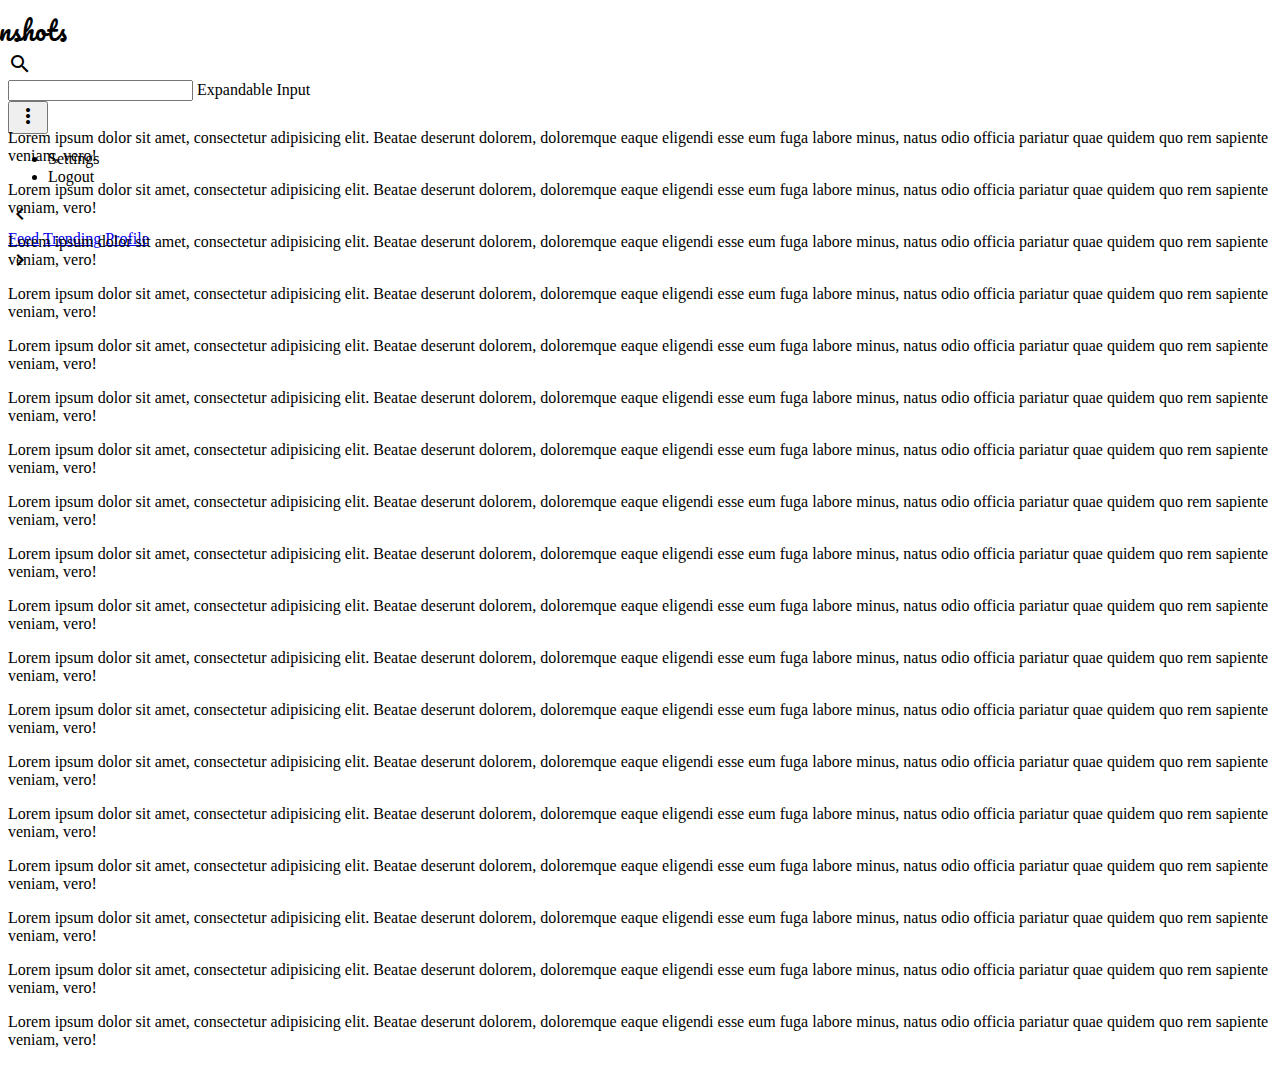
==== commit 92a93ff5: "Spanshots menu ready with logo, dropdown & search system!" ====
--- a/index.html
+++ b/index.html
@@ -15,134 +15,117 @@
                 mdl-layout--fixed-tabs">
         <header class="mdl-layout__header mdl-layout__header--waterfall mdl-layout__header--waterfall-hide-top">
             <div class="mdl-layout__header-row">
-                <!-- Title -->
-<!--                <span class="mdl-layout-title">Title</span>-->
-                <div class="mdl-grid mdl-grid--no-spacing">
-                    <h4 id="spanshots">Spanshots</h4>
-                </div>
+                <span id="spanshots" class="mdl-layout-title">Spanshots</span>
+
+                <div class="mdl-layout-spacer"></div>
+
+                <!-- Expandable Textfield -->
+                <form action="#">
+                    <div class="mdl-textfield mdl-js-textfield mdl-textfield--expandable">
+                        <label class="mdl-button mdl-js-button mdl-button--icon" for="sample6">
+                            <i class="material-icons">search</i>
+                        </label>
+                        <div class="mdl-textfield__expandable-holder">
+                            <input class="mdl-textfield__input" type="text" id="sample6">
+                            <label class="mdl-textfield__label" for="sample6">Expandable Input</label>
+                        </div>
+                    </div>
+                </form>
+
+                <!--Right dropdown-->
+                <button id="demo-menu-lower-right"
+                        class="mdl-button mdl-js-button mdl-button--icon">
+                    <i class="material-icons">more_vert</i>
+                </button>
+
+                <ul class="mdl-menu mdl-menu--bottom-right mdl-js-menu mdl-js-ripple-effect"
+                    for="demo-menu-lower-right">
+                    <li class="mdl-menu__item">Settings</li>
+                    <li class="mdl-menu__item">Logout</li>
+                </ul>
             </div>
-            <!-- Tabs -->
             <div class="mdl-layout__tab-bar mdl-js-ripple-effect">
-                <a href="#fixed-tab-1" class="mdl-layout__tab is-active">Friends</a>
-                <a href="#fixed-tab-2" class="mdl-layout__tab">Feed</a>
+                <a href="#fixed-tab-1" class="mdl-layout__tab is-active">Feed</a>
+                <a href="#fixed-tab-2" class="mdl-layout__tab">Trending</a>
                 <a href="#fixed-tab-3" class="mdl-layout__tab">Profile</a>
             </div>
         </header>
-    <!--    <div class="mdl-layout__drawer">
-            <span class="mdl-layout-title">Title</span>
-        </div>-->
         <main class="mdl-layout__content">
             <section class="mdl-layout__tab-panel is-active" id="fixed-tab-1">
                 <div class="page-content">
-                    <!--Friends-->
+                    <!--Feed-->
 
-                    <div class="mdl-grid mdl-grid--no-spacing">
-                        <div class="mdl-layout-spacer"></div>
+                    <p>
+                        Lorem ipsum dolor sit amet, consectetur adipisicing elit. Beatae deserunt dolorem, doloremque eaque eligendi esse eum fuga labore minus, natus odio officia pariatur quae quidem quo rem sapiente veniam, vero!
+                    </p>
+                    <p>
+                        Lorem ipsum dolor sit amet, consectetur adipisicing elit. Beatae deserunt dolorem, doloremque eaque eligendi esse eum fuga labore minus, natus odio officia pariatur quae quidem quo rem sapiente veniam, vero!
+                    </p>
+                    <p>
+                        Lorem ipsum dolor sit amet, consectetur adipisicing elit. Beatae deserunt dolorem, doloremque eaque eligendi esse eum fuga labore minus, natus odio officia pariatur quae quidem quo rem sapiente veniam, vero!
+                    </p>
+                    <p>
+                        Lorem ipsum dolor sit amet, consectetur adipisicing elit. Beatae deserunt dolorem, doloremque eaque eligendi esse eum fuga labore minus, natus odio officia pariatur quae quidem quo rem sapiente veniam, vero!
+                    </p>
+                    <p>
+                        Lorem ipsum dolor sit amet, consectetur adipisicing elit. Beatae deserunt dolorem, doloremque eaque eligendi esse eum fuga labore minus, natus odio officia pariatur quae quidem quo rem sapiente veniam, vero!
+                    </p>
+                    <p>
+                        Lorem ipsum dolor sit amet, consectetur adipisicing elit. Beatae deserunt dolorem, doloremque eaque eligendi esse eum fuga labore minus, natus odio officia pariatur quae quidem quo rem sapiente veniam, vero!
+                    </p>
+                    <p>
+                        Lorem ipsum dolor sit amet, consectetur adipisicing elit. Beatae deserunt dolorem, doloremque eaque eligendi esse eum fuga labore minus, natus odio officia pariatur quae quidem quo rem sapiente veniam, vero!
+                    </p>
+                    <p>
+                        Lorem ipsum dolor sit amet, consectetur adipisicing elit. Beatae deserunt dolorem, doloremque eaque eligendi esse eum fuga labore minus, natus odio officia pariatur quae quidem quo rem sapiente veniam, vero!
+                    </p>
+                    <p>
+                        Lorem ipsum dolor sit amet, consectetur adipisicing elit. Beatae deserunt dolorem, doloremque eaque eligendi esse eum fuga labore minus, natus odio officia pariatur quae quidem quo rem sapiente veniam, vero!
+                    </p>
+                    <p>
+                        Lorem ipsum dolor sit amet, consectetur adipisicing elit. Beatae deserunt dolorem, doloremque eaque eligendi esse eum fuga labore minus, natus odio officia pariatur quae quidem quo rem sapiente veniam, vero!
+                    </p>
+                    <p>
+                        Lorem ipsum dolor sit amet, consectetur adipisicing elit. Beatae deserunt dolorem, doloremque eaque eligendi esse eum fuga labore minus, natus odio officia pariatur quae quidem quo rem sapiente veniam, vero!
+                    </p>
+                    <p>
+                        Lorem ipsum dolor sit amet, consectetur adipisicing elit. Beatae deserunt dolorem, doloremque eaque eligendi esse eum fuga labore minus, natus odio officia pariatur quae quidem quo rem sapiente veniam, vero!
+                    </p>
+                    <p>
+                        Lorem ipsum dolor sit amet, consectetur adipisicing elit. Beatae deserunt dolorem, doloremque eaque eligendi esse eum fuga labore minus, natus odio officia pariatur quae quidem quo rem sapiente veniam, vero!
+                    </p>
+                    <p>
+                        Lorem ipsum dolor sit amet, consectetur adipisicing elit. Beatae deserunt dolorem, doloremque eaque eligendi esse eum fuga labore minus, natus odio officia pariatur quae quidem quo rem sapiente veniam, vero!
+                    </p>
+                    <p>
+                        Lorem ipsum dolor sit amet, consectetur adipisicing elit. Beatae deserunt dolorem, doloremque eaque eligendi esse eum fuga labore minus, natus odio officia pariatur quae quidem quo rem sapiente veniam, vero!
+                    </p>
+                    <p>
+                        Lorem ipsum dolor sit amet, consectetur adipisicing elit. Beatae deserunt dolorem, doloremque eaque eligendi esse eum fuga labore minus, natus odio officia pariatur quae quidem quo rem sapiente veniam, vero!
+                    </p>
+                    <p>
+                        Lorem ipsum dolor sit amet, consectetur adipisicing elit. Beatae deserunt dolorem, doloremque eaque eligendi esse eum fuga labore minus, natus odio officia pariatur quae quidem quo rem sapiente veniam, vero!
+                    </p>
+                    <p>
+                        Lorem ipsum dolor sit amet, consectetur adipisicing elit. Beatae deserunt dolorem, doloremque eaque eligendi esse eum fuga labore minus, natus odio officia pariatur quae quidem quo rem sapiente veniam, vero!
+                    </p>
 
-                            <ul class="spanner-friends mdl-list">
-                                <li class="mdl-list__item">
-                                    <span class="mdl-list__item-primary-content">
-                                        <img class="mdl-list__item-icon" src="images/profile_pic.png" alt="">
-                                        Swapnil Singh
-                                    </span>
-                                </li>
-                                <li class="mdl-list__item">
-                                    <span class="mdl-list__item-primary-content">
-                                        <img class="mdl-list__item-icon" src="images/profile_pic.png" alt="">
-                                        Harsh Bhatia
-                                    </span>
-                                </li>
-                                <li class="mdl-list__item">
-                                    <span class="mdl-list__item-primary-content">
-                                        <img class="mdl-list__item-icon" src="images/profile_pic.png" alt="">
-                                        Alakshendra Yadav
-                                    </span>
-                                </li>
-                                <li class="mdl-list__item">
-                                    <span class="mdl-list__item-primary-content">
-                                        <img class="mdl-list__item-icon" src="images/profile_pic.png" alt="">
-                                        Swapnil Singh
-                                    </span>
-                                </li>
-                                <li class="mdl-list__item">
-                                    <span class="mdl-list__item-primary-content">
-                                        <img class="mdl-list__item-icon" src="images/profile_pic.png" alt="">
-                                        Harsh Bhatia
-                                    </span>
-                                </li>
-                                <li class="mdl-list__item">
-                                    <span class="mdl-list__item-primary-content">
-                                        <img class="mdl-list__item-icon" src="images/profile_pic.png" alt="">
-                                        Alakshendra Yadav
-                                    </span>
-                                </li>
-                                <li class="mdl-list__item">
-                                    <span class="mdl-list__item-primary-content">
-                                        <img class="mdl-list__item-icon" src="images/profile_pic.png" alt="">
-                                        Swapnil Singh
-                                    </span>
-                                </li>
-                                <li class="mdl-list__item">
-                                    <span class="mdl-list__item-primary-content">
-                                        <img class="mdl-list__item-icon" src="images/profile_pic.png" alt="">
-                                        Harsh Bhatia
-                                    </span>
-                                </li>
-                                <li class="mdl-list__item">
-                                    <span class="mdl-list__item-primary-content">
-                                        <img class="mdl-list__item-icon" src="images/profile_pic.png" alt="">
-                                        Alakshendra Yadav
-                                    </span>
-                                </li>
-                                <li class="mdl-list__item">
-                                    <span class="mdl-list__item-primary-content">
-                                        <img class="mdl-list__item-icon" src="images/profile_pic.png" alt="">
-                                        Swapnil Singh
-                                    </span>
-                                </li>
-                                <li class="mdl-list__item">
-                                    <span class="mdl-list__item-primary-content">
-                                        <img class="mdl-list__item-icon" src="images/profile_pic.png" alt="">
-                                        Harsh Bhatia
-                                    </span>
-                                </li>
-                                <li class="mdl-list__item">
-                                    <span class="mdl-list__item-primary-content">
-                                        <img class="mdl-list__item-icon" src="images/profile_pic.png" alt="">
-                                        Alakshendra Yadav
-                                    </span>
-                                </li>
-                                <li class="mdl-list__item">
-                                    <span class="mdl-list__item-primary-content">
-                                        <img class="mdl-list__item-icon" src="images/profile_pic.png" alt="">
-                                        Swapnil Singh
-                                    </span>
-                                </li>
-                                <li class="mdl-list__item">
-                                    <span class="mdl-list__item-primary-content">
-                                        <img class="mdl-list__item-icon" src="images/profile_pic.png" alt="">
-                                        Harsh Bhatia
-                                    </span>
-                                </li>
-                                <li class="mdl-list__item">
-                                    <span class="mdl-list__item-primary-content">
-                                        <img class="mdl-list__item-icon" src="images/profile_pic.png" alt="">
-                                        Alakshendra Yadav
-                                    </span>
-                                </li>
-                            </ul>
-
-                        <div class="mdl-layout-spacer"></div>
-
-                    </div>
 
                 </div>
             </section>
             <section class="mdl-layout__tab-panel" id="fixed-tab-2">
-                <div class="page-content"><!-- Your content goes here --></div>
+                <div class="page-content">
+                    <!--Trending-->
+
+
+                </div>
             </section>
             <section class="mdl-layout__tab-panel" id="fixed-tab-3">
-                <div class="page-content"><!-- Your content goes here --></div>
+                <div class="page-content">
+                    <!--Profile-->
+
+
+                </div>
             </section>
         </main>
     </div>
--- a/stylesheet.css
+++ b/stylesheet.css
@@ -0,0 +1,18 @@
+#spanshots{
+    font-family: Pacifico, serif;
+    margin-left: -50px;
+    font-size: 25px;
+}
+
+.mdl-layout__header{
+    height: 110px;
+}
+
+.mdl-layout__header--waterfall-hide-top{
+    height: 105px;
+}
+
+.mdl-layout__tab{
+    font-stretch: expanded;
+    font-size: medium;
+}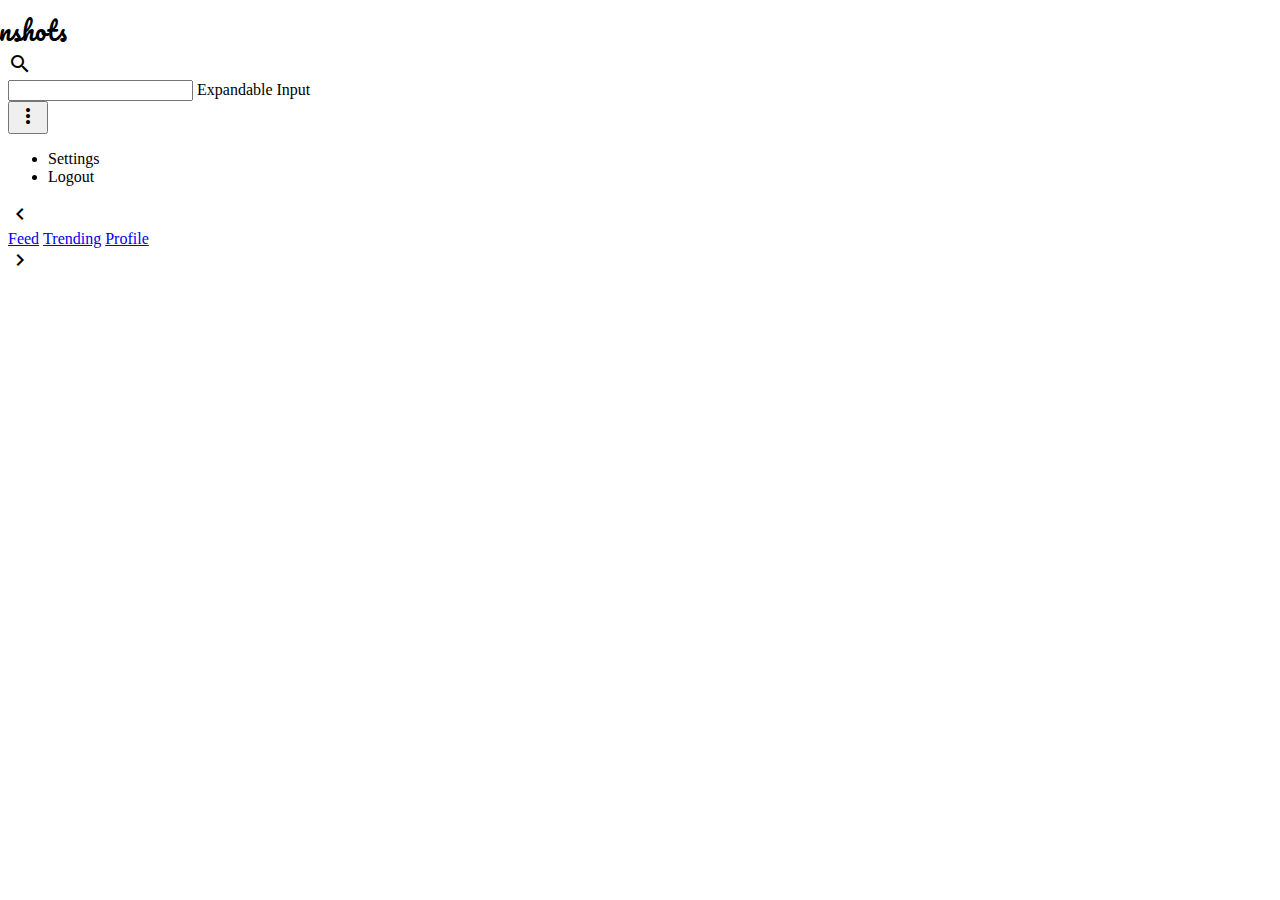
==== commit 7170ce2d: "Included holder.js in for image replacement!" ====
--- a/index.html
+++ b/index.html
@@ -8,6 +8,7 @@
     <link rel="stylesheet" href="https://fonts.googleapis.com/icon?family=Material+Icons"/>
     <link href='https://fonts.googleapis.com/css?family=Pacifico' rel='stylesheet' type='text/css'>
     <link rel="stylesheet" href="stylesheet.css">
+    <link rel="stylesheet" href="holder.min.js">
 </head>
 <body>
 
@@ -55,61 +56,13 @@
                 <div class="page-content">
                     <!--Feed-->
 
-                    <p>
-                        Lorem ipsum dolor sit amet, consectetur adipisicing elit. Beatae deserunt dolorem, doloremque eaque eligendi esse eum fuga labore minus, natus odio officia pariatur quae quidem quo rem sapiente veniam, vero!
-                    </p>
-                    <p>
-                        Lorem ipsum dolor sit amet, consectetur adipisicing elit. Beatae deserunt dolorem, doloremque eaque eligendi esse eum fuga labore minus, natus odio officia pariatur quae quidem quo rem sapiente veniam, vero!
-                    </p>
-                    <p>
-                        Lorem ipsum dolor sit amet, consectetur adipisicing elit. Beatae deserunt dolorem, doloremque eaque eligendi esse eum fuga labore minus, natus odio officia pariatur quae quidem quo rem sapiente veniam, vero!
-                    </p>
-                    <p>
-                        Lorem ipsum dolor sit amet, consectetur adipisicing elit. Beatae deserunt dolorem, doloremque eaque eligendi esse eum fuga labore minus, natus odio officia pariatur quae quidem quo rem sapiente veniam, vero!
-                    </p>
-                    <p>
-                        Lorem ipsum dolor sit amet, consectetur adipisicing elit. Beatae deserunt dolorem, doloremque eaque eligendi esse eum fuga labore minus, natus odio officia pariatur quae quidem quo rem sapiente veniam, vero!
-                    </p>
-                    <p>
-                        Lorem ipsum dolor sit amet, consectetur adipisicing elit. Beatae deserunt dolorem, doloremque eaque eligendi esse eum fuga labore minus, natus odio officia pariatur quae quidem quo rem sapiente veniam, vero!
-                    </p>
-                    <p>
-                        Lorem ipsum dolor sit amet, consectetur adipisicing elit. Beatae deserunt dolorem, doloremque eaque eligendi esse eum fuga labore minus, natus odio officia pariatur quae quidem quo rem sapiente veniam, vero!
-                    </p>
-                    <p>
-                        Lorem ipsum dolor sit amet, consectetur adipisicing elit. Beatae deserunt dolorem, doloremque eaque eligendi esse eum fuga labore minus, natus odio officia pariatur quae quidem quo rem sapiente veniam, vero!
-                    </p>
-                    <p>
-                        Lorem ipsum dolor sit amet, consectetur adipisicing elit. Beatae deserunt dolorem, doloremque eaque eligendi esse eum fuga labore minus, natus odio officia pariatur quae quidem quo rem sapiente veniam, vero!
-                    </p>
-                    <p>
-                        Lorem ipsum dolor sit amet, consectetur adipisicing elit. Beatae deserunt dolorem, doloremque eaque eligendi esse eum fuga labore minus, natus odio officia pariatur quae quidem quo rem sapiente veniam, vero!
-                    </p>
-                    <p>
-                        Lorem ipsum dolor sit amet, consectetur adipisicing elit. Beatae deserunt dolorem, doloremque eaque eligendi esse eum fuga labore minus, natus odio officia pariatur quae quidem quo rem sapiente veniam, vero!
-                    </p>
-                    <p>
-                        Lorem ipsum dolor sit amet, consectetur adipisicing elit. Beatae deserunt dolorem, doloremque eaque eligendi esse eum fuga labore minus, natus odio officia pariatur quae quidem quo rem sapiente veniam, vero!
-                    </p>
-                    <p>
-                        Lorem ipsum dolor sit amet, consectetur adipisicing elit. Beatae deserunt dolorem, doloremque eaque eligendi esse eum fuga labore minus, natus odio officia pariatur quae quidem quo rem sapiente veniam, vero!
-                    </p>
-                    <p>
-                        Lorem ipsum dolor sit amet, consectetur adipisicing elit. Beatae deserunt dolorem, doloremque eaque eligendi esse eum fuga labore minus, natus odio officia pariatur quae quidem quo rem sapiente veniam, vero!
-                    </p>
-                    <p>
-                        Lorem ipsum dolor sit amet, consectetur adipisicing elit. Beatae deserunt dolorem, doloremque eaque eligendi esse eum fuga labore minus, natus odio officia pariatur quae quidem quo rem sapiente veniam, vero!
-                    </p>
-                    <p>
-                        Lorem ipsum dolor sit amet, consectetur adipisicing elit. Beatae deserunt dolorem, doloremque eaque eligendi esse eum fuga labore minus, natus odio officia pariatur quae quidem quo rem sapiente veniam, vero!
-                    </p>
-                    <p>
-                        Lorem ipsum dolor sit amet, consectetur adipisicing elit. Beatae deserunt dolorem, doloremque eaque eligendi esse eum fuga labore minus, natus odio officia pariatur quae quidem quo rem sapiente veniam, vero!
-                    </p>
-                    <p>
-                        Lorem ipsum dolor sit amet, consectetur adipisicing elit. Beatae deserunt dolorem, doloremque eaque eligendi esse eum fuga labore minus, natus odio officia pariatur quae quidem quo rem sapiente veniam, vero!
-                    </p>
+                    <div class="mdl-grid mdl-grid--no-spacing">
+                        <div class="mdl-card mdl-cell--8-col-desktop">
+                            <div class="mdl-card__media">
 
+                            </div>
+                        </div>
+                    </div>
 
                 </div>
             </section>
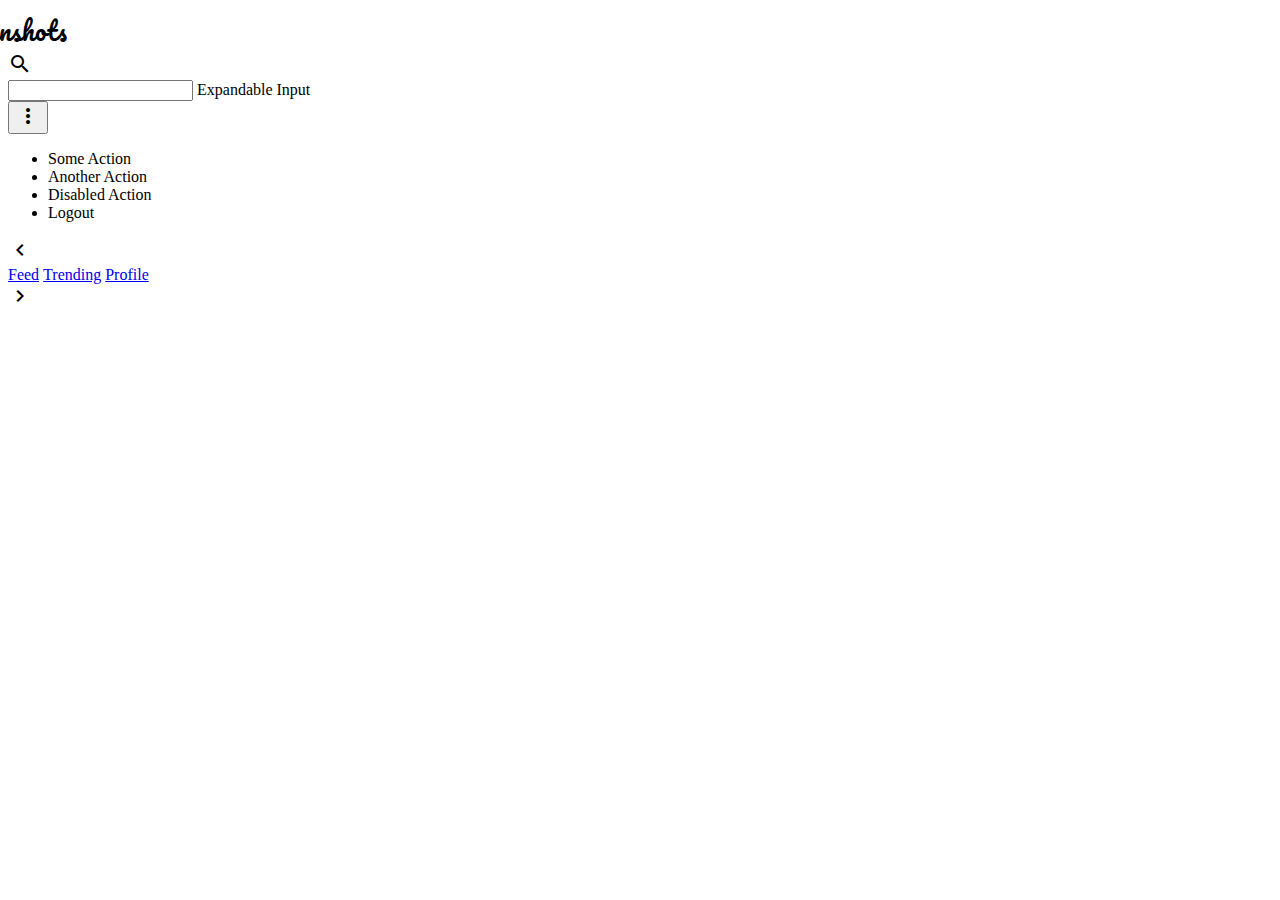
==== commit 79fc92ad: "Drop down for logging out fixed!" ====
--- a/index.html
+++ b/index.html
@@ -33,7 +33,7 @@
                     </div>
                 </form>
 
-                <!--Right dropdown-->
+                <!-- Right aligned menu below button -->
                 <button id="demo-menu-lower-right"
                         class="mdl-button mdl-js-button mdl-button--icon">
                     <i class="material-icons">more_vert</i>
@@ -41,7 +41,9 @@
 
                 <ul class="mdl-menu mdl-menu--bottom-right mdl-js-menu mdl-js-ripple-effect"
                     for="demo-menu-lower-right">
-                    <li class="mdl-menu__item">Settings</li>
+                    <li class="mdl-menu__item">Some Action</li>
+                    <li class="mdl-menu__item">Another Action</li>
+                    <li disabled class="mdl-menu__item">Disabled Action</li>
                     <li class="mdl-menu__item">Logout</li>
                 </ul>
             </div>
@@ -59,6 +61,9 @@
                     <div class="mdl-grid mdl-grid--no-spacing">
                         <div class="mdl-card mdl-cell--8-col-desktop">
                             <div class="mdl-card__media">
+                                <img src="" alt="">
+                            </div>
+                            <div class="mdl-dialog__content">
 
                             </div>
                         </div>
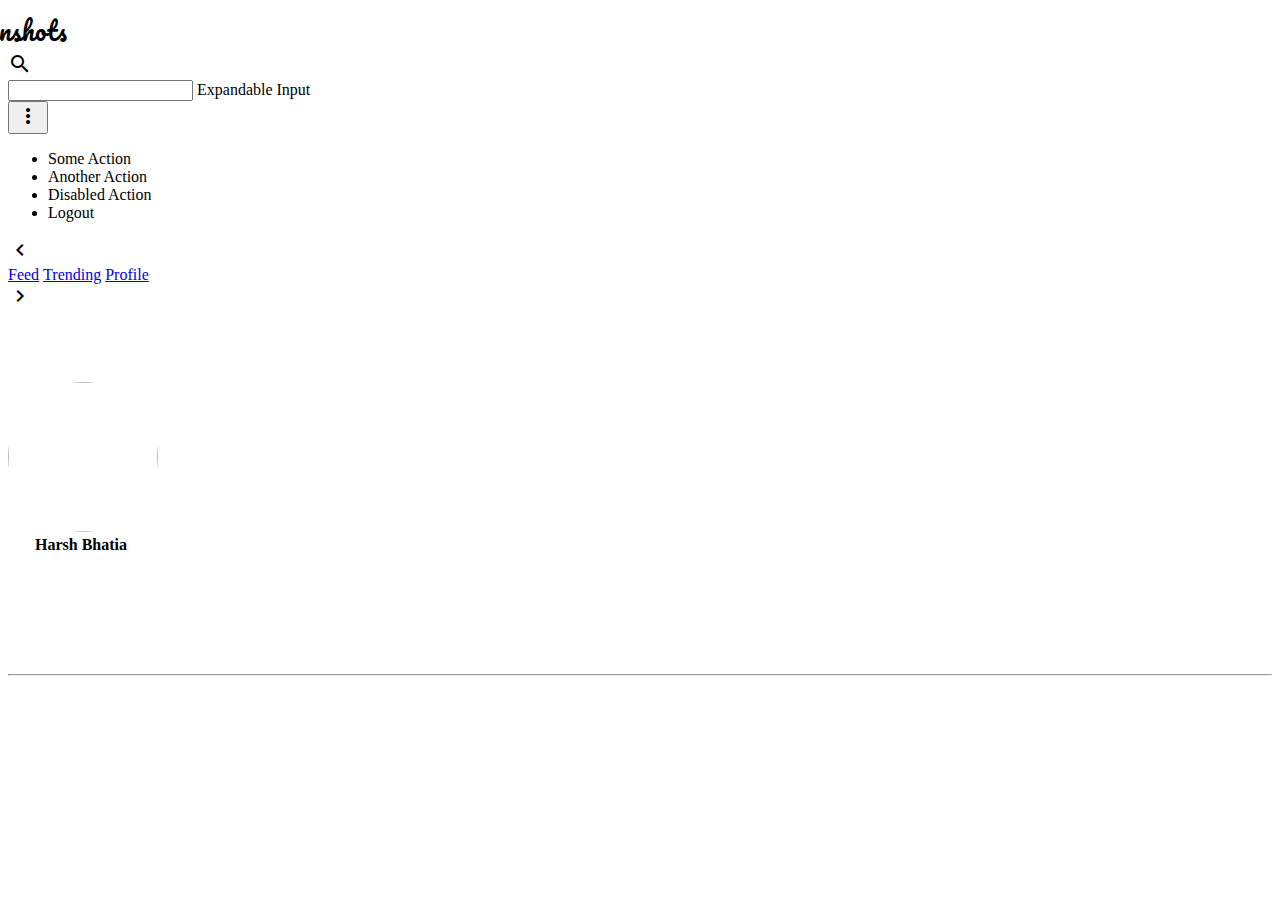
==== commit 9c76cb18: "feed is responsive ... looks good ... ready to roll !" ====
--- a/index.html
+++ b/index.html
@@ -8,7 +8,6 @@
     <link rel="stylesheet" href="https://fonts.googleapis.com/icon?family=Material+Icons"/>
     <link href='https://fonts.googleapis.com/css?family=Pacifico' rel='stylesheet' type='text/css'>
     <link rel="stylesheet" href="stylesheet.css">
-    <link rel="stylesheet" href="holder.min.js">
 </head>
 <body>
 
@@ -58,15 +57,42 @@
                 <div class="page-content">
                     <!--Feed-->
 
-                    <div class="mdl-grid mdl-grid--no-spacing">
-                        <div class="mdl-card mdl-cell--8-col-desktop">
-                            <div class="mdl-card__media">
-                                <img src="" alt="">
-                            </div>
-                            <div class="mdl-dialog__content">
+                    <div class="feed_card mdl-grid mdl-grid--no-spacing">
+                        <div class="mdl-layout-spacer"></div>
+                        <div class="mdl-card mdl-shadow--2dp">
 
-                            </div>
                         </div>
+                        <div class="mdl-layout-spacer"></div>
+                    </div>
+
+                    <div class="feed_card mdl-grid mdl-grid--no-spacing">
+                        <div class="mdl-layout-spacer"></div>
+                        <div class="mdl-card mdl-shadow--2dp">
+
+                        </div>
+                        <div class="mdl-layout-spacer"></div>
+                    </div>
+
+                    <div class="feed_card mdl-grid mdl-grid--no-spacing">
+                        <div class="mdl-layout-spacer"></div>
+                        <div class="mdl-card mdl-shadow--2dp">
+
+                        </div>
+                        <div class="mdl-layout-spacer"></div>
+                    </div>
+
+                    <div class="feed_card mdl-grid mdl-grid--no-spacing">
+                        <div class="mdl-layout-spacer"></div>
+                        <div class="mdl-card mdl-shadow--2dp">
+
+                        </div>
+                        <div class="mdl-layout-spacer"></div>
+                    </div>
+
+                    <div class="mdl-grid">
+                        <div class="mdl-layout-spacer"></div>
+                        <div class="loading_spinner mdl-spinner mdl-js-spinner is-active"></div>
+                        <div class="mdl-layout-spacer"></div>
                     </div>
 
                 </div>
@@ -82,6 +108,60 @@
                 <div class="page-content">
                     <!--Profile-->
 
+                    <div class="mdl-grid mdl-grid--no-spacing">
+                        <div class="mdl-cell--2-col-desktop mdl-cell--3-offset-desktop mdl-cell--2-col-phone">
+                            <img id="spanner_profile_pic" src="assets/images/profile_pic.svg" alt=""><br>
+                            <span id="spanner_profile_pic--caption">Harsh Bhatia</span>
+                        </div>
+
+                        <div class="mdl-cell--7-col-desktop mdl-cell--2-col-phone">
+                            <div id="spanner_follower_card" class="mdl-card mdl-shadow--2dp">
+
+                            </div>
+                        </div>
+                    </div>
+
+                    <hr id="horizontal_btw_grid_profile_pic">
+
+                    <div class="mdl-grid">
+                        <div class="mdl-cell--4-col-desktop">
+                            <div class="grid mdl-card mdl-shadow--2dp"></div>
+                        </div>
+                        <div class="mdl-cell--4-col-desktop">
+                            <div class="grid mdl-card mdl-shadow--2dp"></div>
+                        </div>
+                        <div class="mdl-cell--4-col-desktop">
+                            <div class="grid mdl-card mdl-shadow--2dp"></div>
+                        </div>
+                    </div>
+                    <div class="mdl-grid">
+                        <div class="mdl-cell--4-col-desktop">
+                            <div class="grid mdl-card mdl-shadow--2dp"></div>
+                        </div>
+                        <div class="mdl-cell--4-col-desktop">
+                            <div class="grid mdl-card mdl-shadow--2dp"></div>
+                        </div>
+                        <div class="mdl-cell--4-col-desktop">
+                            <div class="grid mdl-card mdl-shadow--2dp"></div>
+                        </div>
+                    </div>
+                    <div class="mdl-grid">
+                        <div class="mdl-cell--4-col-desktop">
+                            <div class="grid mdl-card mdl-shadow--2dp"></div>
+                        </div>
+                        <div class="mdl-cell--4-col-desktop">
+                            <div class="grid mdl-card mdl-shadow--2dp"></div>
+                        </div>
+                        <div class="mdl-cell--4-col-desktop">
+                            <div class="grid mdl-card mdl-shadow--2dp"></div>
+                        </div>
+                    </div>
+
+                    <div class="mdl-grid">
+                        <div class="mdl-layout-spacer"></div>
+                        <div class="loading_spinner mdl-spinner mdl-js-spinner is-active"></div>
+                        <div class="mdl-layout-spacer"></div>
+                    </div>
 
                 </div>
             </section>
--- a/stylesheet.css
+++ b/stylesheet.css
@@ -4,15 +4,69 @@
     font-size: 25px;
 }
 
-.mdl-layout__header{
-    height: 110px;
-}
-
-.mdl-layout__header--waterfall-hide-top{
-    height: 105px;
-}
-
 .mdl-layout__tab{
     font-stretch: expanded;
     font-size: medium;
+}
+
+#spanner_profile_pic{
+    height: 150px;
+    width: 150px;
+    border-radius: 600px;
+    -webkit-border-radius: 600px;
+    -moz-border-radius: 600px;
+    margin-top: 20px;
+}
+
+#spanner_follower_card{
+    width: 500px;
+    height: 80px;
+    margin-top: 20px;
+}
+
+#spanner_profile_pic--caption{
+    font-weight: bold;
+    margin-left: 27px;
+}
+
+@media only screen and (max-width: 650px) {
+
+    #spanner_follower_card{
+        height: 20px;
+        margin-top: 20px;
+        margin-left: -20px;
+    }
+
+    #spanner_profile_pic{
+        height: 75px;
+        width: 75px;
+        border-radius: 600px;
+        -webkit-border-radius: 600px;
+        -moz-border-radius: 600px;
+        margin-top: 20px;
+        margin-left: 14px;
+    }
+
+    #spanner_profile_pic--caption{
+        font-weight: bold;
+        margin-left: 10px;
+    }
+}
+
+.grid{
+    margin-left:80px;
+}
+
+#horizontal_btw_grid_profile_pic{
+    margin-top: 20px;
+    margin-bottom: 20px;
+}
+
+.loading_spinner{
+    margin-top: 40px;
+    margin-bottom: 40px;
+}
+
+.feed_card{
+    margin-top: 50px;
 }